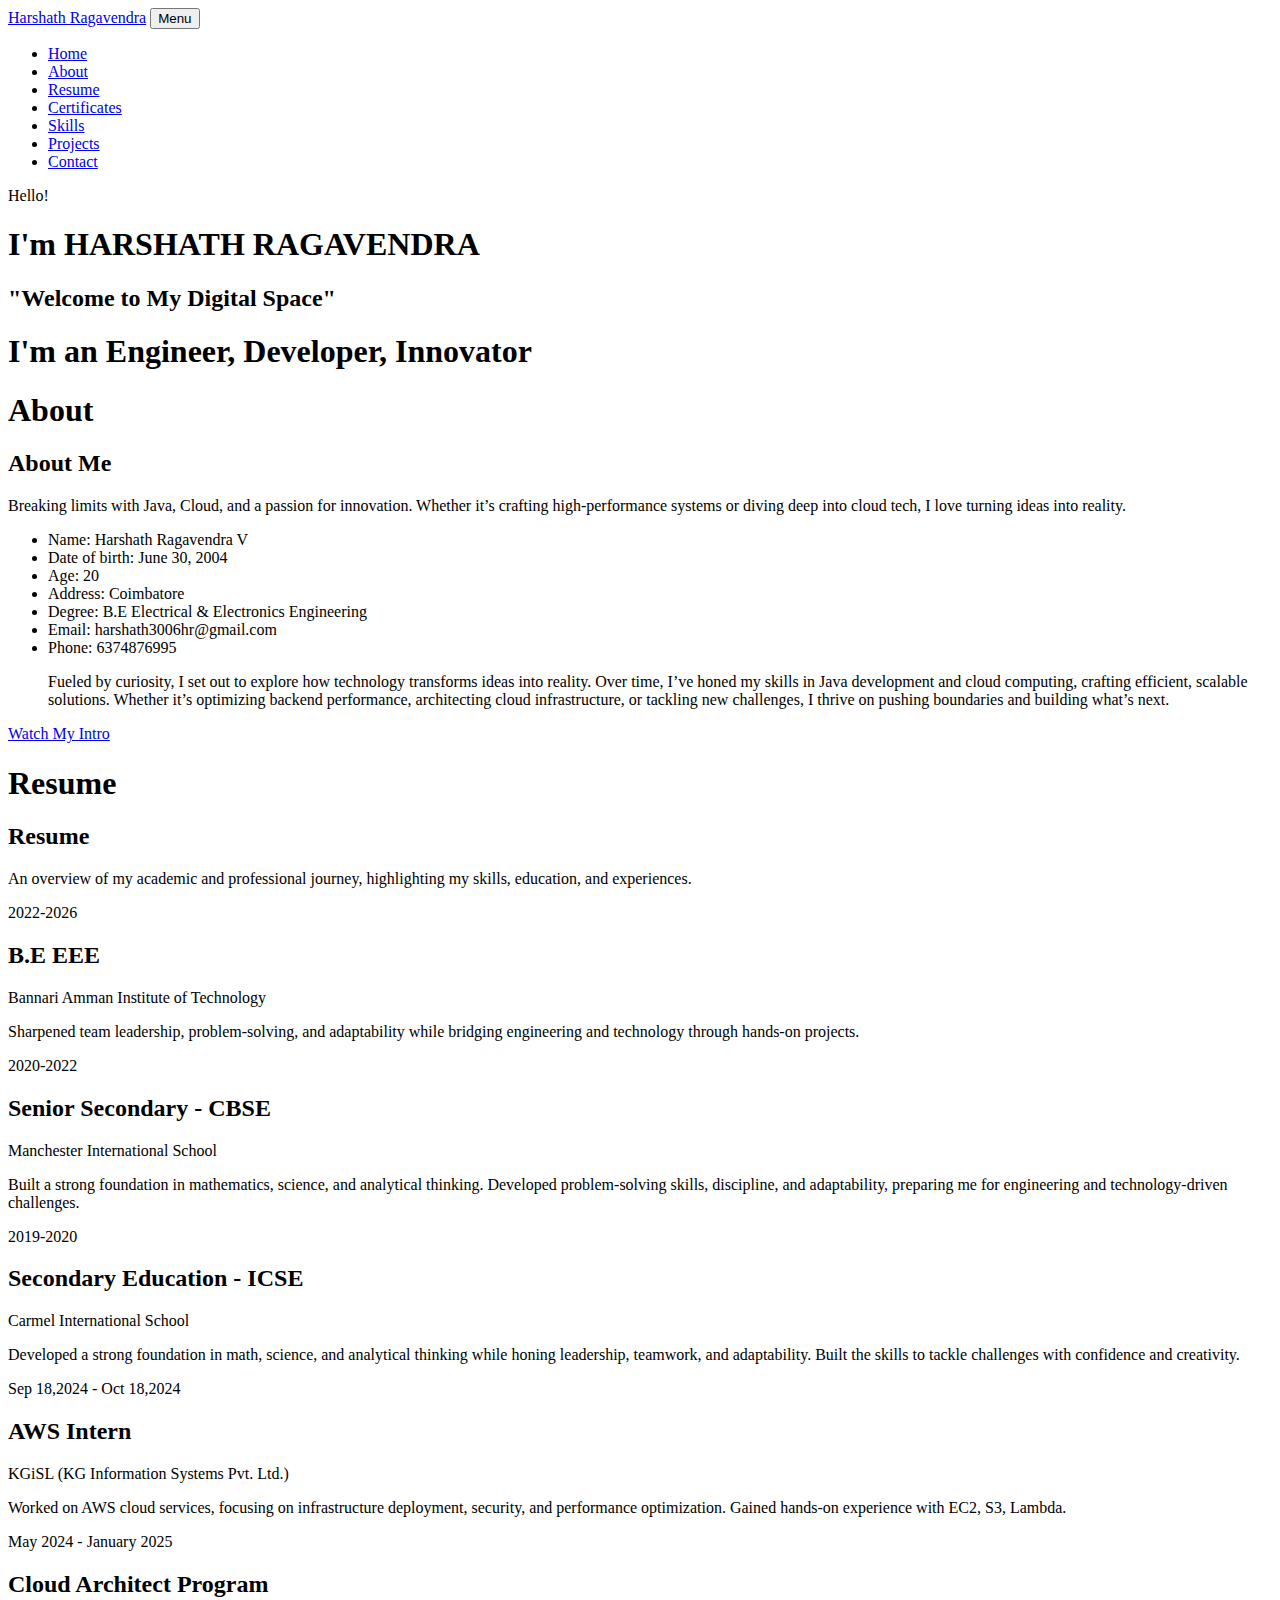
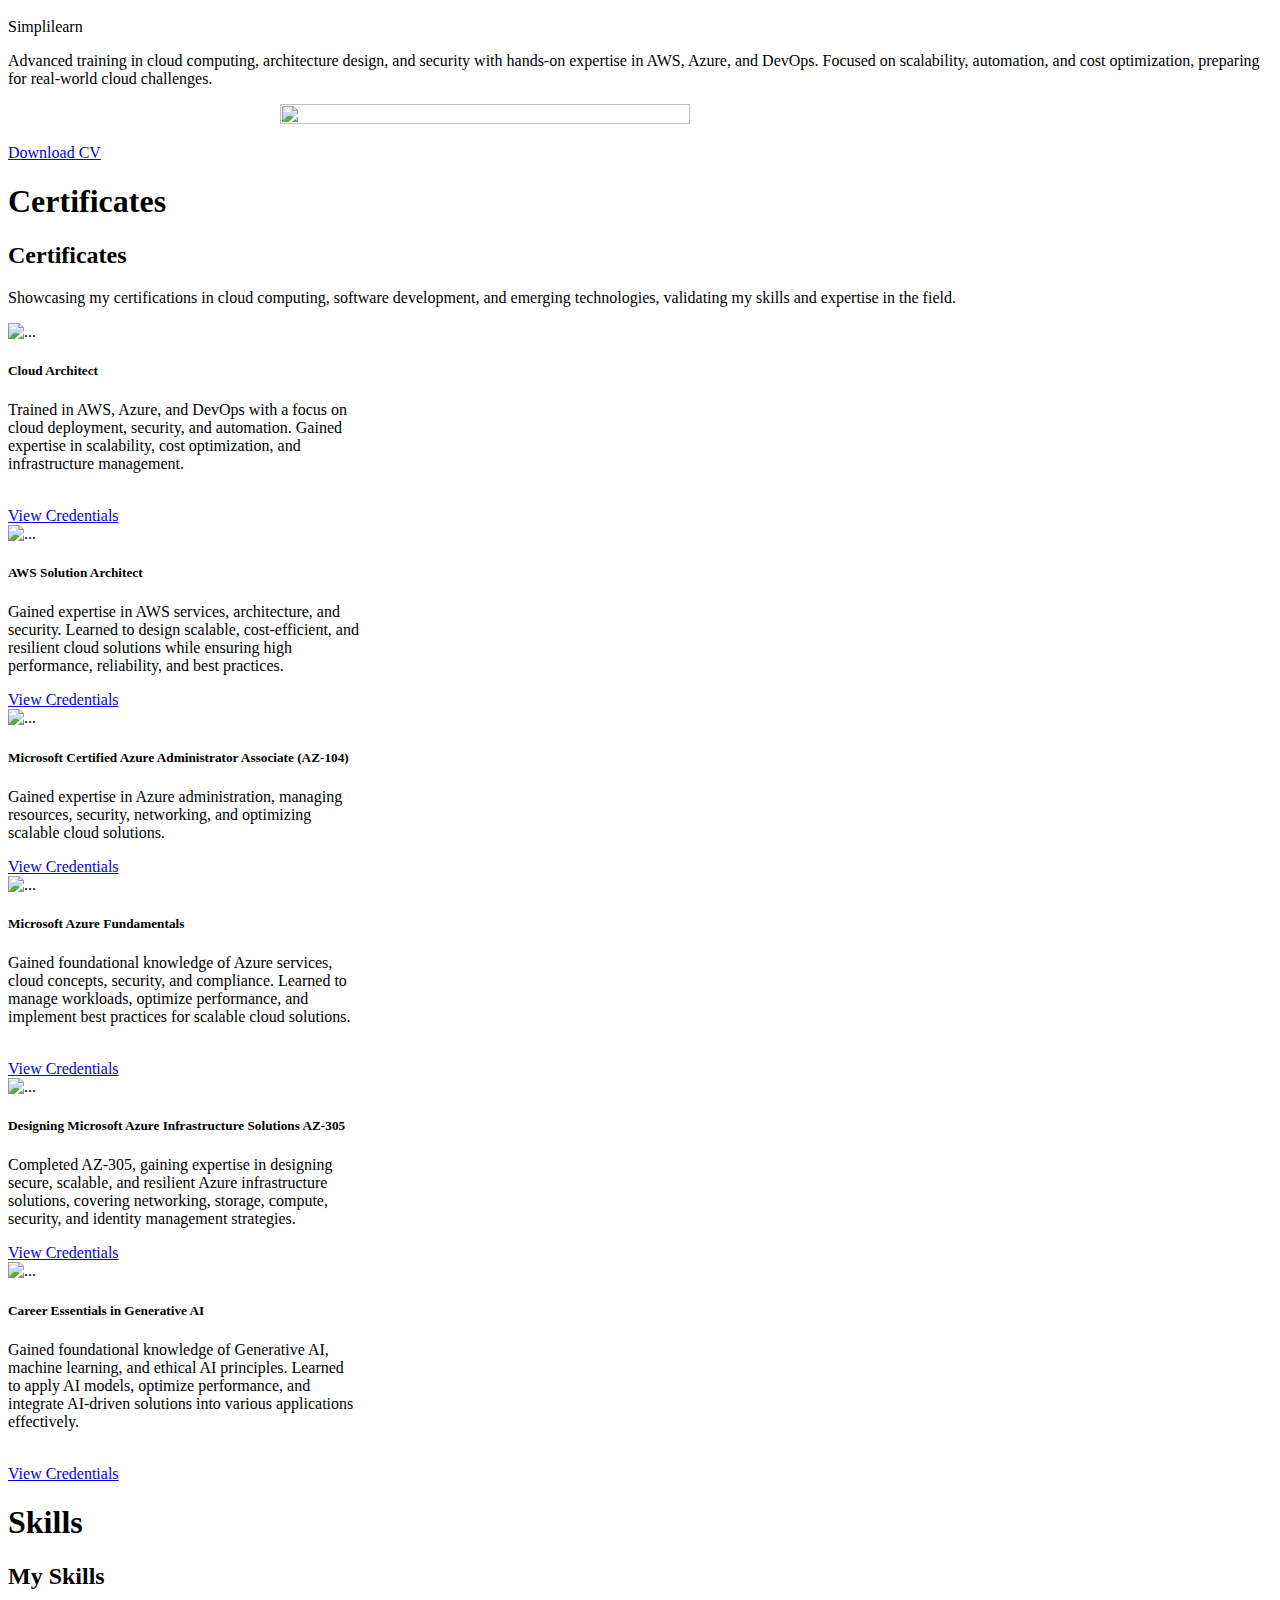
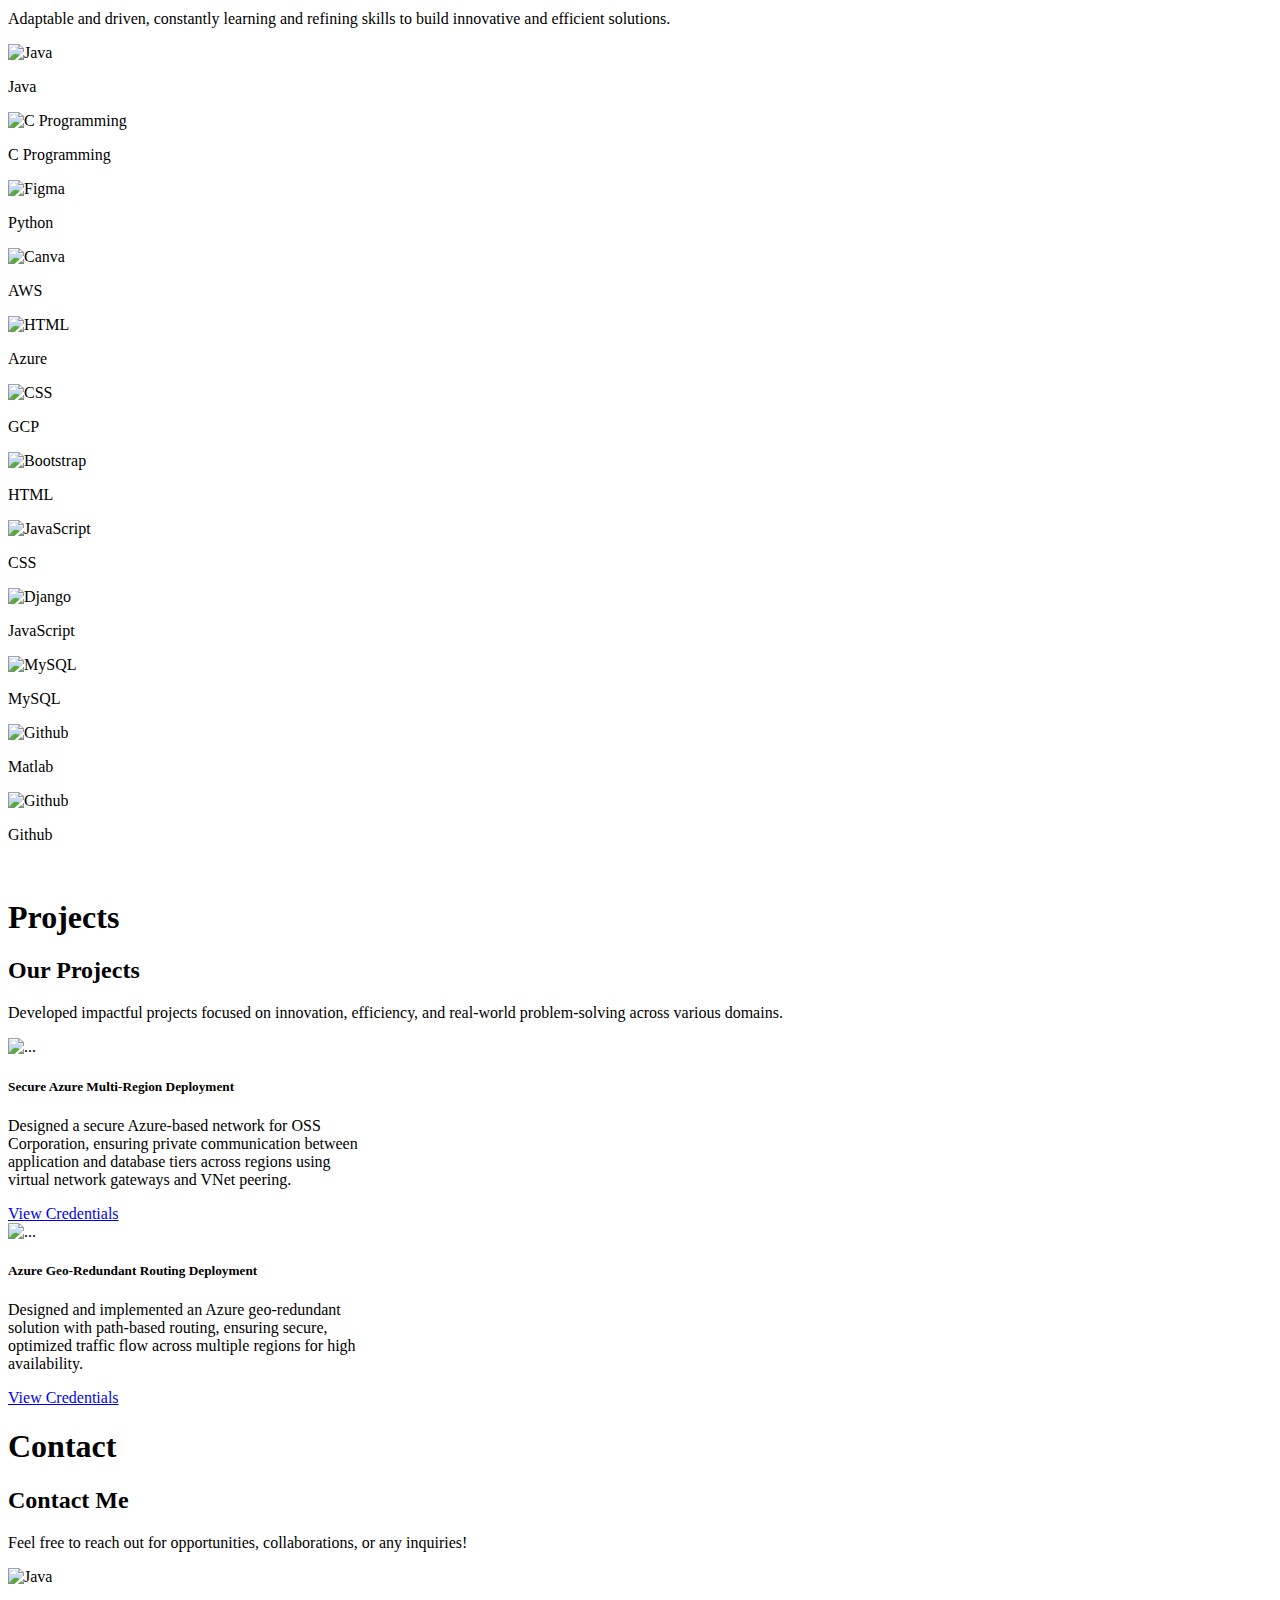
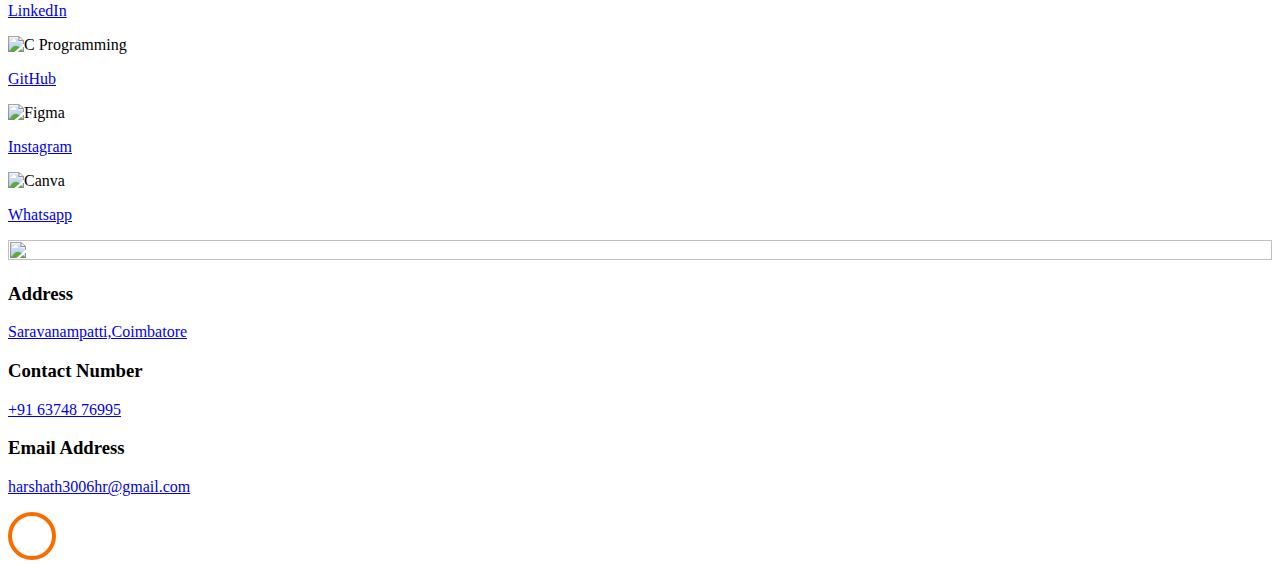
==== index.html @ 95abe3c2 "Add files via upload" ====
<!DOCTYPE html>
<html lang="en">
  <head>
    <title>Clark - Free Bootstrap 4 Template by Colorlib</title>
    <meta charset="utf-8">
    <meta name="viewport" content="width=device-width, initial-scale=1, shrink-to-fit=no">
    
    <link href="https://fonts.googleapis.com/css?family=Poppins:100,200,300,400,500,600,700,800,900" rel="stylesheet">

    <link rel="stylesheet" href="css/open-iconic-bootstrap.min.css">
    <link rel="stylesheet" href="css/animate.css">
    
    <link rel="stylesheet" href="css/owl.carousel.min.css">
    <link rel="stylesheet" href="css/owl.theme.default.min.css">
    <link rel="stylesheet" href="css/magnific-popup.css">

    <link rel="stylesheet" href="css/aos.css">

    <link rel="stylesheet" href="css/ionicons.min.css">
    
    <link rel="stylesheet" href="css/flaticon.css">
    <link rel="stylesheet" href="css/icomoon.css">
    <link rel="stylesheet" href="css/style.css">
  </head>
  <body data-spy="scroll" data-target=".site-navbar-target" data-offset="300">
	  
	  
    <nav class="navbar navbar-expand-lg navbar-dark ftco_navbar ftco-navbar-light site-navbar-target" id="ftco-navbar">
	    <div class="container">
	      <a class="navbar-brand" href="index.html">Harshath Ragavendra</a>
	      <button class="navbar-toggler js-fh5co-nav-toggle fh5co-nav-toggle" type="button" data-toggle="collapse" data-target="#ftco-nav" aria-controls="ftco-nav" aria-expanded="false" aria-label="Toggle navigation">
	        <span class="oi oi-menu"></span> Menu
	      </button>

	      <div class="collapse navbar-collapse" id="ftco-nav">
	        <ul class="navbar-nav nav ml-auto">
	          <li class="nav-item"><a href="#home-section" class="nav-link"><span>Home</span></a></li>
	          <li class="nav-item"><a href="#about-section" class="nav-link"><span>About</span></a></li>
	          <li class="nav-item"><a href="#resume-section" class="nav-link"><span>Resume</span></a></li>
	          <li class="nav-item"><a href="#services-section" class="nav-link"><span>Certificates</span></a></li>
	          <li class="nav-item"><a href="#skills-section" class="nav-link"><span>Skills</span></a></li>
	          <li class="nav-item"><a href="#projects-section" class="nav-link"><span>Projects</span></a></li>
	          <li class="nav-item"><a href="#contact-section" class="nav-link"><span>Contact</span></a></li>
	        </ul>
	      </div>
	    </div>
	  </nav>
	  <section id="home-section" class="hero">
		  <div class="home-slider  owl-carousel">
	      <div class="slider-item ">
	      	<div class="overlay"></div>
	        <div class="container">
	          <div class="row d-md-flex no-gutters slider-text align-items-end justify-content-end" data-scrollax-parent="true">
	          	<div class="one-third js-fullheight order-md-last img" style="background-image:url(images/bg_1.png);">
	          		<div class="overlay"></div>
	          	</div>
		          <div class="one-forth d-flex  align-items-center ftco-animate" data-scrollax=" properties: { translateY: '70%' }">
		          	<div class="text">
		          		<span class="subheading">Hello!</span>
			            <h1 class="mb-4 mt-3">I'm <span>HARSHATH RAGAVENDRA</span></h1>
			            <h2 class="mb-4">"Welcome to My Digital Space"</h2>
		            </div>
		          </div>
	        	</div>
	        </div>
	      </div>

	      <div class="slider-item">
	      	<div class="overlay"></div>
	        <div class="container">
	          <div class="row d-flex no-gutters slider-text align-items-end justify-content-end" data-scrollax-parent="true">
	          	<div class="one-third js-fullheight order-md-last img" style="background-image:url(images/bg_2.png);">
	          		<div class="overlay"></div>
	          	</div>
		          <div class="one-forth d-flex align-items-center ftco-animate" data-scrollax=" properties: { translateY: '70%' }">
		          	<div class="text">
			            <h1 class="mb-4 mt-3">I'm an <span></span> Engineer, Developer, Innovator</h1>
		            </div>
		          </div>
	        	</div>
	        </div>
	      </div>
	    </div>
    </section>

    <section class="ftco-about img ftco-section ftco-no-pb" id="about-section">
    	<div class="container">
    		<div class="row d-flex">
    			<div class="col-md-6 col-lg-5 d-flex">
    				<div class="img-about img d-flex align-items-stretch">
    					<div class="overlay"></div>
	    				<div class="img d-flex align-self-stretch align-items-center" style="background-image:url(images/bg_3.png);">
	    				</div>
    				</div>
    			</div>
    			<div class="col-md-6 col-lg-7 pl-lg-5 pb-5">
    				<div class="row justify-content-start pb-3">
		          <div class="col-md-12 heading-section ftco-animate">
		          	<h1 class="big">About</h1>
		            <h2 class="mb-4">About Me</h2>
		            <p>Breaking limits with Java, Cloud, and a passion for innovation. Whether it’s crafting high-performance systems or diving deep into cloud tech, I love turning ideas into reality.</p>
		            <ul class="about-info mt-4 px-md-0 px-2">
		            	<li class="d-flex"><span>Name:</span> <span>Harshath Ragavendra V</span></li>
		            	<li class="d-flex"><span>Date of birth:</span> <span>June 30, 2004</span></li>
						<li class="d-flex"><span>Age:</span> <span>20</span></li>
		            	<li class="d-flex"><span>Address:</span> <span>Coimbatore</span></li>
						<li class="d-flex"><span>Degree:</span> <span>B.E Electrical & Electronics Engineering</span></li>
		            	<li class="d-flex"><span>Email:</span> <span>harshath3006hr@gmail.com</span></li>
		            	<li class="d-flex"><span>Phone: </span> <span>6374876995</span></li>

						<p>Fueled by curiosity, I set out to explore how technology transforms ideas into reality. Over time, I’ve honed my skills in Java development and cloud computing, crafting efficient, scalable solutions. Whether it’s optimizing backend performance, architecting cloud infrastructure, or tackling new challenges, I thrive on pushing boundaries and building what’s next.</p>

		            </ul>
		          </div>
		        </div>
	          <div class="counter-wrap ftco-animate d-flex mt-md-3">
              <div class="text">
                </p>
                <p><a href="https://drive.google.com/file/d/1grjjHQDgce4t0iEy6_Yqe4NEmLl52t0g/view?usp=sharing" class="btn btn-primary py-3 px-3">Watch My Intro</a></p>
              </div>
	          </div>
	        </div>
        </div>
    	</div>
    </section>

    <section class="ftco-section ftco-no-pb" id="resume-section">
    	<div class="container">
    		<div class="row justify-content-center pb-5">
          <div class="col-md-10 heading-section text-center ftco-animate">
          	<h1 class="big big-2">Resume</h1>
            <h2 class="mb-4">Resume</h2>
            <p>An overview of my academic and professional journey, highlighting my skills, education, and experiences.</p>
          </div>
        </div>
    		<div class="row">
    			<div class="col-md-6">
    				<div class="resume-wrap ftco-animate">
    					<span class="date">2022-2026</span>
    					<h2>B.E EEE</h2>
    					<span class="position">Bannari Amman Institute of Technology</span>
    					<p class="mt-4">Sharpened team leadership, problem-solving, and adaptability while bridging engineering and technology through hands-on projects.</p>
						
    				</div>
    				<div class="resume-wrap ftco-animate">
    					<span class="date">2020-2022</span>
    					<h2>Senior Secondary - CBSE</h2>
    					<span class="position">Manchester International School</span>
    					<p class="mt-4">Built a strong foundation in mathematics, science, and analytical thinking. Developed problem-solving skills, discipline, and adaptability, preparing me for engineering and technology-driven challenges. </p>
    				</div>
    				<div class="resume-wrap ftco-animate">
    					<span class="date">2019-2020</span>
    					<h2>Secondary Education - ICSE</h2>
    					<span class="position">Carmel International School</span>
    					<p class="mt-4">Developed a strong foundation in math, science, and analytical thinking while honing leadership, teamwork, and adaptability. Built the skills to tackle challenges with confidence and creativity.</p>
    				</div>
    			</div>

    			<div class="col-md-6">
    				<div class="resume-wrap ftco-animate">
    					<span class="date">Sep 18,2024 - Oct 18,2024</span>
    					<h2>AWS Intern</h2>
						
						
    					<span class="position">KGiSL (KG Information Systems Pvt. Ltd.)</span>
    					<p class="mt-4">Worked on AWS cloud services, focusing on infrastructure deployment, security, and performance optimization. Gained hands-on experience with EC2, S3, Lambda.</p>
    				</div>
    				<div class="resume-wrap ftco-animate">
    					<span class="date">May 2024 - January 2025</span>
    					<h2>Cloud Architect Program</h2>
    					<span class="position">Simplilearn</span>
    					<p class="mt-4">Advanced training in cloud computing, architecture design, and security with hands-on expertise in AWS, Azure, and DevOps. Focused on scalability, automation, and cost optimization, preparing for real-world cloud challenges.</p>
    				</div>
    				<div class="resume-wrap ftco-animate">
						<div style="display: flex;align-items: center;justify-content: center;">
					
    					<img src="images/logohr.png" style="height: 57%; width: 57%;">
						</div>
					
    				</div>
    			</div>
    		</div>
    		<div class="row justify-content-center mt-5">
    			<div class="col-md-6 text-center ftco-animate">
    				<p><a href="Harshath_Ragavendra-Resume.pdf" class="btn btn-primary py-4 px-5">Download CV</a></p>
    			</div>
    		</div>
    	</div>
    </section>

    <section class="ftco-section" id="services-section">
    	<div class="container">
    		<div class="row justify-content-center py-5 mt-5">
          <div class="col-md-12 heading-section text-center ftco-animate">
          	<h1 class="big big-2">Certificates</h1>
            <h2 class="mb-4">Certificates</h2>
            <p>Showcasing my certifications in cloud computing, software development, and emerging technologies, validating my skills and expertise in the field.</p>
          </div>
        </div>
    		<div class="row justify-content-center ">
				<div class="card col-md-auto ftco-animate text-center services-1  ml-3 mb-4 gap-3" style="width: 22rem;">
					<img src="images/harshath-cloud-architect-certificate (1)_page-0001-fotor-20250210161531.png" class="card-img-top " alt="...">
					<div class="card-body">
					  <h5 class="card-title">Cloud Architect</h5>
					  <p class="card-text">Trained in AWS, Azure, and DevOps with a focus on cloud deployment, security, and automation. Gained expertise in scalability, cost optimization, and infrastructure management.</p>
					  <br>
					
					  <a href="https://success.simplilearn.com/e2add388-a5a2-4824-be75-972c12c6251a#acc.GPN5gMfn" class="btn btn-primary" style="background-color: white!important;" >View Credentials</a>
					</div>
				</div>

				<div class="card col-md-auto ftco-animate text-center services-1  ml-3 mb-4 gap-3" style="width: 22rem;">
					<img src="images/AWS SOLUTIONS ARCHITECT ASSOCIATE_page-0001.jpg" class="card-img-top " alt="...">
					<div class="card-body">
					  <h5 class="card-title">AWS Solution Architect</h5>
					  <p class="card-text">Gained expertise in AWS services, architecture, and security. Learned to design scalable, cost-efficient, and resilient cloud solutions while ensuring high performance, reliability, and best practices.</p>
					  <a href="https://drive.google.com/file/d/1mu3pXupJ3coDlfKT3cl0PWDZ4ePhoEky/view?usp=sharing" class="btn btn-primary" style="background-color: white!important;" >View Credentials</a>
					</div>
				</div>
 
				<div class="card col-md-auto ftco-animate text-center services-1  ml-3 mb-4 gap-3" style="width: 22rem;">
					<img src="images/HARSHATH-AZURE ADMINISTRATOR ASSOCIATE CERTIFICATE_page-0001.jpg" class="card-img-top " alt="...">
					<div class="card-body">
					  <h5 class="card-title">Microsoft Certified Azure Administrator Associate (AZ-104) </h5>
					  <p class="card-text">Gained expertise in Azure administration, managing resources, security, networking, and optimizing scalable cloud solutions.</p>
					  <a href="https://drive.google.com/file/d/1DwccUfEV67oloPw5H6aXUXrErN7ecqRr/view?usp=drive_link" class="btn btn-primary" style="background-color: white!important;" >View Credentials</a>
					</div>
				</div>
    	</div>

		<div class="row justify-content-center">
			<div class="card col-md-auto ftco-animate text-center services-1 ml-3 mb-4 gap-3" style="width: 22rem;">
				<img src="images/Microsoft_Azure_Fundamentals certificate (1)_page-0001.jpg" class="card-img-top " alt="...">
				<div class="card-body">
				  <h5 class="card-title">Microsoft Azure Fundamentals</h5>
				  <p class="card-text">Gained foundational knowledge of Azure services, cloud concepts, security, and compliance. Learned to manage workloads, optimize performance, and implement best practices for scalable cloud solutions.</p>
				  <br>
				  <a href="https://drive.google.com/file/d/1ZOwEekHpzUleMIBF1GRrdLJ0mfr7mlCj/view?usp=sharing" class="btn btn-primary" style="background-color: white!important;" >View Credentials</a>
				</div>
			</div>
		    <div class="card col-md-auto ftco-animate text-center services-1 ml-3  mb-4 gap-3" style="width: 22rem;">
			    <img src="images/Designing Microsoft Azure Infrastructure Solutions AZ-305-harshath_page-0001.jpg" class="card-img-top " alt="...">
				<div class="card-body">
				  <h5 class="card-title">Designing Microsoft Azure Infrastructure Solutions AZ-305</h5>
				  <p class="card-text">Completed AZ-305, gaining expertise in designing secure, scalable, and resilient Azure infrastructure solutions, covering networking, storage, compute, security, and identity management strategies.</p>
				  <a href="https://drive.google.com/file/d/1MefB5shX4_VOxpAH1GRFlcrd84WGciqv/view?usp=sharing" class="btn btn-primary" style="background-color: white!important;" >View Credentials</a>
				</div>
			</div>

			<div class="card col-md-auto ftco-animate text-center services-1 ml-3  mb-4 gap-3" style="width: 22rem;">
				<img src="images/CertificateOfCompletion_Career Essentials in Generative AI by Microsoft and LinkedIn_page-0001.jpg" class="card-img-top " alt="...">
				<div class="card-body">
				  <h5 class="card-title">Career Essentials in Generative AI</h5>
				  
				 <p class="card-text">Gained foundational knowledge of Generative AI, machine learning, and ethical AI principles. Learned to apply AI models, optimize performance, and integrate AI-driven solutions into various applications effectively.</p>
				 <br>
				 <a href="https://www.linkedin.com/learning/certificates/0316fcdb94172f74899187cc54833eb6f77079578e15acbb30c3b9fc760a5f23" class="btn btn-primary" style="background-color: white!important;" >View Credentials</a>
				</div>
			</div>

	</div>

	</div>
    </section>

		
		<section class="ftco-section" id="skills-section">
			<div class="container">
				<div class="row justify-content-center pb-5">
          <div class="col-md-12 heading-section text-center ftco-animate">
          	<h1 class="big big-2">Skills</h1>
            <h2 class="mb-4">My Skills</h2>
            <p>Adaptable and driven, constantly learning and refining skills to build innovative and efficient solutions.</p>
          </div>
        </div>

		<div class="container" data-aos="fade-up" data-aos-delay="100">
      
			<div class="row skills-content text-center">
			  <div class="col-6 col-lg-3 col-md-4 col-sm-6 mb-4" data-aos="zoom-in" data-aos-delay="100">
				<div class="skill-item" style="animation: bounceIn 1s ease;">
				  <img src="images/java-14.svg" alt="Java" class="img-fluid" style="width: 50px; height: 50px;">
				  <p class="mt-2">Java</p>
				</div>
			  </div>
		
			  <div class="col-6 col-lg-3 col-md-4 col-sm-6 mb-4" data-aos="zoom-in" data-aos-delay="150">
				<div class="skill-item" style="animation: bounceIn 1.2s ease;">
				  <img src="images/c-1.svg" alt="C Programming" class="img-fluid" style="width: 50px; height: 50px;">
				  <p class="mt-2">C Programming</p>
				</div>
			  </div>
		
			  <div class="col-6 col-lg-3 col-md-4 col-sm-6 mb-4" data-aos="zoom-in" data-aos-delay="200">
				<div class="skill-item" style="animation: bounceIn 1.4s ease;">
				  <img src="images/python-5.svg" alt="Figma" class="img-fluid" style="width: 50px; height: 50px;">
				  <p class="mt-2">Python</p>
				</div>
			  </div>
		
			  <div class="col-6 col-lg-3 col-md-4 col-sm-6 mb-4" data-aos="zoom-in" data-aos-delay="250">
				<div class="skill-item" style="animation: bounceIn 1.6s ease;">
				  <img src="images/aws-2.svg" alt="Canva" class="img-fluid" style="width: 50px; height: 50px;">
				  <p class="mt-2">AWS</p>
				</div>
			  </div>
		
			  <div class="col-6 col-lg-3 col-md-4 col-sm-6 mb-4" data-aos="zoom-in" data-aos-delay="300">
				<div class="skill-item" style="animation: bounceIn 1.8s ease;">
				  <img src="images/azure-2.svg" alt="HTML" class="img-fluid" style="width: 50px; height: 50px;">
				  <p class="mt-2">Azure</p>
				</div>
			  </div>
		
			  <div class="col-6 col-lg-3 col-md-4 col-sm-6 mb-4" data-aos="zoom-in" data-aos-delay="350">
				<div class="skill-item" style="animation: bounceIn 2s ease;">
				  <img src="images/google-cloud-1.svg" alt="CSS" class="img-fluid" style="width: 50px; height: 50px;">
				  <p class="mt-2">GCP</p>
				</div>
			  </div>
			  
			  <div class="col-6 col-lg-3 col-md-4 col-sm-6 mb-4" data-aos="zoom-in" data-aos-delay="400">
				<div class="skill-item" style="animation: bounceIn 2.2s ease;">
				  <img src="images/html-1.svg" alt="Bootstrap" class="img-fluid" style="width: 50px; height: 50px;">
				  <p class="mt-2">HTML</p>
				</div>
			  </div>
		
			  <div class="col-6 col-lg-3 col-md-4 col-sm-6 mb-4" data-aos="zoom-in" data-aos-delay="450">
				<div class="skill-item" style="animation: bounceIn 2.4s ease;">
				  <img src="images/css-3.svg" alt="JavaScript" class="img-fluid" style="width: 50px; height: 50px;">
				  <p class="mt-2">CSS</p>
				</div>
			  </div>
		
			  
		
			  <div class="col-6 col-lg-3 col-md-4 col-sm-6 mb-4" data-aos="zoom-in" data-aos-delay="500">
				<div class="skill-item" style="animation: bounceIn 2.6s ease;">
				  <img src="images/javascript-1.svg" alt="Django" class="img-fluid" style="width: 50px; height: 50px;">
				  <p class="mt-2">JavaScript</p>
				</div>
			  </div>
		
			  <div class="col-6 col-lg-3 col-md-4 col-sm-6 mb-4" data-aos="zoom-in" data-aos-delay="550">
				<div class="skill-item" style="animation: bounceIn 2.8s ease;">
				  <img src="images/mysql-logo-pure.svg" alt="MySQL" class="img-fluid" style="width: 50px; height: 50px;">
				  <p class="mt-2">MySQL</p>
				</div>
			  </div>
		
			 
		
			  <div class="col-6 col-lg-3 col-md-4 col-sm-6 mb-4" data-aos="zoom-in" data-aos-delay="600">
				<div class="skill-item" style="animation: bounceIn 3s ease;">
				  <img src="images/matlab.svg" alt="Github" class="img-fluid" style="width: 50px; height: 50px;">
				  <p class="mt-2">Matlab</p>
				</div>
			  </div>
			  <div class="col-6 col-lg-3 col-md-4 col-sm-6 mb-4" data-aos="zoom-in" data-aos-delay="650">
				<div class="skill-item" style="animation: bounceIn 3.2s ease;">
				  <img src="images/github-icon-1.svg" alt="Github" class="img-fluid" style="width: 50px; height: 50px;">
				  <p class="mt-2">Github</p>
				</div>
			  </div>
		
		
		
		
			</div>
	    
          </div>


			</div>
		</section>
 

    <section class="ftco-section ftco-project" id="projects-section">
    	<div class="container">
    		<div class="row justify-content-center pb-5">
          <div class="col-md-12 heading-section text-center ftco-animate">
          	<h1 class="big big-2">Projects</h1>
            <h2 class="mb-4">Our Projects</h2>
            <p>Developed impactful projects focused on innovation, efficiency, and real-world problem-solving across various domains.</p>
          </div>
        </div>
		<div class="row justify-content-center ">
			<div class="card col-md-auto ftco-animate text-center services-1  ml-3 mb-4 gap-3" style="width: 22rem;">
				<img src="images/iaas.webp" class="card-img-top " alt="...">
				<div class="card-body">
				  <h5 class="card-title">Secure Azure Multi-Region Deployment</h5>
				  <p class="card-text">Designed a secure Azure-based network for OSS Corporation, ensuring private communication between application and database tiers across regions using virtual network gateways and VNet peering.</p>
				  <a href="images/Azure-project-Harshath.pdf" class="btn btn-primary" style="background-color: white!important;" >View Credentials</a>
				</div>
			</div>

			<div class="card col-md-auto ftco-animate text-center services-1  ml-3 mb-4 gap-3" style="width: 22rem;">
				<img src="images/geo-reduntant.png" class="card-img-top " alt="...">
				<div class="card-body">
				  <h5 class="card-title"> Azure Geo-Redundant Routing Deployment</h5>
				  <p class="card-text">Designed and implemented an Azure geo-redundant solution with path-based routing, ensuring secure, optimized traffic flow across multiple regions for high availability.</p>
				  <a href="images/Geo-redundant Path based Solution-harshath.pdf" class="btn btn-primary" style="background-color: white!important;" >View Credentials</a>
				</div>
			</div>
	</div>
    	</div>
    </section>

   

   
	

    <section class="ftco-section contact-section ftco-no-pb" id="contact-section">
      <div class="container">
      	<div class="row justify-content-center mb-5 pb-3">
          <div class="col-md-7 heading-section text-center ftco-animate">
            <h1 class="big big-2">Contact</h1>
            <h2 class="mb-4">Contact Me</h2>
            <p>Feel free to reach out for opportunities, collaborations, or any inquiries!</p>
          </div>
        </div>
	  </div>
		<div class="container">
			<div class="row skills-content text-center">
				<div class="col-6 col-lg-3 col-md-4 col-sm-6 mb-4" data-aos="zoom-in" data-aos-delay="100">
				  <div class="skill-item" style="animation: bounceIn 1s ease;">
					<img src="images/icons8-linkedin (1).svg" alt="Java" class="img-fluid" style="width: 50px; height: 50px;">
					<p class="mt-2"><a href="https://www.linkedin.com/in/harshath-ragavendra-v-7549b2267/">LinkedIn</a></p>
				  </div>
				</div>
		  
				<div class="col-6 col-lg-3 col-md-4 col-sm-6 mb-4" data-aos="zoom-in" data-aos-delay="150">
				  <div class="skill-item" style="animation: bounceIn 1.2s ease;">
					<img src="images/icons8-github-logo-94.png" alt="C Programming" class="img-fluid" style="width: 50px; height: 50px;">
					<p class="mt-2"><a href="https://github.com/harshathragavendra">GitHub</a></p>
				  </div>
				</div>
		  
				<div class="col-6 col-lg-3 col-md-4 col-sm-6 mb-4" data-aos="zoom-in" data-aos-delay="200">
				  <div class="skill-item" style="animation: bounceIn 1.4s ease;">
					<img src="images/icons8-instagram.svg" alt="Figma" class="img-fluid" style="width: 50px; height: 50px;">
					<p class="mt-2"><a href="https://www.instagram.com/harshath_ragavendra?igsh=MWhkdG45azg5M3RuNA==1"> Instagram</a></p>
				  </div>
				</div>
		  
				<div class="col-6 col-lg-3 col-md-4 col-sm-6 mb-4" data-aos="zoom-in" data-aos-delay="250">
					
				  <div class="skill-item" style="animation: bounceIn 1.6s ease;">
					<img src="images/icons8-whatsapp.svg" alt="Canva" class="img-fluid" style="width: 50px; height: 50px;">
					<p class="mt-2"><a href="tel: +916374876995">Whatsapp</a></p>
				  </div>
				</div>
      </div>

		<img src="images/harshath-quotes.svg" class="desktop_quote" style="width: 100%!important;height: 100%!important;">
		<img src="images/mobile_quote.png" class="mobile_quote" style="display: none;">

        <div class="row d-flex contact-info mb-5 justify-content-center">
          <div class="col-md-6 col-lg-3 d-flex ftco-animate">
          	<div class="align-self-stretch box p-4 text-center">
          		<div class="icon d-flex align-items-center justify-content-center">
          			<span class="icon-map-signs"></span>
          		</div>
          		<h3 class="mb-4">Address</h3>
				  <p><a href="https://maps.app.goo.gl/kgNSPkbonrrdXyK28">Saravanampatti,Coimbatore</a></p>
	          </div>
          </div>
          <div class="col-md-6 col-lg-3 d-flex ftco-animate">
          	<div class="align-self-stretch box p-4 text-center">
          		<div class="icon d-flex align-items-center justify-content-center">
          			<span class="icon-phone2"></span>
          		</div>
          		<h3 class="mb-4">Contact Number</h3>
	            <p><a href="tel:+916374876995">+91 63748 76995</a></p>
	          </div>
          </div>
          <div class="col-md-6 col-lg-3 d-flex ftco-animate">
          	<div class="align-self-stretch box p-4 text-center">
          		<div class="icon d-flex align-items-center justify-content-center">
          			<span class="icon-paper-plane"></span>
          		</div>
          		<h3 class="mb-4">Email Address</h3>
	            <p><a href="mailto:harshath3006hr@gmail.com">harshath3006hr@gmail.com</a></p>
	          </div>
          </div>
        </div>

      </div>
    </section>
		

    
          </div>
        </div>
      </div>
    </footer>
    
  

  <!-- loader -->
  <div id="ftco-loader" class="show fullscreen"><svg class="circular" width="48px" height="48px"><circle class="path-bg" cx="24" cy="24" r="22" fill="none" stroke-width="4" stroke="#eeeeee"/><circle class="path" cx="24" cy="24" r="22" fill="none" stroke-width="4" stroke-miterlimit="10" stroke="#F96D00"/></svg></div>


  <script src="js/jquery.min.js"></script>
  <script src="js/jquery-migrate-3.0.1.min.js"></script>
  <script src="js/popper.min.js"></script>
  <script src="js/bootstrap.min.js"></script>
  <script src="js/jquery.easing.1.3.js"></script>
  <script src="js/jquery.waypoints.min.js"></script>
  <script src="js/jquery.stellar.min.js"></script>
  <script src="js/owl.carousel.min.js"></script>
  <script src="js/jquery.magnific-popup.min.js"></script>
  <script src="js/aos.js"></script>
  <script src="js/jquery.animateNumber.min.js"></script>
  <script src="js/scrollax.min.js"></script>
  
  <script src="js/main.js"></script>
    
  </body>
</html>
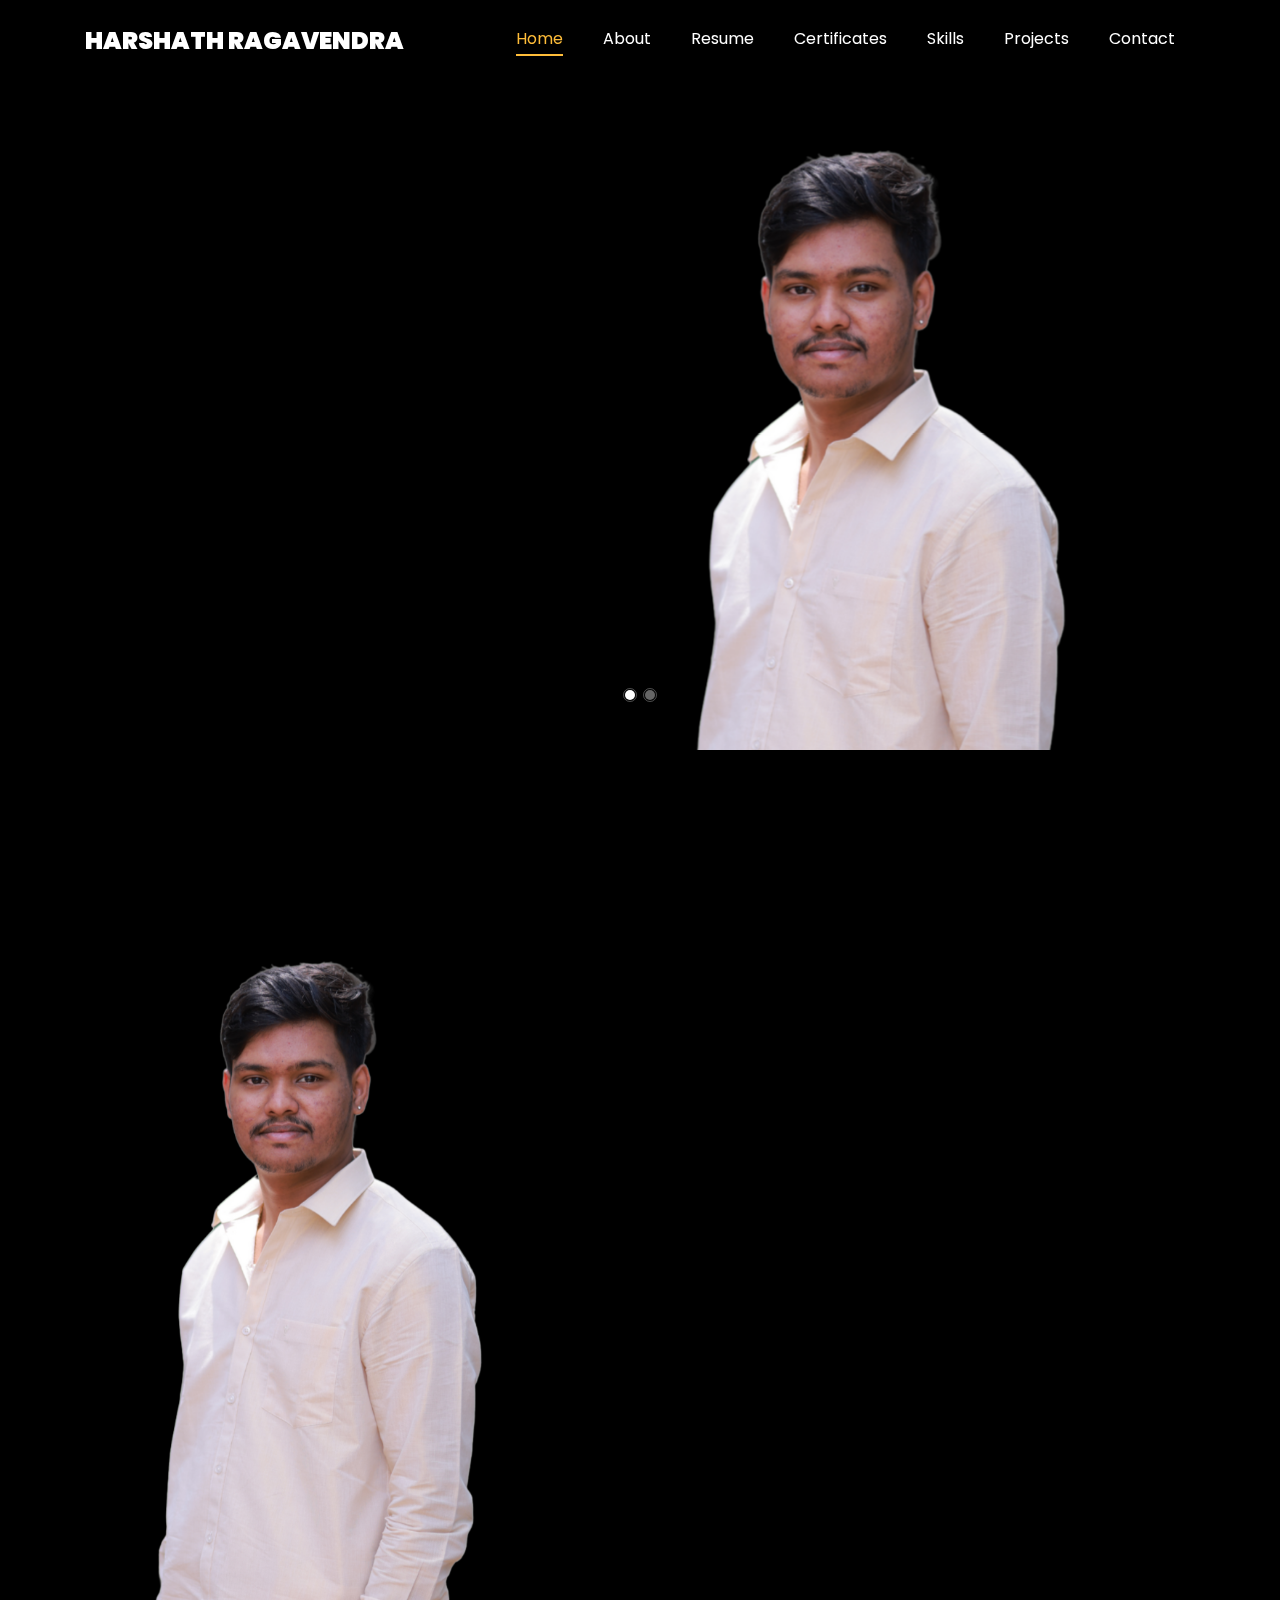
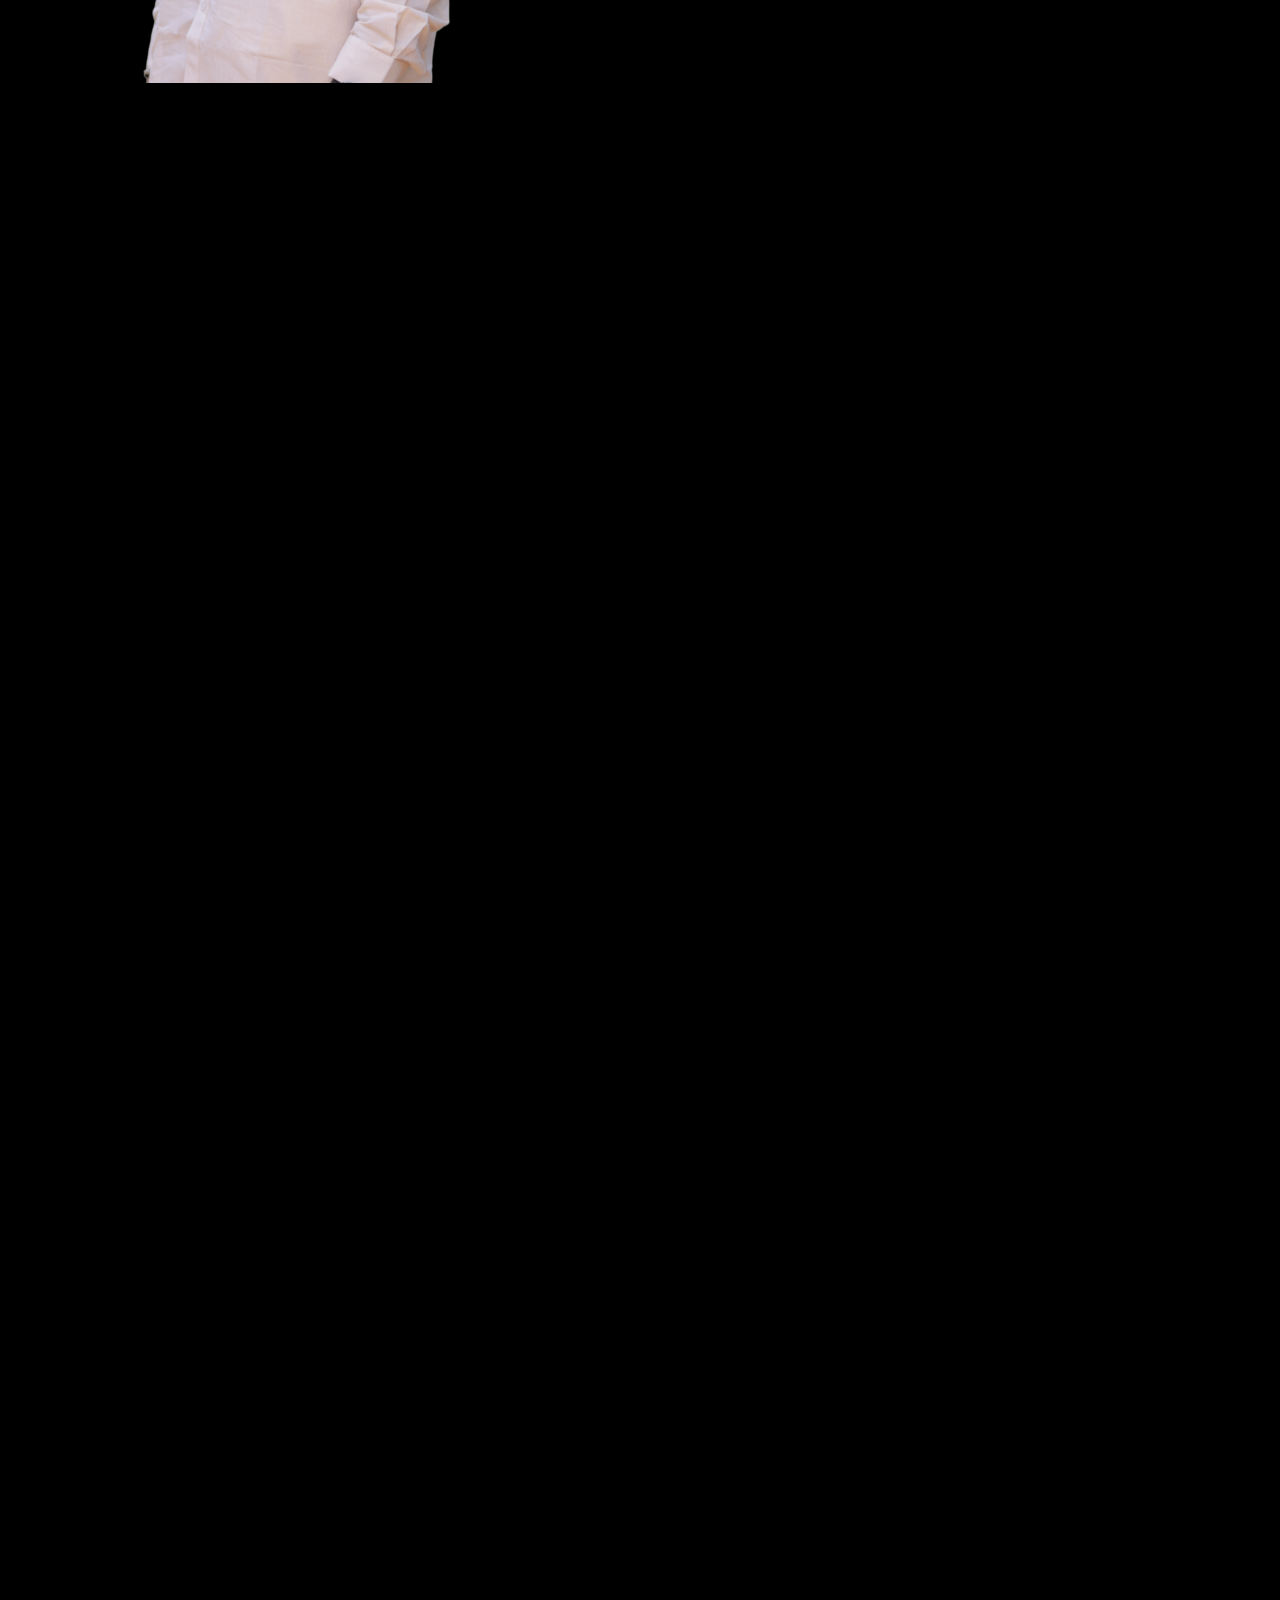
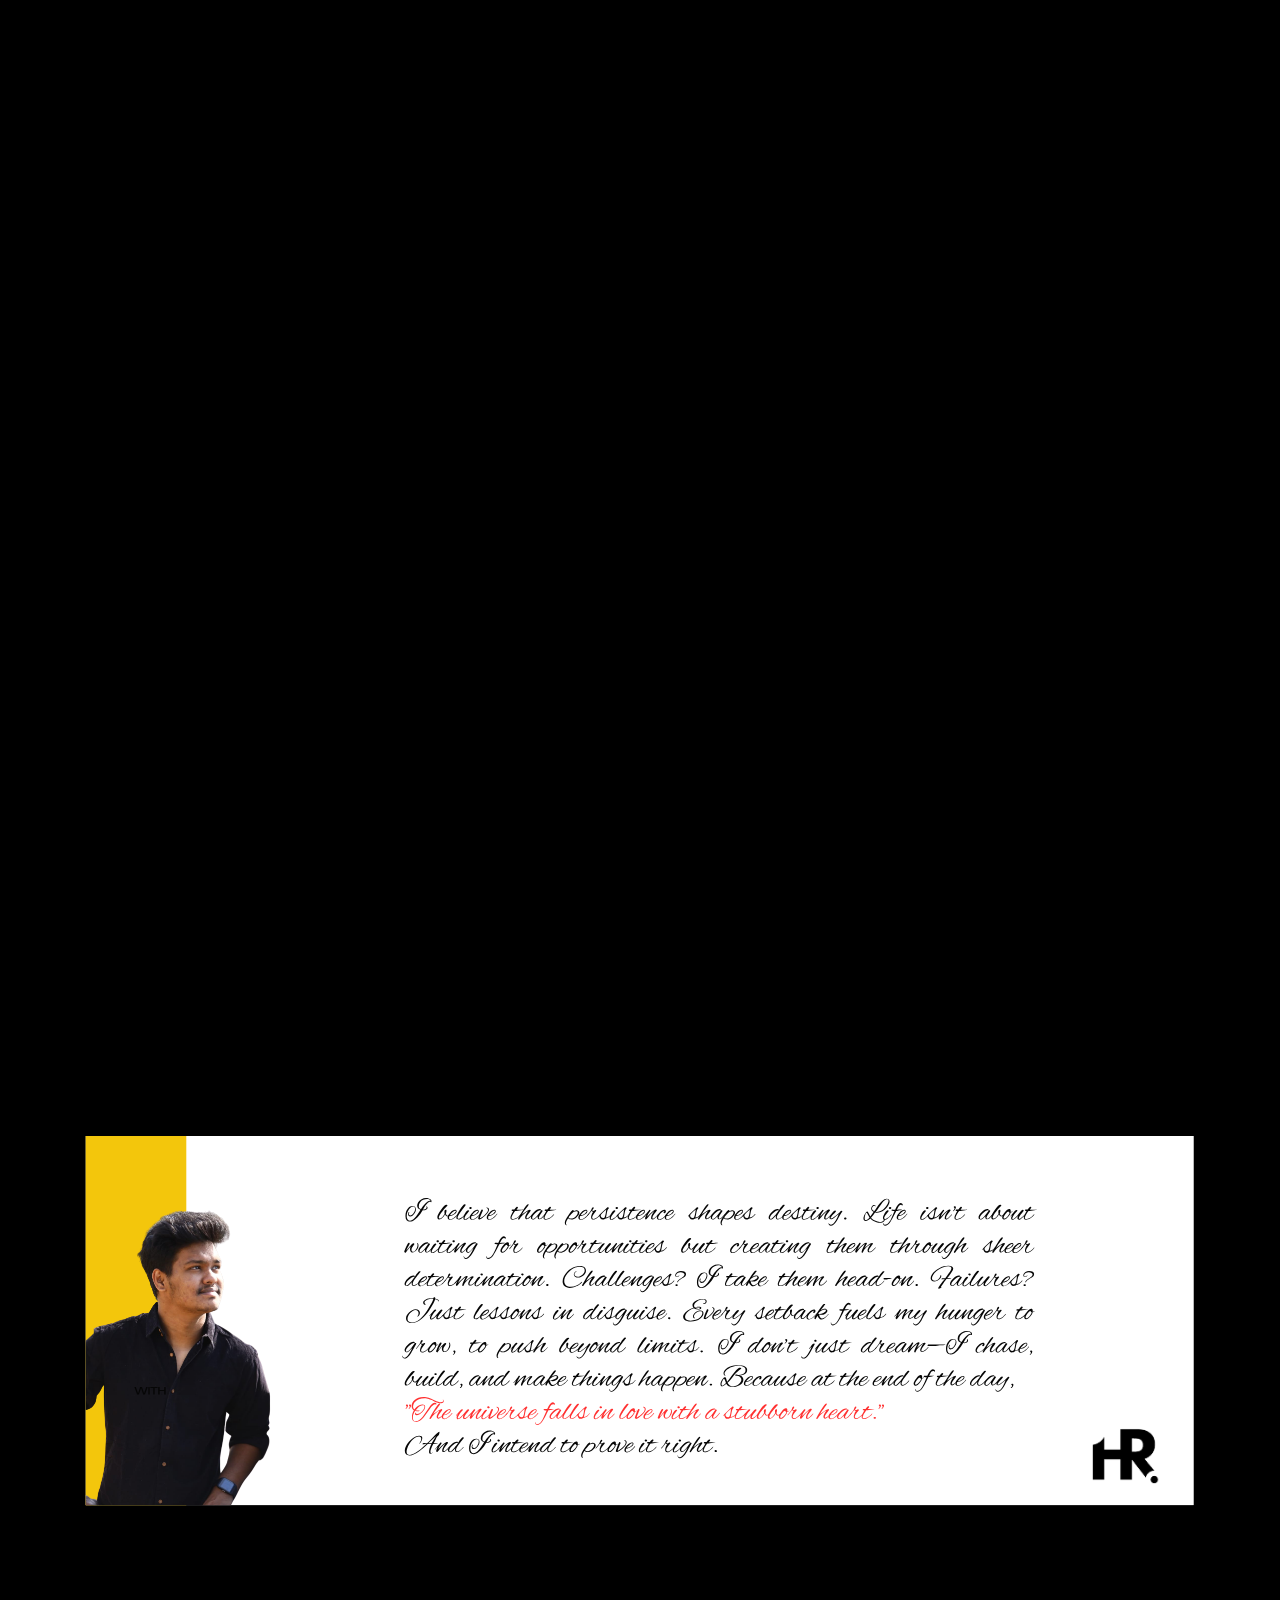
==== commit 65dde209: "icon commit" ====
--- a/index.html
+++ b/index.html
@@ -21,6 +21,7 @@
     <link rel="stylesheet" href="css/flaticon.css">
     <link rel="stylesheet" href="css/icomoon.css">
     <link rel="stylesheet" href="css/style.css">
+	<link href="images/hr logo title.png" rel="icon">
   </head>
   <body data-spy="scroll" data-target=".site-navbar-target" data-offset="300">
 	  
--- a/css/flaticon.css
+++ b/css/flaticon.css
@@ -0,0 +1,45 @@
+	/*
+  	Flaticon icon font: Flaticon
+  	Creation date: 04/01/2019 13:45
+  	*/
+
+
+@font-face {
+  font-family: "Flaticon";
+  src: url("../fonts/flaticon/font/Flaticon.eot");
+  src: url("../fonts/flaticon/font/Flaticon.eot?#iefix") format("embedded-opentype"),
+       url("../fonts/flaticon/font/Flaticon.woff") format("woff"),
+       url("../fonts/flaticon/font/Flaticon.ttf") format("truetype"),
+       url("../fonts/flaticon/font/Flaticon.svg#Flaticon") format("svg");
+  font-weight: normal;
+  font-style: normal;
+}
+
+@media screen and (-webkit-min-device-pixel-ratio:0) {
+  @font-face {
+    font-family: "Flaticon";
+    src: url("../fonts/flaticon/font/Flaticon.svg#Flaticon") format("svg");
+  }
+}
+
+[class^="flaticon-"]:before, [class*=" flaticon-"]:before,
+[class^="flaticon-"]:after, [class*=" flaticon-"]:after {   
+  font-family: Flaticon;
+  font-style: normal;
+  font-weight: normal;
+  font-variant: normal;
+  text-transform: none;
+  line-height: 1;
+
+  /* Better Font Rendering =========== */
+  -webkit-font-smoothing: antialiased;
+  -moz-osx-font-smoothing: grayscale;
+}
+
+.flaticon-ideas:before { content: "\f100"; }
+.flaticon-flasks:before { content: "\f101"; }
+.flaticon-analysis:before { content: "\f102"; }
+.flaticon-ux-design:before { content: "\f103"; }
+.flaticon-web-design:before { content: "\f104"; }
+.flaticon-idea:before { content: "\f105"; }
+.flaticon-innovation:before { content: "\f106"; }--- a/css/icomoon.css
+++ b/css/icomoon.css
@@ -0,0 +1,4919 @@
+@font-face {
+  font-family: 'icomoon';
+  src:  url('../fonts/icomoon/icomoon.eot?6tt51o');
+  src:  url('../fonts/icomoon/icomoon.eot?6tt51o#iefix') format('embedded-opentype'),
+    url('../fonts/icomoon/icomoon.ttf?6tt51o') format('truetype'),
+    url('../fonts/icomoon/icomoon.woff?6tt51o') format('woff'),
+    url('../fonts/icomoon/icomoon.svg?6tt51o#icomoon') format('svg');
+  font-weight: normal;
+  font-style: normal;
+}
+
+[class^="icon-"], [class*=" icon-"] {
+  /* use !important to prevent issues with browser extensions that change fonts */
+  font-family: 'icomoon' !important;
+  speak: none;
+  font-style: normal;
+  font-weight: normal;
+  font-variant: normal;
+  text-transform: none;
+  line-height: 1;
+
+  /* Better Font Rendering =========== */
+  -webkit-font-smoothing: antialiased;
+  -moz-osx-font-smoothing: grayscale;
+}
+
+.icon-asterisk:before {
+  content: "\f069";
+}
+.icon-plus:before {
+  content: "\f067";
+}
+.icon-question:before {
+  content: "\f128";
+}
+.icon-minus:before {
+  content: "\f068";
+}
+.icon-glass:before {
+  content: "\f000";
+}
+.icon-music:before {
+  content: "\f001";
+}
+.icon-search:before {
+  content: "\f002";
+}
+.icon-envelope-o:before {
+  content: "\f003";
+}
+.icon-heart:before {
+  content: "\f004";
+}
+.icon-star:before {
+  content: "\f005";
+}
+.icon-star-o:before {
+  content: "\f006";
+}
+.icon-user:before {
+  content: "\f007";
+}
+.icon-film:before {
+  content: "\f008";
+}
+.icon-th-large:before {
+  content: "\f009";
+}
+.icon-th:before {
+  content: "\f00a";
+}
+.icon-th-list:before {
+  content: "\f00b";
+}
+.icon-check:before {
+  content: "\f00c";
+}
+.icon-close:before {
+  content: "\f00d";
+}
+.icon-remove:before {
+  content: "\f00d";
+}
+.icon-times:before {
+  content: "\f00d";
+}
+.icon-search-plus:before {
+  content: "\f00e";
+}
+.icon-search-minus:before {
+  content: "\f010";
+}
+.icon-power-off:before {
+  content: "\f011";
+}
+.icon-signal:before {
+  content: "\f012";
+}
+.icon-cog:before {
+  content: "\f013";
+}
+.icon-gear:before {
+  content: "\f013";
+}
+.icon-trash-o:before {
+  content: "\f014";
+}
+.icon-home:before {
+  content: "\f015";
+}
+.icon-file-o:before {
+  content: "\f016";
+}
+.icon-clock-o:before {
+  content: "\f017";
+}
+.icon-road:before {
+  content: "\f018";
+}
+.icon-download:before {
+  content: "\f019";
+}
+.icon-arrow-circle-o-down:before {
+  content: "\f01a";
+}
+.icon-arrow-circle-o-up:before {
+  content: "\f01b";
+}
+.icon-inbox:before {
+  content: "\f01c";
+}
+.icon-play-circle-o:before {
+  content: "\f01d";
+}
+.icon-repeat:before {
+  content: "\f01e";
+}
+.icon-rotate-right:before {
+  content: "\f01e";
+}
+.icon-refresh:before {
+  content: "\f021";
+}
+.icon-list-alt:before {
+  content: "\f022";
+}
+.icon-lock:before {
+  content: "\f023";
+}
+.icon-flag:before {
+  content: "\f024";
+}
+.icon-headphones:before {
+  content: "\f025";
+}
+.icon-volume-off:before {
+  content: "\f026";
+}
+.icon-volume-down:before {
+  content: "\f027";
+}
+.icon-volume-up:before {
+  content: "\f028";
+}
+.icon-qrcode:before {
+  content: "\f029";
+}
+.icon-barcode:before {
+  content: "\f02a";
+}
+.icon-tag:before {
+  content: "\f02b";
+}
+.icon-tags:before {
+  content: "\f02c";
+}
+.icon-book:before {
+  content: "\f02d";
+}
+.icon-bookmark:before {
+  content: "\f02e";
+}
+.icon-print:before {
+  content: "\f02f";
+}
+.icon-camera:before {
+  content: "\f030";
+}
+.icon-font:before {
+  content: "\f031";
+}
+.icon-bold:before {
+  content: "\f032";
+}
+.icon-italic:before {
+  content: "\f033";
+}
+.icon-text-height:before {
+  content: "\f034";
+}
+.icon-text-width:before {
+  content: "\f035";
+}
+.icon-align-left:before {
+  content: "\f036";
+}
+.icon-align-center:before {
+  content: "\f037";
+}
+.icon-align-right:before {
+  content: "\f038";
+}
+.icon-align-justify:before {
+  content: "\f039";
+}
+.icon-list:before {
+  content: "\f03a";
+}
+.icon-dedent:before {
+  content: "\f03b";
+}
+.icon-outdent:before {
+  content: "\f03b";
+}
+.icon-indent:before {
+  content: "\f03c";
+}
+.icon-video-camera:before {
+  content: "\f03d";
+}
+.icon-image:before {
+  content: "\f03e";
+}
+.icon-photo:before {
+  content: "\f03e";
+}
+.icon-picture-o:before {
+  content: "\f03e";
+}
+.icon-pencil:before {
+  content: "\f040";
+}
+.icon-map-marker:before {
+  content: "\f041";
+}
+.icon-adjust:before {
+  content: "\f042";
+}
+.icon-tint:before {
+  content: "\f043";
+}
+.icon-edit:before {
+  content: "\f044";
+}
+.icon-pencil-square-o:before {
+  content: "\f044";
+}
+.icon-share-square-o:before {
+  content: "\f045";
+}
+.icon-check-square-o:before {
+  content: "\f046";
+}
+.icon-arrows:before {
+  content: "\f047";
+}
+.icon-step-backward:before {
+  content: "\f048";
+}
+.icon-fast-backward:before {
+  content: "\f049";
+}
+.icon-backward:before {
+  content: "\f04a";
+}
+.icon-play:before {
+  content: "\f04b";
+}
+.icon-pause:before {
+  content: "\f04c";
+}
+.icon-stop:before {
+  content: "\f04d";
+}
+.icon-forward:before {
+  content: "\f04e";
+}
+.icon-fast-forward:before {
+  content: "\f050";
+}
+.icon-step-forward:before {
+  content: "\f051";
+}
+.icon-eject:before {
+  content: "\f052";
+}
+.icon-chevron-left:before {
+  content: "\f053";
+}
+.icon-chevron-right:before {
+  content: "\f054";
+}
+.icon-plus-circle:before {
+  content: "\f055";
+}
+.icon-minus-circle:before {
+  content: "\f056";
+}
+.icon-times-circle:before {
+  content: "\f057";
+}
+.icon-check-circle:before {
+  content: "\f058";
+}
+.icon-question-circle:before {
+  content: "\f059";
+}
+.icon-info-circle:before {
+  content: "\f05a";
+}
+.icon-crosshairs:before {
+  content: "\f05b";
+}
+.icon-times-circle-o:before {
+  content: "\f05c";
+}
+.icon-check-circle-o:before {
+  content: "\f05d";
+}
+.icon-ban:before {
+  content: "\f05e";
+}
+.icon-arrow-left:before {
+  content: "\f060";
+}
+.icon-arrow-right:before {
+  content: "\f061";
+}
+.icon-arrow-up:before {
+  content: "\f062";
+}
+.icon-arrow-down:before {
+  content: "\f063";
+}
+.icon-mail-forward:before {
+  content: "\f064";
+}
+.icon-share:before {
+  content: "\f064";
+}
+.icon-expand:before {
+  content: "\f065";
+}
+.icon-compress:before {
+  content: "\f066";
+}
+.icon-exclamation-circle:before {
+  content: "\f06a";
+}
+.icon-gift:before {
+  content: "\f06b";
+}
+.icon-leaf:before {
+  content: "\f06c";
+}
+.icon-fire:before {
+  content: "\f06d";
+}
+.icon-eye:before {
+  content: "\f06e";
+}
+.icon-eye-slash:before {
+  content: "\f070";
+}
+.icon-exclamation-triangle:before {
+  content: "\f071";
+}
+.icon-warning:before {
+  content: "\f071";
+}
+.icon-plane:before {
+  content: "\f072";
+}
+.icon-calendar:before {
+  content: "\f073";
+}
+.icon-random:before {
+  content: "\f074";
+}
+.icon-comment:before {
+  content: "\f075";
+}
+.icon-magnet:before {
+  content: "\f076";
+}
+.icon-chevron-up:before {
+  content: "\f077";
+}
+.icon-chevron-down:before {
+  content: "\f078";
+}
+.icon-retweet:before {
+  content: "\f079";
+}
+.icon-shopping-cart:before {
+  content: "\f07a";
+}
+.icon-folder:before {
+  content: "\f07b";
+}
+.icon-folder-open:before {
+  content: "\f07c";
+}
+.icon-arrows-v:before {
+  content: "\f07d";
+}
+.icon-arrows-h:before {
+  content: "\f07e";
+}
+.icon-bar-chart:before {
+  content: "\f080";
+}
+.icon-bar-chart-o:before {
+  content: "\f080";
+}
+.icon-twitter-square:before {
+  content: "\f081";
+}
+.icon-facebook-square:before {
+  content: "\f082";
+}
+.icon-camera-retro:before {
+  content: "\f083";
+}
+.icon-key:before {
+  content: "\f084";
+}
+.icon-cogs:before {
+  content: "\f085";
+}
+.icon-gears:before {
+  content: "\f085";
+}
+.icon-comments:before {
+  content: "\f086";
+}
+.icon-thumbs-o-up:before {
+  content: "\f087";
+}
+.icon-thumbs-o-down:before {
+  content: "\f088";
+}
+.icon-star-half:before {
+  content: "\f089";
+}
+.icon-heart-o:before {
+  content: "\f08a";
+}
+.icon-sign-out:before {
+  content: "\f08b";
+}
+.icon-linkedin-square:before {
+  content: "\f08c";
+}
+.icon-thumb-tack:before {
+  content: "\f08d";
+}
+.icon-external-link:before {
+  content: "\f08e";
+}
+.icon-sign-in:before {
+  content: "\f090";
+}
+.icon-trophy:before {
+  content: "\f091";
+}
+.icon-github-square:before {
+  content: "\f092";
+}
+.icon-upload:before {
+  content: "\f093";
+}
+.icon-lemon-o:before {
+  content: "\f094";
+}
+.icon-phone:before {
+  content: "\f095";
+}
+.icon-square-o:before {
+  content: "\f096";
+}
+.icon-bookmark-o:before {
+  content: "\f097";
+}
+.icon-phone-square:before {
+  content: "\f098";
+}
+.icon-twitter:before {
+  content: "\f099";
+}
+.icon-facebook:before {
+  content: "\f09a";
+}
+.icon-facebook-f:before {
+  content: "\f09a";
+}
+.icon-github:before {
+  content: "\f09b";
+}
+.icon-unlock:before {
+  content: "\f09c";
+}
+.icon-credit-card:before {
+  content: "\f09d";
+}
+.icon-feed:before {
+  content: "\f09e";
+}
+.icon-rss:before {
+  content: "\f09e";
+}
+.icon-hdd-o:before {
+  content: "\f0a0";
+}
+.icon-bullhorn:before {
+  content: "\f0a1";
+}
+.icon-bell-o:before {
+  content: "\f0a2";
+}
+.icon-certificate:before {
+  content: "\f0a3";
+}
+.icon-hand-o-right:before {
+  content: "\f0a4";
+}
+.icon-hand-o-left:before {
+  content: "\f0a5";
+}
+.icon-hand-o-up:before {
+  content: "\f0a6";
+}
+.icon-hand-o-down:before {
+  content: "\f0a7";
+}
+.icon-arrow-circle-left:before {
+  content: "\f0a8";
+}
+.icon-arrow-circle-right:before {
+  content: "\f0a9";
+}
+.icon-arrow-circle-up:before {
+  content: "\f0aa";
+}
+.icon-arrow-circle-down:before {
+  content: "\f0ab";
+}
+.icon-globe:before {
+  content: "\f0ac";
+}
+.icon-wrench:before {
+  content: "\f0ad";
+}
+.icon-tasks:before {
+  content: "\f0ae";
+}
+.icon-filter:before {
+  content: "\f0b0";
+}
+.icon-briefcase:before {
+  content: "\f0b1";
+}
+.icon-arrows-alt:before {
+  content: "\f0b2";
+}
+.icon-group:before {
+  content: "\f0c0";
+}
+.icon-users:before {
+  content: "\f0c0";
+}
+.icon-chain:before {
+  content: "\f0c1";
+}
+.icon-link:before {
+  content: "\f0c1";
+}
+.icon-cloud:before {
+  content: "\f0c2";
+}
+.icon-flask:before {
+  content: "\f0c3";
+}
+.icon-cut:before {
+  content: "\f0c4";
+}
+.icon-scissors:before {
+  content: "\f0c4";
+}
+.icon-copy:before {
+  content: "\f0c5";
+}
+.icon-files-o:before {
+  content: "\f0c5";
+}
+.icon-paperclip:before {
+  content: "\f0c6";
+}
+.icon-floppy-o:before {
+  content: "\f0c7";
+}
+.icon-save:before {
+  content: "\f0c7";
+}
+.icon-square:before {
+  content: "\f0c8";
+}
+.icon-bars:before {
+  content: "\f0c9";
+}
+.icon-navicon:before {
+  content: "\f0c9";
+}
+.icon-reorder:before {
+  content: "\f0c9";
+}
+.icon-list-ul:before {
+  content: "\f0ca";
+}
+.icon-list-ol:before {
+  content: "\f0cb";
+}
+.icon-strikethrough:before {
+  content: "\f0cc";
+}
+.icon-underline:before {
+  content: "\f0cd";
+}
+.icon-table:before {
+  content: "\f0ce";
+}
+.icon-magic:before {
+  content: "\f0d0";
+}
+.icon-truck:before {
+  content: "\f0d1";
+}
+.icon-pinterest:before {
+  content: "\f0d2";
+}
+.icon-pinterest-square:before {
+  content: "\f0d3";
+}
+.icon-google-plus-square:before {
+  content: "\f0d4";
+}
+.icon-google-plus:before {
+  content: "\f0d5";
+}
+.icon-money:before {
+  content: "\f0d6";
+}
+.icon-caret-down:before {
+  content: "\f0d7";
+}
+.icon-caret-up:before {
+  content: "\f0d8";
+}
+.icon-caret-left:before {
+  content: "\f0d9";
+}
+.icon-caret-right:before {
+  content: "\f0da";
+}
+.icon-columns:before {
+  content: "\f0db";
+}
+.icon-sort:before {
+  content: "\f0dc";
+}
+.icon-unsorted:before {
+  content: "\f0dc";
+}
+.icon-sort-desc:before {
+  content: "\f0dd";
+}
+.icon-sort-down:before {
+  content: "\f0dd";
+}
+.icon-sort-asc:before {
+  content: "\f0de";
+}
+.icon-sort-up:before {
+  content: "\f0de";
+}
+.icon-envelope:before {
+  content: "\f0e0";
+}
+.icon-linkedin:before {
+  content: "\f0e1";
+}
+.icon-rotate-left:before {
+  content: "\f0e2";
+}
+.icon-undo:before {
+  content: "\f0e2";
+}
+.icon-gavel:before {
+  content: "\f0e3";
+}
+.icon-legal:before {
+  content: "\f0e3";
+}
+.icon-dashboard:before {
+  content: "\f0e4";
+}
+.icon-tachometer:before {
+  content: "\f0e4";
+}
+.icon-comment-o:before {
+  content: "\f0e5";
+}
+.icon-comments-o:before {
+  content: "\f0e6";
+}
+.icon-bolt:before {
+  content: "\f0e7";
+}
+.icon-flash:before {
+  content: "\f0e7";
+}
+.icon-sitemap:before {
+  content: "\f0e8";
+}
+.icon-umbrella:before {
+  content: "\f0e9";
+}
+.icon-clipboard:before {
+  content: "\f0ea";
+}
+.icon-paste:before {
+  content: "\f0ea";
+}
+.icon-lightbulb-o:before {
+  content: "\f0eb";
+}
+.icon-exchange:before {
+  content: "\f0ec";
+}
+.icon-cloud-download:before {
+  content: "\f0ed";
+}
+.icon-cloud-upload:before {
+  content: "\f0ee";
+}
+.icon-user-md:before {
+  content: "\f0f0";
+}
+.icon-stethoscope:before {
+  content: "\f0f1";
+}
+.icon-suitcase:before {
+  content: "\f0f2";
+}
+.icon-bell:before {
+  content: "\f0f3";
+}
+.icon-coffee:before {
+  content: "\f0f4";
+}
+.icon-cutlery:before {
+  content: "\f0f5";
+}
+.icon-file-text-o:before {
+  content: "\f0f6";
+}
+.icon-building-o:before {
+  content: "\f0f7";
+}
+.icon-hospital-o:before {
+  content: "\f0f8";
+}
+.icon-ambulance:before {
+  content: "\f0f9";
+}
+.icon-medkit:before {
+  content: "\f0fa";
+}
+.icon-fighter-jet:before {
+  content: "\f0fb";
+}
+.icon-beer:before {
+  content: "\f0fc";
+}
+.icon-h-square:before {
+  content: "\f0fd";
+}
+.icon-plus-square:before {
+  content: "\f0fe";
+}
+.icon-angle-double-left:before {
+  content: "\f100";
+}
+.icon-angle-double-right:before {
+  content: "\f101";
+}
+.icon-angle-double-up:before {
+  content: "\f102";
+}
+.icon-angle-double-down:before {
+  content: "\f103";
+}
+.icon-angle-left:before {
+  content: "\f104";
+}
+.icon-angle-right:before {
+  content: "\f105";
+}
+.icon-angle-up:before {
+  content: "\f106";
+}
+.icon-angle-down:before {
+  content: "\f107";
+}
+.icon-desktop:before {
+  content: "\f108";
+}
+.icon-laptop:before {
+  content: "\f109";
+}
+.icon-tablet:before {
+  content: "\f10a";
+}
+.icon-mobile:before {
+  content: "\f10b";
+}
+.icon-mobile-phone:before {
+  content: "\f10b";
+}
+.icon-circle-o:before {
+  content: "\f10c";
+}
+.icon-quote-left:before {
+  content: "\f10d";
+}
+.icon-quote-right:before {
+  content: "\f10e";
+}
+.icon-spinner:before {
+  content: "\f110";
+}
+.icon-circle:before {
+  content: "\f111";
+}
+.icon-mail-reply:before {
+  content: "\f112";
+}
+.icon-reply:before {
+  content: "\f112";
+}
+.icon-github-alt:before {
+  content: "\f113";
+}
+.icon-folder-o:before {
+  content: "\f114";
+}
+.icon-folder-open-o:before {
+  content: "\f115";
+}
+.icon-smile-o:before {
+  content: "\f118";
+}
+.icon-frown-o:before {
+  content: "\f119";
+}
+.icon-meh-o:before {
+  content: "\f11a";
+}
+.icon-gamepad:before {
+  content: "\f11b";
+}
+.icon-keyboard-o:before {
+  content: "\f11c";
+}
+.icon-flag-o:before {
+  content: "\f11d";
+}
+.icon-flag-checkered:before {
+  content: "\f11e";
+}
+.icon-terminal:before {
+  content: "\f120";
+}
+.icon-code:before {
+  content: "\f121";
+}
+.icon-mail-reply-all:before {
+  content: "\f122";
+}
+.icon-reply-all:before {
+  content: "\f122";
+}
+.icon-star-half-empty:before {
+  content: "\f123";
+}
+.icon-star-half-full:before {
+  content: "\f123";
+}
+.icon-star-half-o:before {
+  content: "\f123";
+}
+.icon-location-arrow:before {
+  content: "\f124";
+}
+.icon-crop:before {
+  content: "\f125";
+}
+.icon-code-fork:before {
+  content: "\f126";
+}
+.icon-chain-broken:before {
+  content: "\f127";
+}
+.icon-unlink:before {
+  content: "\f127";
+}
+.icon-info:before {
+  content: "\f129";
+}
+.icon-exclamation:before {
+  content: "\f12a";
+}
+.icon-superscript:before {
+  content: "\f12b";
+}
+.icon-subscript:before {
+  content: "\f12c";
+}
+.icon-eraser:before {
+  content: "\f12d";
+}
+.icon-puzzle-piece:before {
+  content: "\f12e";
+}
+.icon-microphone:before {
+  content: "\f130";
+}
+.icon-microphone-slash:before {
+  content: "\f131";
+}
+.icon-shield:before {
+  content: "\f132";
+}
+.icon-calendar-o:before {
+  content: "\f133";
+}
+.icon-fire-extinguisher:before {
+  content: "\f134";
+}
+.icon-rocket:before {
+  content: "\f135";
+}
+.icon-maxcdn:before {
+  content: "\f136";
+}
+.icon-chevron-circle-left:before {
+  content: "\f137";
+}
+.icon-chevron-circle-right:before {
+  content: "\f138";
+}
+.icon-chevron-circle-up:before {
+  content: "\f139";
+}
+.icon-chevron-circle-down:before {
+  content: "\f13a";
+}
+.icon-html5:before {
+  content: "\f13b";
+}
+.icon-css3:before {
+  content: "\f13c";
+}
+.icon-anchor:before {
+  content: "\f13d";
+}
+.icon-unlock-alt:before {
+  content: "\f13e";
+}
+.icon-bullseye:before {
+  content: "\f140";
+}
+.icon-ellipsis-h:before {
+  content: "\f141";
+}
+.icon-ellipsis-v:before {
+  content: "\f142";
+}
+.icon-rss-square:before {
+  content: "\f143";
+}
+.icon-play-circle:before {
+  content: "\f144";
+}
+.icon-ticket:before {
+  content: "\f145";
+}
+.icon-minus-square:before {
+  content: "\f146";
+}
+.icon-minus-square-o:before {
+  content: "\f147";
+}
+.icon-level-up:before {
+  content: "\f148";
+}
+.icon-level-down:before {
+  content: "\f149";
+}
+.icon-check-square:before {
+  content: "\f14a";
+}
+.icon-pencil-square:before {
+  content: "\f14b";
+}
+.icon-external-link-square:before {
+  content: "\f14c";
+}
+.icon-share-square:before {
+  content: "\f14d";
+}
+.icon-compass:before {
+  content: "\f14e";
+}
+.icon-caret-square-o-down:before {
+  content: "\f150";
+}
+.icon-toggle-down:before {
+  content: "\f150";
+}
+.icon-caret-square-o-up:before {
+  content: "\f151";
+}
+.icon-toggle-up:before {
+  content: "\f151";
+}
+.icon-caret-square-o-right:before {
+  content: "\f152";
+}
+.icon-toggle-right:before {
+  content: "\f152";
+}
+.icon-eur:before {
+  content: "\f153";
+}
+.icon-euro:before {
+  content: "\f153";
+}
+.icon-gbp:before {
+  content: "\f154";
+}
+.icon-dollar:before {
+  content: "\f155";
+}
+.icon-usd:before {
+  content: "\f155";
+}
+.icon-inr:before {
+  content: "\f156";
+}
+.icon-rupee:before {
+  content: "\f156";
+}
+.icon-cny:before {
+  content: "\f157";
+}
+.icon-jpy:before {
+  content: "\f157";
+}
+.icon-rmb:before {
+  content: "\f157";
+}
+.icon-yen:before {
+  content: "\f157";
+}
+.icon-rouble:before {
+  content: "\f158";
+}
+.icon-rub:before {
+  content: "\f158";
+}
+.icon-ruble:before {
+  content: "\f158";
+}
+.icon-krw:before {
+  content: "\f159";
+}
+.icon-won:before {
+  content: "\f159";
+}
+.icon-bitcoin:before {
+  content: "\f15a";
+}
+.icon-btc:before {
+  content: "\f15a";
+}
+.icon-file:before {
+  content: "\f15b";
+}
+.icon-file-text:before {
+  content: "\f15c";
+}
+.icon-sort-alpha-asc:before {
+  content: "\f15d";
+}
+.icon-sort-alpha-desc:before {
+  content: "\f15e";
+}
+.icon-sort-amount-asc:before {
+  content: "\f160";
+}
+.icon-sort-amount-desc:before {
+  content: "\f161";
+}
+.icon-sort-numeric-asc:before {
+  content: "\f162";
+}
+.icon-sort-numeric-desc:before {
+  content: "\f163";
+}
+.icon-thumbs-up:before {
+  content: "\f164";
+}
+.icon-thumbs-down:before {
+  content: "\f165";
+}
+.icon-youtube-square:before {
+  content: "\f166";
+}
+.icon-youtube:before {
+  content: "\f167";
+}
+.icon-xing:before {
+  content: "\f168";
+}
+.icon-xing-square:before {
+  content: "\f169";
+}
+.icon-youtube-play:before {
+  content: "\f16a";
+}
+.icon-dropbox:before {
+  content: "\f16b";
+}
+.icon-stack-overflow:before {
+  content: "\f16c";
+}
+.icon-instagram:before {
+  content: "\f16d";
+}
+.icon-flickr:before {
+  content: "\f16e";
+}
+.icon-adn:before {
+  content: "\f170";
+}
+.icon-bitbucket:before {
+  content: "\f171";
+}
+.icon-bitbucket-square:before {
+  content: "\f172";
+}
+.icon-tumblr:before {
+  content: "\f173";
+}
+.icon-tumblr-square:before {
+  content: "\f174";
+}
+.icon-long-arrow-down:before {
+  content: "\f175";
+}
+.icon-long-arrow-up:before {
+  content: "\f176";
+}
+.icon-long-arrow-left:before {
+  content: "\f177";
+}
+.icon-long-arrow-right:before {
+  content: "\f178";
+}
+.icon-apple:before {
+  content: "\f179";
+}
+.icon-windows:before {
+  content: "\f17a";
+}
+.icon-android:before {
+  content: "\f17b";
+}
+.icon-linux:before {
+  content: "\f17c";
+}
+.icon-dribbble:before {
+  content: "\f17d";
+}
+.icon-skype:before {
+  content: "\f17e";
+}
+.icon-foursquare:before {
+  content: "\f180";
+}
+.icon-trello:before {
+  content: "\f181";
+}
+.icon-female:before {
+  content: "\f182";
+}
+.icon-male:before {
+  content: "\f183";
+}
+.icon-gittip:before {
+  content: "\f184";
+}
+.icon-gratipay:before {
+  content: "\f184";
+}
+.icon-sun-o:before {
+  content: "\f185";
+}
+.icon-moon-o:before {
+  content: "\f186";
+}
+.icon-archive:before {
+  content: "\f187";
+}
+.icon-bug:before {
+  content: "\f188";
+}
+.icon-vk:before {
+  content: "\f189";
+}
+.icon-weibo:before {
+  content: "\f18a";
+}
+.icon-renren:before {
+  content: "\f18b";
+}
+.icon-pagelines:before {
+  content: "\f18c";
+}
+.icon-stack-exchange:before {
+  content: "\f18d";
+}
+.icon-arrow-circle-o-right:before {
+  content: "\f18e";
+}
+.icon-arrow-circle-o-left:before {
+  content: "\f190";
+}
+.icon-caret-square-o-left:before {
+  content: "\f191";
+}
+.icon-toggle-left:before {
+  content: "\f191";
+}
+.icon-dot-circle-o:before {
+  content: "\f192";
+}
+.icon-wheelchair:before {
+  content: "\f193";
+}
+.icon-vimeo-square:before {
+  content: "\f194";
+}
+.icon-try:before {
+  content: "\f195";
+}
+.icon-turkish-lira:before {
+  content: "\f195";
+}
+.icon-plus-square-o:before {
+  content: "\f196";
+}
+.icon-space-shuttle:before {
+  content: "\f197";
+}
+.icon-slack:before {
+  content: "\f198";
+}
+.icon-envelope-square:before {
+  content: "\f199";
+}
+.icon-wordpress:before {
+  content: "\f19a";
+}
+.icon-openid:before {
+  content: "\f19b";
+}
+.icon-bank:before {
+  content: "\f19c";
+}
+.icon-institution:before {
+  content: "\f19c";
+}
+.icon-university:before {
+  content: "\f19c";
+}
+.icon-graduation-cap:before {
+  content: "\f19d";
+}
+.icon-mortar-board:before {
+  content: "\f19d";
+}
+.icon-yahoo:before {
+  content: "\f19e";
+}
+.icon-google:before {
+  content: "\f1a0";
+}
+.icon-reddit:before {
+  content: "\f1a1";
+}
+.icon-reddit-square:before {
+  content: "\f1a2";
+}
+.icon-stumbleupon-circle:before {
+  content: "\f1a3";
+}
+.icon-stumbleupon:before {
+  content: "\f1a4";
+}
+.icon-delicious:before {
+  content: "\f1a5";
+}
+.icon-digg:before {
+  content: "\f1a6";
+}
+.icon-pied-piper-pp:before {
+  content: "\f1a7";
+}
+.icon-pied-piper-alt:before {
+  content: "\f1a8";
+}
+.icon-drupal:before {
+  content: "\f1a9";
+}
+.icon-joomla:before {
+  content: "\f1aa";
+}
+.icon-language:before {
+  content: "\f1ab";
+}
+.icon-fax:before {
+  content: "\f1ac";
+}
+.icon-building:before {
+  content: "\f1ad";
+}
+.icon-child:before {
+  content: "\f1ae";
+}
+.icon-paw:before {
+  content: "\f1b0";
+}
+.icon-spoon:before {
+  content: "\f1b1";
+}
+.icon-cube:before {
+  content: "\f1b2";
+}
+.icon-cubes:before {
+  content: "\f1b3";
+}
+.icon-behance:before {
+  content: "\f1b4";
+}
+.icon-behance-square:before {
+  content: "\f1b5";
+}
+.icon-steam:before {
+  content: "\f1b6";
+}
+.icon-steam-square:before {
+  content: "\f1b7";
+}
+.icon-recycle:before {
+  content: "\f1b8";
+}
+.icon-automobile:before {
+  content: "\f1b9";
+}
+.icon-car:before {
+  content: "\f1b9";
+}
+.icon-cab:before {
+  content: "\f1ba";
+}
+.icon-taxi:before {
+  content: "\f1ba";
+}
+.icon-tree:before {
+  content: "\f1bb";
+}
+.icon-spotify:before {
+  content: "\f1bc";
+}
+.icon-deviantart:before {
+  content: "\f1bd";
+}
+.icon-soundcloud:before {
+  content: "\f1be";
+}
+.icon-database:before {
+  content: "\f1c0";
+}
+.icon-file-pdf-o:before {
+  content: "\f1c1";
+}
+.icon-file-word-o:before {
+  content: "\f1c2";
+}
+.icon-file-excel-o:before {
+  content: "\f1c3";
+}
+.icon-file-powerpoint-o:before {
+  content: "\f1c4";
+}
+.icon-file-image-o:before {
+  content: "\f1c5";
+}
+.icon-file-photo-o:before {
+  content: "\f1c5";
+}
+.icon-file-picture-o:before {
+  content: "\f1c5";
+}
+.icon-file-archive-o:before {
+  content: "\f1c6";
+}
+.icon-file-zip-o:before {
+  content: "\f1c6";
+}
+.icon-file-audio-o:before {
+  content: "\f1c7";
+}
+.icon-file-sound-o:before {
+  content: "\f1c7";
+}
+.icon-file-movie-o:before {
+  content: "\f1c8";
+}
+.icon-file-video-o:before {
+  content: "\f1c8";
+}
+.icon-file-code-o:before {
+  content: "\f1c9";
+}
+.icon-vine:before {
+  content: "\f1ca";
+}
+.icon-codepen:before {
+  content: "\f1cb";
+}
+.icon-jsfiddle:before {
+  content: "\f1cc";
+}
+.icon-life-bouy:before {
+  content: "\f1cd";
+}
+.icon-life-buoy:before {
+  content: "\f1cd";
+}
+.icon-life-ring:before {
+  content: "\f1cd";
+}
+.icon-life-saver:before {
+  content: "\f1cd";
+}
+.icon-support:before {
+  content: "\f1cd";
+}
+.icon-circle-o-notch:before {
+  content: "\f1ce";
+}
+.icon-ra:before {
+  content: "\f1d0";
+}
+.icon-rebel:before {
+  content: "\f1d0";
+}
+.icon-resistance:before {
+  content: "\f1d0";
+}
+.icon-empire:before {
+  content: "\f1d1";
+}
+.icon-ge:before {
+  content: "\f1d1";
+}
+.icon-git-square:before {
+  content: "\f1d2";
+}
+.icon-git:before {
+  content: "\f1d3";
+}
+.icon-hacker-news:before {
+  content: "\f1d4";
+}
+.icon-y-combinator-square:before {
+  content: "\f1d4";
+}
+.icon-yc-square:before {
+  content: "\f1d4";
+}
+.icon-tencent-weibo:before {
+  content: "\f1d5";
+}
+.icon-qq:before {
+  content: "\f1d6";
+}
+.icon-wechat:before {
+  content: "\f1d7";
+}
+.icon-weixin:before {
+  content: "\f1d7";
+}
+.icon-paper-plane:before {
+  content: "\f1d8";
+}
+.icon-send:before {
+  content: "\f1d8";
+}
+.icon-paper-plane-o:before {
+  content: "\f1d9";
+}
+.icon-send-o:before {
+  content: "\f1d9";
+}
+.icon-history:before {
+  content: "\f1da";
+}
+.icon-circle-thin:before {
+  content: "\f1db";
+}
+.icon-header:before {
+  content: "\f1dc";
+}
+.icon-paragraph:before {
+  content: "\f1dd";
+}
+.icon-sliders:before {
+  content: "\f1de";
+}
+.icon-share-alt:before {
+  content: "\f1e0";
+}
+.icon-share-alt-square:before {
+  content: "\f1e1";
+}
+.icon-bomb:before {
+  content: "\f1e2";
+}
+.icon-futbol-o:before {
+  content: "\f1e3";
+}
+.icon-soccer-ball-o:before {
+  content: "\f1e3";
+}
+.icon-tty:before {
+  content: "\f1e4";
+}
+.icon-binoculars:before {
+  content: "\f1e5";
+}
+.icon-plug:before {
+  content: "\f1e6";
+}
+.icon-slideshare:before {
+  content: "\f1e7";
+}
+.icon-twitch:before {
+  content: "\f1e8";
+}
+.icon-yelp:before {
+  content: "\f1e9";
+}
+.icon-newspaper-o:before {
+  content: "\f1ea";
+}
+.icon-wifi:before {
+  content: "\f1eb";
+}
+.icon-calculator:before {
+  content: "\f1ec";
+}
+.icon-paypal:before {
+  content: "\f1ed";
+}
+.icon-google-wallet:before {
+  content: "\f1ee";
+}
+.icon-cc-visa:before {
+  content: "\f1f0";
+}
+.icon-cc-mastercard:before {
+  content: "\f1f1";
+}
+.icon-cc-discover:before {
+  content: "\f1f2";
+}
+.icon-cc-amex:before {
+  content: "\f1f3";
+}
+.icon-cc-paypal:before {
+  content: "\f1f4";
+}
+.icon-cc-stripe:before {
+  content: "\f1f5";
+}
+.icon-bell-slash:before {
+  content: "\f1f6";
+}
+.icon-bell-slash-o:before {
+  content: "\f1f7";
+}
+.icon-trash:before {
+  content: "\f1f8";
+}
+.icon-copyright:before {
+  content: "\f1f9";
+}
+.icon-at:before {
+  content: "\f1fa";
+}
+.icon-eyedropper:before {
+  content: "\f1fb";
+}
+.icon-paint-brush:before {
+  content: "\f1fc";
+}
+.icon-birthday-cake:before {
+  content: "\f1fd";
+}
+.icon-area-chart:before {
+  content: "\f1fe";
+}
+.icon-pie-chart:before {
+  content: "\f200";
+}
+.icon-line-chart:before {
+  content: "\f201";
+}
+.icon-lastfm:before {
+  content: "\f202";
+}
+.icon-lastfm-square:before {
+  content: "\f203";
+}
+.icon-toggle-off:before {
+  content: "\f204";
+}
+.icon-toggle-on:before {
+  content: "\f205";
+}
+.icon-bicycle:before {
+  content: "\f206";
+}
+.icon-bus:before {
+  content: "\f207";
+}
+.icon-ioxhost:before {
+  content: "\f208";
+}
+.icon-angellist:before {
+  content: "\f209";
+}
+.icon-cc:before {
+  content: "\f20a";
+}
+.icon-ils:before {
+  content: "\f20b";
+}
+.icon-shekel:before {
+  content: "\f20b";
+}
+.icon-sheqel:before {
+  content: "\f20b";
+}
+.icon-meanpath:before {
+  content: "\f20c";
+}
+.icon-buysellads:before {
+  content: "\f20d";
+}
+.icon-connectdevelop:before {
+  content: "\f20e";
+}
+.icon-dashcube:before {
+  content: "\f210";
+}
+.icon-forumbee:before {
+  content: "\f211";
+}
+.icon-leanpub:before {
+  content: "\f212";
+}
+.icon-sellsy:before {
+  content: "\f213";
+}
+.icon-shirtsinbulk:before {
+  content: "\f214";
+}
+.icon-simplybuilt:before {
+  content: "\f215";
+}
+.icon-skyatlas:before {
+  content: "\f216";
+}
+.icon-cart-plus:before {
+  content: "\f217";
+}
+.icon-cart-arrow-down:before {
+  content: "\f218";
+}
+.icon-diamond:before {
+  content: "\f219";
+}
+.icon-ship:before {
+  content: "\f21a";
+}
+.icon-user-secret:before {
+  content: "\f21b";
+}
+.icon-motorcycle:before {
+  content: "\f21c";
+}
+.icon-street-view:before {
+  content: "\f21d";
+}
+.icon-heartbeat:before {
+  content: "\f21e";
+}
+.icon-venus:before {
+  content: "\f221";
+}
+.icon-mars:before {
+  content: "\f222";
+}
+.icon-mercury:before {
+  content: "\f223";
+}
+.icon-intersex:before {
+  content: "\f224";
+}
+.icon-transgender:before {
+  content: "\f224";
+}
+.icon-transgender-alt:before {
+  content: "\f225";
+}
+.icon-venus-double:before {
+  content: "\f226";
+}
+.icon-mars-double:before {
+  content: "\f227";
+}
+.icon-venus-mars:before {
+  content: "\f228";
+}
+.icon-mars-stroke:before {
+  content: "\f229";
+}
+.icon-mars-stroke-v:before {
+  content: "\f22a";
+}
+.icon-mars-stroke-h:before {
+  content: "\f22b";
+}
+.icon-neuter:before {
+  content: "\f22c";
+}
+.icon-genderless:before {
+  content: "\f22d";
+}
+.icon-facebook-official:before {
+  content: "\f230";
+}
+.icon-pinterest-p:before {
+  content: "\f231";
+}
+.icon-whatsapp:before {
+  content: "\f232";
+}
+.icon-server:before {
+  content: "\f233";
+}
+.icon-user-plus:before {
+  content: "\f234";
+}
+.icon-user-times:before {
+  content: "\f235";
+}
+.icon-bed:before {
+  content: "\f236";
+}
+.icon-hotel:before {
+  content: "\f236";
+}
+.icon-viacoin:before {
+  content: "\f237";
+}
+.icon-train:before {
+  content: "\f238";
+}
+.icon-subway:before {
+  content: "\f239";
+}
+.icon-medium:before {
+  content: "\f23a";
+}
+.icon-y-combinator:before {
+  content: "\f23b";
+}
+.icon-yc:before {
+  content: "\f23b";
+}
+.icon-optin-monster:before {
+  content: "\f23c";
+}
+.icon-opencart:before {
+  content: "\f23d";
+}
+.icon-expeditedssl:before {
+  content: "\f23e";
+}
+.icon-battery:before {
+  content: "\f240";
+}
+.icon-battery-4:before {
+  content: "\f240";
+}
+.icon-battery-full:before {
+  content: "\f240";
+}
+.icon-battery-3:before {
+  content: "\f241";
+}
+.icon-battery-three-quarters:before {
+  content: "\f241";
+}
+.icon-battery-2:before {
+  content: "\f242";
+}
+.icon-battery-half:before {
+  content: "\f242";
+}
+.icon-battery-1:before {
+  content: "\f243";
+}
+.icon-battery-quarter:before {
+  content: "\f243";
+}
+.icon-battery-0:before {
+  content: "\f244";
+}
+.icon-battery-empty:before {
+  content: "\f244";
+}
+.icon-mouse-pointer:before {
+  content: "\f245";
+}
+.icon-i-cursor:before {
+  content: "\f246";
+}
+.icon-object-group:before {
+  content: "\f247";
+}
+.icon-object-ungroup:before {
+  content: "\f248";
+}
+.icon-sticky-note:before {
+  content: "\f249";
+}
+.icon-sticky-note-o:before {
+  content: "\f24a";
+}
+.icon-cc-jcb:before {
+  content: "\f24b";
+}
+.icon-cc-diners-club:before {
+  content: "\f24c";
+}
+.icon-clone:before {
+  content: "\f24d";
+}
+.icon-balance-scale:before {
+  content: "\f24e";
+}
+.icon-hourglass-o:before {
+  content: "\f250";
+}
+.icon-hourglass-1:before {
+  content: "\f251";
+}
+.icon-hourglass-start:before {
+  content: "\f251";
+}
+.icon-hourglass-2:before {
+  content: "\f252";
+}
+.icon-hourglass-half:before {
+  content: "\f252";
+}
+.icon-hourglass-3:before {
+  content: "\f253";
+}
+.icon-hourglass-end:before {
+  content: "\f253";
+}
+.icon-hourglass:before {
+  content: "\f254";
+}
+.icon-hand-grab-o:before {
+  content: "\f255";
+}
+.icon-hand-rock-o:before {
+  content: "\f255";
+}
+.icon-hand-paper-o:before {
+  content: "\f256";
+}
+.icon-hand-stop-o:before {
+  content: "\f256";
+}
+.icon-hand-scissors-o:before {
+  content: "\f257";
+}
+.icon-hand-lizard-o:before {
+  content: "\f258";
+}
+.icon-hand-spock-o:before {
+  content: "\f259";
+}
+.icon-hand-pointer-o:before {
+  content: "\f25a";
+}
+.icon-hand-peace-o:before {
+  content: "\f25b";
+}
+.icon-trademark:before {
+  content: "\f25c";
+}
+.icon-registered:before {
+  content: "\f25d";
+}
+.icon-creative-commons:before {
+  content: "\f25e";
+}
+.icon-gg:before {
+  content: "\f260";
+}
+.icon-gg-circle:before {
+  content: "\f261";
+}
+.icon-tripadvisor:before {
+  content: "\f262";
+}
+.icon-odnoklassniki:before {
+  content: "\f263";
+}
+.icon-odnoklassniki-square:before {
+  content: "\f264";
+}
+.icon-get-pocket:before {
+  content: "\f265";
+}
+.icon-wikipedia-w:before {
+  content: "\f266";
+}
+.icon-safari:before {
+  content: "\f267";
+}
+.icon-chrome:before {
+  content: "\f268";
+}
+.icon-firefox:before {
+  content: "\f269";
+}
+.icon-opera:before {
+  content: "\f26a";
+}
+.icon-internet-explorer:before {
+  content: "\f26b";
+}
+.icon-television:before {
+  content: "\f26c";
+}
+.icon-tv:before {
+  content: "\f26c";
+}
+.icon-contao:before {
+  content: "\f26d";
+}
+.icon-500px:before {
+  content: "\f26e";
+}
+.icon-amazon:before {
+  content: "\f270";
+}
+.icon-calendar-plus-o:before {
+  content: "\f271";
+}
+.icon-calendar-minus-o:before {
+  content: "\f272";
+}
+.icon-calendar-times-o:before {
+  content: "\f273";
+}
+.icon-calendar-check-o:before {
+  content: "\f274";
+}
+.icon-industry:before {
+  content: "\f275";
+}
+.icon-map-pin:before {
+  content: "\f276";
+}
+.icon-map-signs:before {
+  content: "\f277";
+}
+.icon-map-o:before {
+  content: "\f278";
+}
+.icon-map:before {
+  content: "\f279";
+}
+.icon-commenting:before {
+  content: "\f27a";
+}
+.icon-commenting-o:before {
+  content: "\f27b";
+}
+.icon-houzz:before {
+  content: "\f27c";
+}
+.icon-vimeo:before {
+  content: "\f27d";
+}
+.icon-black-tie:before {
+  content: "\f27e";
+}
+.icon-fonticons:before {
+  content: "\f280";
+}
+.icon-reddit-alien:before {
+  content: "\f281";
+}
+.icon-edge:before {
+  content: "\f282";
+}
+.icon-credit-card-alt:before {
+  content: "\f283";
+}
+.icon-codiepie:before {
+  content: "\f284";
+}
+.icon-modx:before {
+  content: "\f285";
+}
+.icon-fort-awesome:before {
+  content: "\f286";
+}
+.icon-usb:before {
+  content: "\f287";
+}
+.icon-product-hunt:before {
+  content: "\f288";
+}
+.icon-mixcloud:before {
+  content: "\f289";
+}
+.icon-scribd:before {
+  content: "\f28a";
+}
+.icon-pause-circle:before {
+  content: "\f28b";
+}
+.icon-pause-circle-o:before {
+  content: "\f28c";
+}
+.icon-stop-circle:before {
+  content: "\f28d";
+}
+.icon-stop-circle-o:before {
+  content: "\f28e";
+}
+.icon-shopping-bag:before {
+  content: "\f290";
+}
+.icon-shopping-basket:before {
+  content: "\f291";
+}
+.icon-hashtag:before {
+  content: "\f292";
+}
+.icon-bluetooth:before {
+  content: "\f293";
+}
+.icon-bluetooth-b:before {
+  content: "\f294";
+}
+.icon-percent:before {
+  content: "\f295";
+}
+.icon-gitlab:before {
+  content: "\f296";
+}
+.icon-wpbeginner:before {
+  content: "\f297";
+}
+.icon-wpforms:before {
+  content: "\f298";
+}
+.icon-envira:before {
+  content: "\f299";
+}
+.icon-universal-access:before {
+  content: "\f29a";
+}
+.icon-wheelchair-alt:before {
+  content: "\f29b";
+}
+.icon-question-circle-o:before {
+  content: "\f29c";
+}
+.icon-blind:before {
+  content: "\f29d";
+}
+.icon-audio-description:before {
+  content: "\f29e";
+}
+.icon-volume-control-phone:before {
+  content: "\f2a0";
+}
+.icon-braille:before {
+  content: "\f2a1";
+}
+.icon-assistive-listening-systems:before {
+  content: "\f2a2";
+}
+.icon-american-sign-language-interpreting:before {
+  content: "\f2a3";
+}
+.icon-asl-interpreting:before {
+  content: "\f2a3";
+}
+.icon-deaf:before {
+  content: "\f2a4";
+}
+.icon-deafness:before {
+  content: "\f2a4";
+}
+.icon-hard-of-hearing:before {
+  content: "\f2a4";
+}
+.icon-glide:before {
+  content: "\f2a5";
+}
+.icon-glide-g:before {
+  content: "\f2a6";
+}
+.icon-sign-language:before {
+  content: "\f2a7";
+}
+.icon-signing:before {
+  content: "\f2a7";
+}
+.icon-low-vision:before {
+  content: "\f2a8";
+}
+.icon-viadeo:before {
+  content: "\f2a9";
+}
+.icon-viadeo-square:before {
+  content: "\f2aa";
+}
+.icon-snapchat:before {
+  content: "\f2ab";
+}
+.icon-snapchat-ghost:before {
+  content: "\f2ac";
+}
+.icon-snapchat-square:before {
+  content: "\f2ad";
+}
+.icon-pied-piper:before {
+  content: "\f2ae";
+}
+.icon-first-order:before {
+  content: "\f2b0";
+}
+.icon-yoast:before {
+  content: "\f2b1";
+}
+.icon-themeisle:before {
+  content: "\f2b2";
+}
+.icon-google-plus-circle:before {
+  content: "\f2b3";
+}
+.icon-google-plus-official:before {
+  content: "\f2b3";
+}
+.icon-fa:before {
+  content: "\f2b4";
+}
+.icon-font-awesome:before {
+  content: "\f2b4";
+}
+.icon-handshake-o:before {
+  content: "\f2b5";
+}
+.icon-envelope-open:before {
+  content: "\f2b6";
+}
+.icon-envelope-open-o:before {
+  content: "\f2b7";
+}
+.icon-linode:before {
+  content: "\f2b8";
+}
+.icon-address-book:before {
+  content: "\f2b9";
+}
+.icon-address-book-o:before {
+  content: "\f2ba";
+}
+.icon-address-card:before {
+  content: "\f2bb";
+}
+.icon-vcard:before {
+  content: "\f2bb";
+}
+.icon-address-card-o:before {
+  content: "\f2bc";
+}
+.icon-vcard-o:before {
+  content: "\f2bc";
+}
+.icon-user-circle:before {
+  content: "\f2bd";
+}
+.icon-user-circle-o:before {
+  content: "\f2be";
+}
+.icon-user-o:before {
+  content: "\f2c0";
+}
+.icon-id-badge:before {
+  content: "\f2c1";
+}
+.icon-drivers-license:before {
+  content: "\f2c2";
+}
+.icon-id-card:before {
+  content: "\f2c2";
+}
+.icon-drivers-license-o:before {
+  content: "\f2c3";
+}
+.icon-id-card-o:before {
+  content: "\f2c3";
+}
+.icon-quora:before {
+  content: "\f2c4";
+}
+.icon-free-code-camp:before {
+  content: "\f2c5";
+}
+.icon-telegram:before {
+  content: "\f2c6";
+}
+.icon-thermometer:before {
+  content: "\f2c7";
+}
+.icon-thermometer-4:before {
+  content: "\f2c7";
+}
+.icon-thermometer-full:before {
+  content: "\f2c7";
+}
+.icon-thermometer-3:before {
+  content: "\f2c8";
+}
+.icon-thermometer-three-quarters:before {
+  content: "\f2c8";
+}
+.icon-thermometer-2:before {
+  content: "\f2c9";
+}
+.icon-thermometer-half:before {
+  content: "\f2c9";
+}
+.icon-thermometer-1:before {
+  content: "\f2ca";
+}
+.icon-thermometer-quarter:before {
+  content: "\f2ca";
+}
+.icon-thermometer-0:before {
+  content: "\f2cb";
+}
+.icon-thermometer-empty:before {
+  content: "\f2cb";
+}
+.icon-shower:before {
+  content: "\f2cc";
+}
+.icon-bath:before {
+  content: "\f2cd";
+}
+.icon-bathtub:before {
+  content: "\f2cd";
+}
+.icon-s15:before {
+  content: "\f2cd";
+}
+.icon-podcast:before {
+  content: "\f2ce";
+}
+.icon-window-maximize:before {
+  content: "\f2d0";
+}
+.icon-window-minimize:before {
+  content: "\f2d1";
+}
+.icon-window-restore:before {
+  content: "\f2d2";
+}
+.icon-times-rectangle:before {
+  content: "\f2d3";
+}
+.icon-window-close:before {
+  content: "\f2d3";
+}
+.icon-times-rectangle-o:before {
+  content: "\f2d4";
+}
+.icon-window-close-o:before {
+  content: "\f2d4";
+}
+.icon-bandcamp:before {
+  content: "\f2d5";
+}
+.icon-grav:before {
+  content: "\f2d6";
+}
+.icon-etsy:before {
+  content: "\f2d7";
+}
+.icon-imdb:before {
+  content: "\f2d8";
+}
+.icon-ravelry:before {
+  content: "\f2d9";
+}
+.icon-eercast:before {
+  content: "\f2da";
+}
+.icon-microchip:before {
+  content: "\f2db";
+}
+.icon-snowflake-o:before {
+  content: "\f2dc";
+}
+.icon-superpowers:before {
+  content: "\f2dd";
+}
+.icon-wpexplorer:before {
+  content: "\f2de";
+}
+.icon-meetup:before {
+  content: "\f2e0";
+}
+.icon-3d_rotation:before {
+  content: "\e84d";
+}
+.icon-ac_unit:before {
+  content: "\eb3b";
+}
+.icon-alarm:before {
+  content: "\e855";
+}
+.icon-access_alarms:before {
+  content: "\e191";
+}
+.icon-schedule:before {
+  content: "\e8b5";
+}
+.icon-accessibility:before {
+  content: "\e84e";
+}
+.icon-accessible:before {
+  content: "\e914";
+}
+.icon-account_balance:before {
+  content: "\e84f";
+}
+.icon-account_balance_wallet:before {
+  content: "\e850";
+}
+.icon-account_box:before {
+  content: "\e851";
+}
+.icon-account_circle:before {
+  content: "\e853";
+}
+.icon-adb:before {
+  content: "\e60e";
+}
+.icon-add:before {
+  content: "\e145";
+}
+.icon-add_a_photo:before {
+  content: "\e439";
+}
+.icon-alarm_add:before {
+  content: "\e856";
+}
+.icon-add_alert:before {
+  content: "\e003";
+}
+.icon-add_box:before {
+  content: "\e146";
+}
+.icon-add_circle:before {
+  content: "\e147";
+}
+.icon-control_point:before {
+  content: "\e3ba";
+}
+.icon-add_location:before {
+  content: "\e567";
+}
+.icon-add_shopping_cart:before {
+  content: "\e854";
+}
+.icon-queue:before {
+  content: "\e03c";
+}
+.icon-add_to_queue:before {
+  content: "\e05c";
+}
+.icon-adjust2:before {
+  content: "\e39e";
+}
+.icon-airline_seat_flat:before {
+  content: "\e630";
+}
+.icon-airline_seat_flat_angled:before {
+  content: "\e631";
+}
+.icon-airline_seat_individual_suite:before {
+  content: "\e632";
+}
+.icon-airline_seat_legroom_extra:before {
+  content: "\e633";
+}
+.icon-airline_seat_legroom_normal:before {
+  content: "\e634";
+}
+.icon-airline_seat_legroom_reduced:before {
+  content: "\e635";
+}
+.icon-airline_seat_recline_extra:before {
+  content: "\e636";
+}
+.icon-airline_seat_recline_normal:before {
+  content: "\e637";
+}
+.icon-flight:before {
+  content: "\e539";
+}
+.icon-airplanemode_inactive:before {
+  content: "\e194";
+}
+.icon-airplay:before {
+  content: "\e055";
+}
+.icon-airport_shuttle:before {
+  content: "\eb3c";
+}
+.icon-alarm_off:before {
+  content: "\e857";
+}
+.icon-alarm_on:before {
+  content: "\e858";
+}
+.icon-album:before {
+  content: "\e019";
+}
+.icon-all_inclusive:before {
+  content: "\eb3d";
+}
+.icon-all_out:before {
+  content: "\e90b";
+}
+.icon-android2:before {
+  content: "\e859";
+}
+.icon-announcement:before {
+  content: "\e85a";
+}
+.icon-apps:before {
+  content: "\e5c3";
+}
+.icon-archive2:before {
+  content: "\e149";
+}
+.icon-arrow_back:before {
+  content: "\e5c4";
+}
+.icon-arrow_downward:before {
+  content: "\e5db";
+}
+.icon-arrow_drop_down:before {
+  content: "\e5c5";
+}
+.icon-arrow_drop_down_circle:before {
+  content: "\e5c6";
+}
+.icon-arrow_drop_up:before {
+  content: "\e5c7";
+}
+.icon-arrow_forward:before {
+  content: "\e5c8";
+}
+.icon-arrow_upward:before {
+  content: "\e5d8";
+}
+.icon-art_track:before {
+  content: "\e060";
+}
+.icon-aspect_ratio:before {
+  content: "\e85b";
+}
+.icon-poll:before {
+  content: "\e801";
+}
+.icon-assignment:before {
+  content: "\e85d";
+}
+.icon-assignment_ind:before {
+  content: "\e85e";
+}
+.icon-assignment_late:before {
+  content: "\e85f";
+}
+.icon-assignment_return:before {
+  content: "\e860";
+}
+.icon-assignment_returned:before {
+  content: "\e861";
+}
+.icon-assignment_turned_in:before {
+  content: "\e862";
+}
+.icon-assistant:before {
+  content: "\e39f";
+}
+.icon-flag2:before {
+  content: "\e153";
+}
+.icon-attach_file:before {
+  content: "\e226";
+}
+.icon-attach_money:before {
+  content: "\e227";
+}
+.icon-attachment:before {
+  content: "\e2bc";
+}
+.icon-audiotrack:before {
+  content: "\e3a1";
+}
+.icon-autorenew:before {
+  content: "\e863";
+}
+.icon-av_timer:before {
+  content: "\e01b";
+}
+.icon-backspace:before {
+  content: "\e14a";
+}
+.icon-cloud_upload:before {
+  content: "\e2c3";
+}
+.icon-battery_alert:before {
+  content: "\e19c";
+}
+.icon-battery_charging_full:before {
+  content: "\e1a3";
+}
+.icon-battery_std:before {
+  content: "\e1a5";
+}
+.icon-battery_unknown:before {
+  content: "\e1a6";
+}
+.icon-beach_access:before {
+  content: "\eb3e";
+}
+.icon-beenhere:before {
+  content: "\e52d";
+}
+.icon-block:before {
+  content: "\e14b";
+}
+.icon-bluetooth2:before {
+  content: "\e1a7";
+}
+.icon-bluetooth_searching:before {
+  content: "\e1aa";
+}
+.icon-bluetooth_connected:before {
+  content: "\e1a8";
+}
+.icon-bluetooth_disabled:before {
+  content: "\e1a9";
+}
+.icon-blur_circular:before {
+  content: "\e3a2";
+}
+.icon-blur_linear:before {
+  content: "\e3a3";
+}
+.icon-blur_off:before {
+  content: "\e3a4";
+}
+.icon-blur_on:before {
+  content: "\e3a5";
+}
+.icon-class:before {
+  content: "\e86e";
+}
+.icon-turned_in:before {
+  content: "\e8e6";
+}
+.icon-turned_in_not:before {
+  content: "\e8e7";
+}
+.icon-border_all:before {
+  content: "\e228";
+}
+.icon-border_bottom:before {
+  content: "\e229";
+}
+.icon-border_clear:before {
+  content: "\e22a";
+}
+.icon-border_color:before {
+  content: "\e22b";
+}
+.icon-border_horizontal:before {
+  content: "\e22c";
+}
+.icon-border_inner:before {
+  content: "\e22d";
+}
+.icon-border_left:before {
+  content: "\e22e";
+}
+.icon-border_outer:before {
+  content: "\e22f";
+}
+.icon-border_right:before {
+  content: "\e230";
+}
+.icon-border_style:before {
+  content: "\e231";
+}
+.icon-border_top:before {
+  content: "\e232";
+}
+.icon-border_vertical:before {
+  content: "\e233";
+}
+.icon-branding_watermark:before {
+  content: "\e06b";
+}
+.icon-brightness_1:before {
+  content: "\e3a6";
+}
+.icon-brightness_2:before {
+  content: "\e3a7";
+}
+.icon-brightness_3:before {
+  content: "\e3a8";
+}
+.icon-brightness_4:before {
+  content: "\e3a9";
+}
+.icon-brightness_low:before {
+  content: "\e1ad";
+}
+.icon-brightness_medium:before {
+  content: "\e1ae";
+}
+.icon-brightness_high:before {
+  content: "\e1ac";
+}
+.icon-brightness_auto:before {
+  content: "\e1ab";
+}
+.icon-broken_image:before {
+  content: "\e3ad";
+}
+.icon-brush:before {
+  content: "\e3ae";
+}
+.icon-bubble_chart:before {
+  content: "\e6dd";
+}
+.icon-bug_report:before {
+  content: "\e868";
+}
+.icon-build:before {
+  content: "\e869";
+}
+.icon-burst_mode:before {
+  content: "\e43c";
+}
+.icon-domain:before {
+  content: "\e7ee";
+}
+.icon-business_center:before {
+  content: "\eb3f";
+}
+.icon-cached:before {
+  content: "\e86a";
+}
+.icon-cake:before {
+  content: "\e7e9";
+}
+.icon-phone2:before {
+  content: "\e0cd";
+}
+.icon-call_end:before {
+  content: "\e0b1";
+}
+.icon-call_made:before {
+  content: "\e0b2";
+}
+.icon-merge_type:before {
+  content: "\e252";
+}
+.icon-call_missed:before {
+  content: "\e0b4";
+}
+.icon-call_missed_outgoing:before {
+  content: "\e0e4";
+}
+.icon-call_received:before {
+  content: "\e0b5";
+}
+.icon-call_split:before {
+  content: "\e0b6";
+}
+.icon-call_to_action:before {
+  content: "\e06c";
+}
+.icon-camera2:before {
+  content: "\e3af";
+}
+.icon-photo_camera:before {
+  content: "\e412";
+}
+.icon-camera_enhance:before {
+  content: "\e8fc";
+}
+.icon-camera_front:before {
+  content: "\e3b1";
+}
+.icon-camera_rear:before {
+  content: "\e3b2";
+}
+.icon-camera_roll:before {
+  content: "\e3b3";
+}
+.icon-cancel:before {
+  content: "\e5c9";
+}
+.icon-redeem:before {
+  content: "\e8b1";
+}
+.icon-card_membership:before {
+  content: "\e8f7";
+}
+.icon-card_travel:before {
+  content: "\e8f8";
+}
+.icon-casino:before {
+  content: "\eb40";
+}
+.icon-cast:before {
+  content: "\e307";
+}
+.icon-cast_connected:before {
+  content: "\e308";
+}
+.icon-center_focus_strong:before {
+  content: "\e3b4";
+}
+.icon-center_focus_weak:before {
+  content: "\e3b5";
+}
+.icon-change_history:before {
+  content: "\e86b";
+}
+.icon-chat:before {
+  content: "\e0b7";
+}
+.icon-chat_bubble:before {
+  content: "\e0ca";
+}
+.icon-chat_bubble_outline:before {
+  content: "\e0cb";
+}
+.icon-check2:before {
+  content: "\e5ca";
+}
+.icon-check_box:before {
+  content: "\e834";
+}
+.icon-check_box_outline_blank:before {
+  content: "\e835";
+}
+.icon-check_circle:before {
+  content: "\e86c";
+}
+.icon-navigate_before:before {
+  content: "\e408";
+}
+.icon-navigate_next:before {
+  content: "\e409";
+}
+.icon-child_care:before {
+  content: "\eb41";
+}
+.icon-child_friendly:before {
+  content: "\eb42";
+}
+.icon-chrome_reader_mode:before {
+  content: "\e86d";
+}
+.icon-close2:before {
+  content: "\e5cd";
+}
+.icon-clear_all:before {
+  content: "\e0b8";
+}
+.icon-closed_caption:before {
+  content: "\e01c";
+}
+.icon-wb_cloudy:before {
+  content: "\e42d";
+}
+.icon-cloud_circle:before {
+  content: "\e2be";
+}
+.icon-cloud_done:before {
+  content: "\e2bf";
+}
+.icon-cloud_download:before {
+  content: "\e2c0";
+}
+.icon-cloud_off:before {
+  content: "\e2c1";
+}
+.icon-cloud_queue:before {
+  content: "\e2c2";
+}
+.icon-code2:before {
+  content: "\e86f";
+}
+.icon-photo_library:before {
+  content: "\e413";
+}
+.icon-collections_bookmark:before {
+  content: "\e431";
+}
+.icon-palette:before {
+  content: "\e40a";
+}
+.icon-colorize:before {
+  content: "\e3b8";
+}
+.icon-comment2:before {
+  content: "\e0b9";
+}
+.icon-compare:before {
+  content: "\e3b9";
+}
+.icon-compare_arrows:before {
+  content: "\e915";
+}
+.icon-laptop2:before {
+  content: "\e31e";
+}
+.icon-confirmation_number:before {
+  content: "\e638";
+}
+.icon-contact_mail:before {
+  content: "\e0d0";
+}
+.icon-contact_phone:before {
+  content: "\e0cf";
+}
+.icon-contacts:before {
+  content: "\e0ba";
+}
+.icon-content_copy:before {
+  content: "\e14d";
+}
+.icon-content_cut:before {
+  content: "\e14e";
+}
+.icon-content_paste:before {
+  content: "\e14f";
+}
+.icon-control_point_duplicate:before {
+  content: "\e3bb";
+}
+.icon-copyright2:before {
+  content: "\e90c";
+}
+.icon-mode_edit:before {
+  content: "\e254";
+}
+.icon-create_new_folder:before {
+  content: "\e2cc";
+}
+.icon-payment:before {
+  content: "\e8a1";
+}
+.icon-crop2:before {
+  content: "\e3be";
+}
+.icon-crop_16_9:before {
+  content: "\e3bc";
+}
+.icon-crop_3_2:before {
+  content: "\e3bd";
+}
+.icon-crop_landscape:before {
+  content: "\e3c3";
+}
+.icon-crop_7_5:before {
+  content: "\e3c0";
+}
+.icon-crop_din:before {
+  content: "\e3c1";
+}
+.icon-crop_free:before {
+  content: "\e3c2";
+}
+.icon-crop_original:before {
+  content: "\e3c4";
+}
+.icon-crop_portrait:before {
+  content: "\e3c5";
+}
+.icon-crop_rotate:before {
+  content: "\e437";
+}
+.icon-crop_square:before {
+  content: "\e3c6";
+}
+.icon-dashboard2:before {
+  content: "\e871";
+}
+.icon-data_usage:before {
+  content: "\e1af";
+}
+.icon-date_range:before {
+  content: "\e916";
+}
+.icon-dehaze:before {
+  content: "\e3c7";
+}
+.icon-delete:before {
+  content: "\e872";
+}
+.icon-delete_forever:before {
+  content: "\e92b";
+}
+.icon-delete_sweep:before {
+  content: "\e16c";
+}
+.icon-description:before {
+  content: "\e873";
+}
+.icon-desktop_mac:before {
+  content: "\e30b";
+}
+.icon-desktop_windows:before {
+  content: "\e30c";
+}
+.icon-details:before {
+  content: "\e3c8";
+}
+.icon-developer_board:before {
+  content: "\e30d";
+}
+.icon-developer_mode:before {
+  content: "\e1b0";
+}
+.icon-device_hub:before {
+  content: "\e335";
+}
+.icon-phonelink:before {
+  content: "\e326";
+}
+.icon-devices_other:before {
+  content: "\e337";
+}
+.icon-dialer_sip:before {
+  content: "\e0bb";
+}
+.icon-dialpad:before {
+  content: "\e0bc";
+}
+.icon-directions:before {
+  content: "\e52e";
+}
+.icon-directions_bike:before {
+  content: "\e52f";
+}
+.icon-directions_boat:before {
+  content: "\e532";
+}
+.icon-directions_bus:before {
+  content: "\e530";
+}
+.icon-directions_car:before {
+  content: "\e531";
+}
+.icon-directions_railway:before {
+  content: "\e534";
+}
+.icon-directions_run:before {
+  content: "\e566";
+}
+.icon-directions_transit:before {
+  content: "\e535";
+}
+.icon-directions_walk:before {
+  content: "\e536";
+}
+.icon-disc_full:before {
+  content: "\e610";
+}
+.icon-dns:before {
+  content: "\e875";
+}
+.icon-not_interested:before {
+  content: "\e033";
+}
+.icon-do_not_disturb_alt:before {
+  content: "\e611";
+}
+.icon-do_not_disturb_off:before {
+  content: "\e643";
+}
+.icon-remove_circle:before {
+  content: "\e15c";
+}
+.icon-dock:before {
+  content: "\e30e";
+}
+.icon-done:before {
+  content: "\e876";
+}
+.icon-done_all:before {
+  content: "\e877";
+}
+.icon-donut_large:before {
+  content: "\e917";
+}
+.icon-donut_small:before {
+  content: "\e918";
+}
+.icon-drafts:before {
+  content: "\e151";
+}
+.icon-drag_handle:before {
+  content: "\e25d";
+}
+.icon-time_to_leave:before {
+  content: "\e62c";
+}
+.icon-dvr:before {
+  content: "\e1b2";
+}
+.icon-edit_location:before {
+  content: "\e568";
+}
+.icon-eject2:before {
+  content: "\e8fb";
+}
+.icon-markunread:before {
+  content: "\e159";
+}
+.icon-enhanced_encryption:before {
+  content: "\e63f";
+}
+.icon-equalizer:before {
+  content: "\e01d";
+}
+.icon-error:before {
+  content: "\e000";
+}
+.icon-error_outline:before {
+  content: "\e001";
+}
+.icon-euro_symbol:before {
+  content: "\e926";
+}
+.icon-ev_station:before {
+  content: "\e56d";
+}
+.icon-insert_invitation:before {
+  content: "\e24f";
+}
+.icon-event_available:before {
+  content: "\e614";
+}
+.icon-event_busy:before {
+  content: "\e615";
+}
+.icon-event_note:before {
+  content: "\e616";
+}
+.icon-event_seat:before {
+  content: "\e903";
+}
+.icon-exit_to_app:before {
+  content: "\e879";
+}
+.icon-expand_less:before {
+  content: "\e5ce";
+}
+.icon-expand_more:before {
+  content: "\e5cf";
+}
+.icon-explicit:before {
+  content: "\e01e";
+}
+.icon-explore:before {
+  content: "\e87a";
+}
+.icon-exposure:before {
+  content: "\e3ca";
+}
+.icon-exposure_neg_1:before {
+  content: "\e3cb";
+}
+.icon-exposure_neg_2:before {
+  content: "\e3cc";
+}
+.icon-exposure_plus_1:before {
+  content: "\e3cd";
+}
+.icon-exposure_plus_2:before {
+  content: "\e3ce";
+}
+.icon-exposure_zero:before {
+  content: "\e3cf";
+}
+.icon-extension:before {
+  content: "\e87b";
+}
+.icon-face:before {
+  content: "\e87c";
+}
+.icon-fast_forward:before {
+  content: "\e01f";
+}
+.icon-fast_rewind:before {
+  content: "\e020";
+}
+.icon-favorite:before {
+  content: "\e87d";
+}
+.icon-favorite_border:before {
+  content: "\e87e";
+}
+.icon-featured_play_list:before {
+  content: "\e06d";
+}
+.icon-featured_video:before {
+  content: "\e06e";
+}
+.icon-sms_failed:before {
+  content: "\e626";
+}
+.icon-fiber_dvr:before {
+  content: "\e05d";
+}
+.icon-fiber_manual_record:before {
+  content: "\e061";
+}
+.icon-fiber_new:before {
+  content: "\e05e";
+}
+.icon-fiber_pin:before {
+  content: "\e06a";
+}
+.icon-fiber_smart_record:before {
+  content: "\e062";
+}
+.icon-get_app:before {
+  content: "\e884";
+}
+.icon-file_upload:before {
+  content: "\e2c6";
+}
+.icon-filter2:before {
+  content: "\e3d3";
+}
+.icon-filter_1:before {
+  content: "\e3d0";
+}
+.icon-filter_2:before {
+  content: "\e3d1";
+}
+.icon-filter_3:before {
+  content: "\e3d2";
+}
+.icon-filter_4:before {
+  content: "\e3d4";
+}
+.icon-filter_5:before {
+  content: "\e3d5";
+}
+.icon-filter_6:before {
+  content: "\e3d6";
+}
+.icon-filter_7:before {
+  content: "\e3d7";
+}
+.icon-filter_8:before {
+  content: "\e3d8";
+}
+.icon-filter_9:before {
+  content: "\e3d9";
+}
+.icon-filter_9_plus:before {
+  content: "\e3da";
+}
+.icon-filter_b_and_w:before {
+  content: "\e3db";
+}
+.icon-filter_center_focus:before {
+  content: "\e3dc";
+}
+.icon-filter_drama:before {
+  content: "\e3dd";
+}
+.icon-filter_frames:before {
+  content: "\e3de";
+}
+.icon-terrain:before {
+  content: "\e564";
+}
+.icon-filter_list:before {
+  content: "\e152";
+}
+.icon-filter_none:before {
+  content: "\e3e0";
+}
+.icon-filter_tilt_shift:before {
+  content: "\e3e2";
+}
+.icon-filter_vintage:before {
+  content: "\e3e3";
+}
+.icon-find_in_page:before {
+  content: "\e880";
+}
+.icon-find_replace:before {
+  content: "\e881";
+}
+.icon-fingerprint:before {
+  content: "\e90d";
+}
+.icon-first_page:before {
+  content: "\e5dc";
+}
+.icon-fitness_center:before {
+  content: "\eb43";
+}
+.icon-flare:before {
+  content: "\e3e4";
+}
+.icon-flash_auto:before {
+  content: "\e3e5";
+}
+.icon-flash_off:before {
+  content: "\e3e6";
+}
+.icon-flash_on:before {
+  content: "\e3e7";
+}
+.icon-flight_land:before {
+  content: "\e904";
+}
+.icon-flight_takeoff:before {
+  content: "\e905";
+}
+.icon-flip:before {
+  content: "\e3e8";
+}
+.icon-flip_to_back:before {
+  content: "\e882";
+}
+.icon-flip_to_front:before {
+  content: "\e883";
+}
+.icon-folder2:before {
+  content: "\e2c7";
+}
+.icon-folder_open:before {
+  content: "\e2c8";
+}
+.icon-folder_shared:before {
+  content: "\e2c9";
+}
+.icon-folder_special:before {
+  content: "\e617";
+}
+.icon-font_download:before {
+  content: "\e167";
+}
+.icon-format_align_center:before {
+  content: "\e234";
+}
+.icon-format_align_justify:before {
+  content: "\e235";
+}
+.icon-format_align_left:before {
+  content: "\e236";
+}
+.icon-format_align_right:before {
+  content: "\e237";
+}
+.icon-format_bold:before {
+  content: "\e238";
+}
+.icon-format_clear:before {
+  content: "\e239";
+}
+.icon-format_color_fill:before {
+  content: "\e23a";
+}
+.icon-format_color_reset:before {
+  content: "\e23b";
+}
+.icon-format_color_text:before {
+  content: "\e23c";
+}
+.icon-format_indent_decrease:before {
+  content: "\e23d";
+}
+.icon-format_indent_increase:before {
+  content: "\e23e";
+}
+.icon-format_italic:before {
+  content: "\e23f";
+}
+.icon-format_line_spacing:before {
+  content: "\e240";
+}
+.icon-format_list_bulleted:before {
+  content: "\e241";
+}
+.icon-format_list_numbered:before {
+  content: "\e242";
+}
+.icon-format_paint:before {
+  content: "\e243";
+}
+.icon-format_quote:before {
+  content: "\e244";
+}
+.icon-format_shapes:before {
+  content: "\e25e";
+}
+.icon-format_size:before {
+  content: "\e245";
+}
+.icon-format_strikethrough:before {
+  content: "\e246";
+}
+.icon-format_textdirection_l_to_r:before {
+  content: "\e247";
+}
+.icon-format_textdirection_r_to_l:before {
+  content: "\e248";
+}
+.icon-format_underlined:before {
+  content: "\e249";
+}
+.icon-question_answer:before {
+  content: "\e8af";
+}
+.icon-forward2:before {
+  content: "\e154";
+}
+.icon-forward_10:before {
+  content: "\e056";
+}
+.icon-forward_30:before {
+  content: "\e057";
+}
+.icon-forward_5:before {
+  content: "\e058";
+}
+.icon-free_breakfast:before {
+  content: "\eb44";
+}
+.icon-fullscreen:before {
+  content: "\e5d0";
+}
+.icon-fullscreen_exit:before {
+  content: "\e5d1";
+}
+.icon-functions:before {
+  content: "\e24a";
+}
+.icon-g_translate:before {
+  content: "\e927";
+}
+.icon-games:before {
+  content: "\e021";
+}
+.icon-gavel2:before {
+  content: "\e90e";
+}
+.icon-gesture:before {
+  content: "\e155";
+}
+.icon-gif:before {
+  content: "\e908";
+}
+.icon-goat:before {
+  content: "\e900";
+}
+.icon-golf_course:before {
+  content: "\eb45";
+}
+.icon-my_location:before {
+  content: "\e55c";
+}
+.icon-location_searching:before {
+  content: "\e1b7";
+}
+.icon-location_disabled:before {
+  content: "\e1b6";
+}
+.icon-star2:before {
+  content: "\e838";
+}
+.icon-gradient:before {
+  content: "\e3e9";
+}
+.icon-grain:before {
+  content: "\e3ea";
+}
+.icon-graphic_eq:before {
+  content: "\e1b8";
+}
+.icon-grid_off:before {
+  content: "\e3eb";
+}
+.icon-grid_on:before {
+  content: "\e3ec";
+}
+.icon-people:before {
+  content: "\e7fb";
+}
+.icon-group_add:before {
+  content: "\e7f0";
+}
+.icon-group_work:before {
+  content: "\e886";
+}
+.icon-hd:before {
+  content: "\e052";
+}
+.icon-hdr_off:before {
+  content: "\e3ed";
+}
+.icon-hdr_on:before {
+  content: "\e3ee";
+}
+.icon-hdr_strong:before {
+  content: "\e3f1";
+}
+.icon-hdr_weak:before {
+  content: "\e3f2";
+}
+.icon-headset:before {
+  content: "\e310";
+}
+.icon-headset_mic:before {
+  content: "\e311";
+}
+.icon-healing:before {
+  content: "\e3f3";
+}
+.icon-hearing:before {
+  content: "\e023";
+}
+.icon-help:before {
+  content: "\e887";
+}
+.icon-help_outline:before {
+  content: "\e8fd";
+}
+.icon-high_quality:before {
+  content: "\e024";
+}
+.icon-highlight:before {
+  content: "\e25f";
+}
+.icon-highlight_off:before {
+  content: "\e888";
+}
+.icon-restore:before {
+  content: "\e8b3";
+}
+.icon-home2:before {
+  content: "\e88a";
+}
+.icon-hot_tub:before {
+  content: "\eb46";
+}
+.icon-local_hotel:before {
+  content: "\e549";
+}
+.icon-hourglass_empty:before {
+  content: "\e88b";
+}
+.icon-hourglass_full:before {
+  content: "\e88c";
+}
+.icon-http:before {
+  content: "\e902";
+}
+.icon-lock2:before {
+  content: "\e897";
+}
+.icon-photo2:before {
+  content: "\e410";
+}
+.icon-image_aspect_ratio:before {
+  content: "\e3f5";
+}
+.icon-import_contacts:before {
+  content: "\e0e0";
+}
+.icon-import_export:before {
+  content: "\e0c3";
+}
+.icon-important_devices:before {
+  content: "\e912";
+}
+.icon-inbox2:before {
+  content: "\e156";
+}
+.icon-indeterminate_check_box:before {
+  content: "\e909";
+}
+.icon-info2:before {
+  content: "\e88e";
+}
+.icon-info_outline:before {
+  content: "\e88f";
+}
+.icon-input:before {
+  content: "\e890";
+}
+.icon-insert_comment:before {
+  content: "\e24c";
+}
+.icon-insert_drive_file:before {
+  content: "\e24d";
+}
+.icon-tag_faces:before {
+  content: "\e420";
+}
+.icon-link2:before {
+  content: "\e157";
+}
+.icon-invert_colors:before {
+  content: "\e891";
+}
+.icon-invert_colors_off:before {
+  content: "\e0c4";
+}
+.icon-iso:before {
+  content: "\e3f6";
+}
+.icon-keyboard:before {
+  content: "\e312";
+}
+.icon-keyboard_arrow_down:before {
+  content: "\e313";
+}
+.icon-keyboard_arrow_left:before {
+  content: "\e314";
+}
+.icon-keyboard_arrow_right:before {
+  content: "\e315";
+}
+.icon-keyboard_arrow_up:before {
+  content: "\e316";
+}
+.icon-keyboard_backspace:before {
+  content: "\e317";
+}
+.icon-keyboard_capslock:before {
+  content: "\e318";
+}
+.icon-keyboard_hide:before {
+  content: "\e31a";
+}
+.icon-keyboard_return:before {
+  content: "\e31b";
+}
+.icon-keyboard_tab:before {
+  content: "\e31c";
+}
+.icon-keyboard_voice:before {
+  content: "\e31d";
+}
+.icon-kitchen:before {
+  content: "\eb47";
+}
+.icon-label:before {
+  content: "\e892";
+}
+.icon-label_outline:before {
+  content: "\e893";
+}
+.icon-language2:before {
+  content: "\e894";
+}
+.icon-laptop_chromebook:before {
+  content: "\e31f";
+}
+.icon-laptop_mac:before {
+  content: "\e320";
+}
+.icon-laptop_windows:before {
+  content: "\e321";
+}
+.icon-last_page:before {
+  content: "\e5dd";
+}
+.icon-open_in_new:before {
+  content: "\e89e";
+}
+.icon-layers:before {
+  content: "\e53b";
+}
+.icon-layers_clear:before {
+  content: "\e53c";
+}
+.icon-leak_add:before {
+  content: "\e3f8";
+}
+.icon-leak_remove:before {
+  content: "\e3f9";
+}
+.icon-lens:before {
+  content: "\e3fa";
+}
+.icon-library_books:before {
+  content: "\e02f";
+}
+.icon-library_music:before {
+  content: "\e030";
+}
+.icon-lightbulb_outline:before {
+  content: "\e90f";
+}
+.icon-line_style:before {
+  content: "\e919";
+}
+.icon-line_weight:before {
+  content: "\e91a";
+}
+.icon-linear_scale:before {
+  content: "\e260";
+}
+.icon-linked_camera:before {
+  content: "\e438";
+}
+.icon-list2:before {
+  content: "\e896";
+}
+.icon-live_help:before {
+  content: "\e0c6";
+}
+.icon-live_tv:before {
+  content: "\e639";
+}
+.icon-local_play:before {
+  content: "\e553";
+}
+.icon-local_airport:before {
+  content: "\e53d";
+}
+.icon-local_atm:before {
+  content: "\e53e";
+}
+.icon-local_bar:before {
+  content: "\e540";
+}
+.icon-local_cafe:before {
+  content: "\e541";
+}
+.icon-local_car_wash:before {
+  content: "\e542";
+}
+.icon-local_convenience_store:before {
+  content: "\e543";
+}
+.icon-restaurant_menu:before {
+  content: "\e561";
+}
+.icon-local_drink:before {
+  content: "\e544";
+}
+.icon-local_florist:before {
+  content: "\e545";
+}
+.icon-local_gas_station:before {
+  content: "\e546";
+}
+.icon-shopping_cart:before {
+  content: "\e8cc";
+}
+.icon-local_hospital:before {
+  content: "\e548";
+}
+.icon-local_laundry_service:before {
+  content: "\e54a";
+}
+.icon-local_library:before {
+  content: "\e54b";
+}
+.icon-local_mall:before {
+  content: "\e54c";
+}
+.icon-theaters:before {
+  content: "\e8da";
+}
+.icon-local_offer:before {
+  content: "\e54e";
+}
+.icon-local_parking:before {
+  content: "\e54f";
+}
+.icon-local_pharmacy:before {
+  content: "\e550";
+}
+.icon-local_pizza:before {
+  content: "\e552";
+}
+.icon-print2:before {
+  content: "\e8ad";
+}
+.icon-local_shipping:before {
+  content: "\e558";
+}
+.icon-local_taxi:before {
+  content: "\e559";
+}
+.icon-location_city:before {
+  content: "\e7f1";
+}
+.icon-location_off:before {
+  content: "\e0c7";
+}
+.icon-room:before {
+  content: "\e8b4";
+}
+.icon-lock_open:before {
+  content: "\e898";
+}
+.icon-lock_outline:before {
+  content: "\e899";
+}
+.icon-looks:before {
+  content: "\e3fc";
+}
+.icon-looks_3:before {
+  content: "\e3fb";
+}
+.icon-looks_4:before {
+  content: "\e3fd";
+}
+.icon-looks_5:before {
+  content: "\e3fe";
+}
+.icon-looks_6:before {
+  content: "\e3ff";
+}
+.icon-looks_one:before {
+  content: "\e400";
+}
+.icon-looks_two:before {
+  content: "\e401";
+}
+.icon-sync:before {
+  content: "\e627";
+}
+.icon-loupe:before {
+  content: "\e402";
+}
+.icon-low_priority:before {
+  content: "\e16d";
+}
+.icon-loyalty:before {
+  content: "\e89a";
+}
+.icon-mail_outline:before {
+  content: "\e0e1";
+}
+.icon-map2:before {
+  content: "\e55b";
+}
+.icon-markunread_mailbox:before {
+  content: "\e89b";
+}
+.icon-memory:before {
+  content: "\e322";
+}
+.icon-menu:before {
+  content: "\e5d2";
+}
+.icon-message:before {
+  content: "\e0c9";
+}
+.icon-mic:before {
+  content: "\e029";
+}
+.icon-mic_none:before {
+  content: "\e02a";
+}
+.icon-mic_off:before {
+  content: "\e02b";
+}
+.icon-mms:before {
+  content: "\e618";
+}
+.icon-mode_comment:before {
+  content: "\e253";
+}
+.icon-monetization_on:before {
+  content: "\e263";
+}
+.icon-money_off:before {
+  content: "\e25c";
+}
+.icon-monochrome_photos:before {
+  content: "\e403";
+}
+.icon-mood_bad:before {
+  content: "\e7f3";
+}
+.icon-more:before {
+  content: "\e619";
+}
+.icon-more_horiz:before {
+  content: "\e5d3";
+}
+.icon-more_vert:before {
+  content: "\e5d4";
+}
+.icon-motorcycle2:before {
+  content: "\e91b";
+}
+.icon-mouse:before {
+  content: "\e323";
+}
+.icon-move_to_inbox:before {
+  content: "\e168";
+}
+.icon-movie_creation:before {
+  content: "\e404";
+}
+.icon-movie_filter:before {
+  content: "\e43a";
+}
+.icon-multiline_chart:before {
+  content: "\e6df";
+}
+.icon-music_note:before {
+  content: "\e405";
+}
+.icon-music_video:before {
+  content: "\e063";
+}
+.icon-nature:before {
+  content: "\e406";
+}
+.icon-nature_people:before {
+  content: "\e407";
+}
+.icon-navigation:before {
+  content: "\e55d";
+}
+.icon-near_me:before {
+  content: "\e569";
+}
+.icon-network_cell:before {
+  content: "\e1b9";
+}
+.icon-network_check:before {
+  content: "\e640";
+}
+.icon-network_locked:before {
+  content: "\e61a";
+}
+.icon-network_wifi:before {
+  content: "\e1ba";
+}
+.icon-new_releases:before {
+  content: "\e031";
+}
+.icon-next_week:before {
+  content: "\e16a";
+}
+.icon-nfc:before {
+  content: "\e1bb";
+}
+.icon-no_encryption:before {
+  content: "\e641";
+}
+.icon-signal_cellular_no_sim:before {
+  content: "\e1ce";
+}
+.icon-note:before {
+  content: "\e06f";
+}
+.icon-note_add:before {
+  content: "\e89c";
+}
+.icon-notifications:before {
+  content: "\e7f4";
+}
+.icon-notifications_active:before {
+  content: "\e7f7";
+}
+.icon-notifications_none:before {
+  content: "\e7f5";
+}
+.icon-notifications_off:before {
+  content: "\e7f6";
+}
+.icon-notifications_paused:before {
+  content: "\e7f8";
+}
+.icon-offline_pin:before {
+  content: "\e90a";
+}
+.icon-ondemand_video:before {
+  content: "\e63a";
+}
+.icon-opacity:before {
+  content: "\e91c";
+}
+.icon-open_in_browser:before {
+  content: "\e89d";
+}
+.icon-open_with:before {
+  content: "\e89f";
+}
+.icon-pages:before {
+  content: "\e7f9";
+}
+.icon-pageview:before {
+  content: "\e8a0";
+}
+.icon-pan_tool:before {
+  content: "\e925";
+}
+.icon-panorama:before {
+  content: "\e40b";
+}
+.icon-radio_button_unchecked:before {
+  content: "\e836";
+}
+.icon-panorama_horizontal:before {
+  content: "\e40d";
+}
+.icon-panorama_vertical:before {
+  content: "\e40e";
+}
+.icon-panorama_wide_angle:before {
+  content: "\e40f";
+}
+.icon-party_mode:before {
+  content: "\e7fa";
+}
+.icon-pause2:before {
+  content: "\e034";
+}
+.icon-pause_circle_filled:before {
+  content: "\e035";
+}
+.icon-pause_circle_outline:before {
+  content: "\e036";
+}
+.icon-people_outline:before {
+  content: "\e7fc";
+}
+.icon-perm_camera_mic:before {
+  content: "\e8a2";
+}
+.icon-perm_contact_calendar:before {
+  content: "\e8a3";
+}
+.icon-perm_data_setting:before {
+  content: "\e8a4";
+}
+.icon-perm_device_information:before {
+  content: "\e8a5";
+}
+.icon-person_outline:before {
+  content: "\e7ff";
+}
+.icon-perm_media:before {
+  content: "\e8a7";
+}
+.icon-perm_phone_msg:before {
+  content: "\e8a8";
+}
+.icon-perm_scan_wifi:before {
+  content: "\e8a9";
+}
+.icon-person:before {
+  content: "\e7fd";
+}
+.icon-person_add:before {
+  content: "\e7fe";
+}
+.icon-person_pin:before {
+  content: "\e55a";
+}
+.icon-person_pin_circle:before {
+  content: "\e56a";
+}
+.icon-personal_video:before {
+  content: "\e63b";
+}
+.icon-pets:before {
+  content: "\e91d";
+}
+.icon-phone_android:before {
+  content: "\e324";
+}
+.icon-phone_bluetooth_speaker:before {
+  content: "\e61b";
+}
+.icon-phone_forwarded:before {
+  content: "\e61c";
+}
+.icon-phone_in_talk:before {
+  content: "\e61d";
+}
+.icon-phone_iphone:before {
+  content: "\e325";
+}
+.icon-phone_locked:before {
+  content: "\e61e";
+}
+.icon-phone_missed:before {
+  content: "\e61f";
+}
+.icon-phone_paused:before {
+  content: "\e620";
+}
+.icon-phonelink_erase:before {
+  content: "\e0db";
+}
+.icon-phonelink_lock:before {
+  content: "\e0dc";
+}
+.icon-phonelink_off:before {
+  content: "\e327";
+}
+.icon-phonelink_ring:before {
+  content: "\e0dd";
+}
+.icon-phonelink_setup:before {
+  content: "\e0de";
+}
+.icon-photo_album:before {
+  content: "\e411";
+}
+.icon-photo_filter:before {
+  content: "\e43b";
+}
+.icon-photo_size_select_actual:before {
+  content: "\e432";
+}
+.icon-photo_size_select_large:before {
+  content: "\e433";
+}
+.icon-photo_size_select_small:before {
+  content: "\e434";
+}
+.icon-picture_as_pdf:before {
+  content: "\e415";
+}
+.icon-picture_in_picture:before {
+  content: "\e8aa";
+}
+.icon-picture_in_picture_alt:before {
+  content: "\e911";
+}
+.icon-pie_chart:before {
+  content: "\e6c4";
+}
+.icon-pie_chart_outlined:before {
+  content: "\e6c5";
+}
+.icon-pin_drop:before {
+  content: "\e55e";
+}
+.icon-play_arrow:before {
+  content: "\e037";
+}
+.icon-play_circle_filled:before {
+  content: "\e038";
+}
+.icon-play_circle_outline:before {
+  content: "\e039";
+}
+.icon-play_for_work:before {
+  content: "\e906";
+}
+.icon-playlist_add:before {
+  content: "\e03b";
+}
+.icon-playlist_add_check:before {
+  content: "\e065";
+}
+.icon-playlist_play:before {
+  content: "\e05f";
+}
+.icon-plus_one:before {
+  content: "\e800";
+}
+.icon-polymer:before {
+  content: "\e8ab";
+}
+.icon-pool:before {
+  content: "\eb48";
+}
+.icon-portable_wifi_off:before {
+  content: "\e0ce";
+}
+.icon-portrait:before {
+  content: "\e416";
+}
+.icon-power:before {
+  content: "\e63c";
+}
+.icon-power_input:before {
+  content: "\e336";
+}
+.icon-power_settings_new:before {
+  content: "\e8ac";
+}
+.icon-pregnant_woman:before {
+  content: "\e91e";
+}
+.icon-present_to_all:before {
+  content: "\e0df";
+}
+.icon-priority_high:before {
+  content: "\e645";
+}
+.icon-public:before {
+  content: "\e80b";
+}
+.icon-publish:before {
+  content: "\e255";
+}
+.icon-queue_music:before {
+  content: "\e03d";
+}
+.icon-queue_play_next:before {
+  content: "\e066";
+}
+.icon-radio:before {
+  content: "\e03e";
+}
+.icon-radio_button_checked:before {
+  content: "\e837";
+}
+.icon-rate_review:before {
+  content: "\e560";
+}
+.icon-receipt:before {
+  content: "\e8b0";
+}
+.icon-recent_actors:before {
+  content: "\e03f";
+}
+.icon-record_voice_over:before {
+  content: "\e91f";
+}
+.icon-redo:before {
+  content: "\e15a";
+}
+.icon-refresh2:before {
+  content: "\e5d5";
+}
+.icon-remove2:before {
+  content: "\e15b";
+}
+.icon-remove_circle_outline:before {
+  content: "\e15d";
+}
+.icon-remove_from_queue:before {
+  content: "\e067";
+}
+.icon-visibility:before {
+  content: "\e8f4";
+}
+.icon-remove_shopping_cart:before {
+  content: "\e928";
+}
+.icon-reorder2:before {
+  content: "\e8fe";
+}
+.icon-repeat2:before {
+  content: "\e040";
+}
+.icon-repeat_one:before {
+  content: "\e041";
+}
+.icon-replay:before {
+  content: "\e042";
+}
+.icon-replay_10:before {
+  content: "\e059";
+}
+.icon-replay_30:before {
+  content: "\e05a";
+}
+.icon-replay_5:before {
+  content: "\e05b";
+}
+.icon-reply2:before {
+  content: "\e15e";
+}
+.icon-reply_all:before {
+  content: "\e15f";
+}
+.icon-report:before {
+  content: "\e160";
+}
+.icon-warning2:before {
+  content: "\e002";
+}
+.icon-restaurant:before {
+  content: "\e56c";
+}
+.icon-restore_page:before {
+  content: "\e929";
+}
+.icon-ring_volume:before {
+  content: "\e0d1";
+}
+.icon-room_service:before {
+  content: "\eb49";
+}
+.icon-rotate_90_degrees_ccw:before {
+  content: "\e418";
+}
+.icon-rotate_left:before {
+  content: "\e419";
+}
+.icon-rotate_right:before {
+  content: "\e41a";
+}
+.icon-rounded_corner:before {
+  content: "\e920";
+}
+.icon-router:before {
+  content: "\e328";
+}
+.icon-rowing:before {
+  content: "\e921";
+}
+.icon-rss_feed:before {
+  content: "\e0e5";
+}
+.icon-rv_hookup:before {
+  content: "\e642";
+}
+.icon-satellite:before {
+  content: "\e562";
+}
+.icon-save2:before {
+  content: "\e161";
+}
+.icon-scanner:before {
+  content: "\e329";
+}
+.icon-school:before {
+  content: "\e80c";
+}
+.icon-screen_lock_landscape:before {
+  content: "\e1be";
+}
+.icon-screen_lock_portrait:before {
+  content: "\e1bf";
+}
+.icon-screen_lock_rotation:before {
+  content: "\e1c0";
+}
+.icon-screen_rotation:before {
+  content: "\e1c1";
+}
+.icon-screen_share:before {
+  content: "\e0e2";
+}
+.icon-sd_storage:before {
+  content: "\e1c2";
+}
+.icon-search2:before {
+  content: "\e8b6";
+}
+.icon-security:before {
+  content: "\e32a";
+}
+.icon-select_all:before {
+  content: "\e162";
+}
+.icon-send2:before {
+  content: "\e163";
+}
+.icon-sentiment_dissatisfied:before {
+  content: "\e811";
+}
+.icon-sentiment_neutral:before {
+  content: "\e812";
+}
+.icon-sentiment_satisfied:before {
+  content: "\e813";
+}
+.icon-sentiment_very_dissatisfied:before {
+  content: "\e814";
+}
+.icon-sentiment_very_satisfied:before {
+  content: "\e815";
+}
+.icon-settings:before {
+  content: "\e8b8";
+}
+.icon-settings_applications:before {
+  content: "\e8b9";
+}
+.icon-settings_backup_restore:before {
+  content: "\e8ba";
+}
+.icon-settings_bluetooth:before {
+  content: "\e8bb";
+}
+.icon-settings_brightness:before {
+  content: "\e8bd";
+}
+.icon-settings_cell:before {
+  content: "\e8bc";
+}
+.icon-settings_ethernet:before {
+  content: "\e8be";
+}
+.icon-settings_input_antenna:before {
+  content: "\e8bf";
+}
+.icon-settings_input_composite:before {
+  content: "\e8c1";
+}
+.icon-settings_input_hdmi:before {
+  content: "\e8c2";
+}
+.icon-settings_input_svideo:before {
+  content: "\e8c3";
+}
+.icon-settings_overscan:before {
+  content: "\e8c4";
+}
+.icon-settings_phone:before {
+  content: "\e8c5";
+}
+.icon-settings_power:before {
+  content: "\e8c6";
+}
+.icon-settings_remote:before {
+  content: "\e8c7";
+}
+.icon-settings_system_daydream:before {
+  content: "\e1c3";
+}
+.icon-settings_voice:before {
+  content: "\e8c8";
+}
+.icon-share2:before {
+  content: "\e80d";
+}
+.icon-shop:before {
+  content: "\e8c9";
+}
+.icon-shop_two:before {
+  content: "\e8ca";
+}
+.icon-shopping_basket:before {
+  content: "\e8cb";
+}
+.icon-short_text:before {
+  content: "\e261";
+}
+.icon-show_chart:before {
+  content: "\e6e1";
+}
+.icon-shuffle:before {
+  content: "\e043";
+}
+.icon-signal_cellular_4_bar:before {
+  content: "\e1c8";
+}
+.icon-signal_cellular_connected_no_internet_4_bar:before {
+  content: "\e1cd";
+}
+.icon-signal_cellular_null:before {
+  content: "\e1cf";
+}
+.icon-signal_cellular_off:before {
+  content: "\e1d0";
+}
+.icon-signal_wifi_4_bar:before {
+  content: "\e1d8";
+}
+.icon-signal_wifi_4_bar_lock:before {
+  content: "\e1d9";
+}
+.icon-signal_wifi_off:before {
+  content: "\e1da";
+}
+.icon-sim_card:before {
+  content: "\e32b";
+}
+.icon-sim_card_alert:before {
+  content: "\e624";
+}
+.icon-skip_next:before {
+  content: "\e044";
+}
+.icon-skip_previous:before {
+  content: "\e045";
+}
+.icon-slideshow:before {
+  content: "\e41b";
+}
+.icon-slow_motion_video:before {
+  content: "\e068";
+}
+.icon-stay_primary_portrait:before {
+  content: "\e0d6";
+}
+.icon-smoke_free:before {
+  content: "\eb4a";
+}
+.icon-smoking_rooms:before {
+  content: "\eb4b";
+}
+.icon-textsms:before {
+  content: "\e0d8";
+}
+.icon-snooze:before {
+  content: "\e046";
+}
+.icon-sort2:before {
+  content: "\e164";
+}
+.icon-sort_by_alpha:before {
+  content: "\e053";
+}
+.icon-spa:before {
+  content: "\eb4c";
+}
+.icon-space_bar:before {
+  content: "\e256";
+}
+.icon-speaker:before {
+  content: "\e32d";
+}
+.icon-speaker_group:before {
+  content: "\e32e";
+}
+.icon-speaker_notes:before {
+  content: "\e8cd";
+}
+.icon-speaker_notes_off:before {
+  content: "\e92a";
+}
+.icon-speaker_phone:before {
+  content: "\e0d2";
+}
+.icon-spellcheck:before {
+  content: "\e8ce";
+}
+.icon-star_border:before {
+  content: "\e83a";
+}
+.icon-star_half:before {
+  content: "\e839";
+}
+.icon-stars:before {
+  content: "\e8d0";
+}
+.icon-stay_primary_landscape:before {
+  content: "\e0d5";
+}
+.icon-stop2:before {
+  content: "\e047";
+}
+.icon-stop_screen_share:before {
+  content: "\e0e3";
+}
+.icon-storage:before {
+  content: "\e1db";
+}
+.icon-store_mall_directory:before {
+  content: "\e563";
+}
+.icon-straighten:before {
+  content: "\e41c";
+}
+.icon-streetview:before {
+  content: "\e56e";
+}
+.icon-strikethrough_s:before {
+  content: "\e257";
+}
+.icon-style:before {
+  content: "\e41d";
+}
+.icon-subdirectory_arrow_left:before {
+  content: "\e5d9";
+}
+.icon-subdirectory_arrow_right:before {
+  content: "\e5da";
+}
+.icon-subject:before {
+  content: "\e8d2";
+}
+.icon-subscriptions:before {
+  content: "\e064";
+}
+.icon-subtitles:before {
+  content: "\e048";
+}
+.icon-subway2:before {
+  content: "\e56f";
+}
+.icon-supervisor_account:before {
+  content: "\e8d3";
+}
+.icon-surround_sound:before {
+  content: "\e049";
+}
+.icon-swap_calls:before {
+  content: "\e0d7";
+}
+.icon-swap_horiz:before {
+  content: "\e8d4";
+}
+.icon-swap_vert:before {
+  content: "\e8d5";
+}
+.icon-swap_vertical_circle:before {
+  content: "\e8d6";
+}
+.icon-switch_camera:before {
+  content: "\e41e";
+}
+.icon-switch_video:before {
+  content: "\e41f";
+}
+.icon-sync_disabled:before {
+  content: "\e628";
+}
+.icon-sync_problem:before {
+  content: "\e629";
+}
+.icon-system_update:before {
+  content: "\e62a";
+}
+.icon-system_update_alt:before {
+  content: "\e8d7";
+}
+.icon-tab:before {
+  content: "\e8d8";
+}
+.icon-tab_unselected:before {
+  content: "\e8d9";
+}
+.icon-tablet2:before {
+  content: "\e32f";
+}
+.icon-tablet_android:before {
+  content: "\e330";
+}
+.icon-tablet_mac:before {
+  content: "\e331";
+}
+.icon-tap_and_play:before {
+  content: "\e62b";
+}
+.icon-text_fields:before {
+  content: "\e262";
+}
+.icon-text_format:before {
+  content: "\e165";
+}
+.icon-texture:before {
+  content: "\e421";
+}
+.icon-thumb_down:before {
+  content: "\e8db";
+}
+.icon-thumb_up:before {
+  content: "\e8dc";
+}
+.icon-thumbs_up_down:before {
+  content: "\e8dd";
+}
+.icon-timelapse:before {
+  content: "\e422";
+}
+.icon-timeline:before {
+  content: "\e922";
+}
+.icon-timer:before {
+  content: "\e425";
+}
+.icon-timer_10:before {
+  content: "\e423";
+}
+.icon-timer_3:before {
+  content: "\e424";
+}
+.icon-timer_off:before {
+  content: "\e426";
+}
+.icon-title:before {
+  content: "\e264";
+}
+.icon-toc:before {
+  content: "\e8de";
+}
+.icon-today:before {
+  content: "\e8df";
+}
+.icon-toll:before {
+  content: "\e8e0";
+}
+.icon-tonality:before {
+  content: "\e427";
+}
+.icon-touch_app:before {
+  content: "\e913";
+}
+.icon-toys:before {
+  content: "\e332";
+}
+.icon-track_changes:before {
+  content: "\e8e1";
+}
+.icon-traffic:before {
+  content: "\e565";
+}
+.icon-train2:before {
+  content: "\e570";
+}
+.icon-tram:before {
+  content: "\e571";
+}
+.icon-transfer_within_a_station:before {
+  content: "\e572";
+}
+.icon-transform:before {
+  content: "\e428";
+}
+.icon-translate:before {
+  content: "\e8e2";
+}
+.icon-trending_down:before {
+  content: "\e8e3";
+}
+.icon-trending_flat:before {
+  content: "\e8e4";
+}
+.icon-trending_up:before {
+  content: "\e8e5";
+}
+.icon-tune:before {
+  content: "\e429";
+}
+.icon-tv2:before {
+  content: "\e333";
+}
+.icon-unarchive:before {
+  content: "\e169";
+}
+.icon-undo2:before {
+  content: "\e166";
+}
+.icon-unfold_less:before {
+  content: "\e5d6";
+}
+.icon-unfold_more:before {
+  content: "\e5d7";
+}
+.icon-update:before {
+  content: "\e923";
+}
+.icon-usb2:before {
+  content: "\e1e0";
+}
+.icon-verified_user:before {
+  content: "\e8e8";
+}
+.icon-vertical_align_bottom:before {
+  content: "\e258";
+}
+.icon-vertical_align_center:before {
+  content: "\e259";
+}
+.icon-vertical_align_top:before {
+  content: "\e25a";
+}
+.icon-vibration:before {
+  content: "\e62d";
+}
+.icon-video_call:before {
+  content: "\e070";
+}
+.icon-video_label:before {
+  content: "\e071";
+}
+.icon-video_library:before {
+  content: "\e04a";
+}
+.icon-videocam:before {
+  content: "\e04b";
+}
+.icon-videocam_off:before {
+  content: "\e04c";
+}
+.icon-videogame_asset:before {
+  content: "\e338";
+}
+.icon-view_agenda:before {
+  content: "\e8e9";
+}
+.icon-view_array:before {
+  content: "\e8ea";
+}
+.icon-view_carousel:before {
+  content: "\e8eb";
+}
+.icon-view_column:before {
+  content: "\e8ec";
+}
+.icon-view_comfy:before {
+  content: "\e42a";
+}
+.icon-view_compact:before {
+  content: "\e42b";
+}
+.icon-view_day:before {
+  content: "\e8ed";
+}
+.icon-view_headline:before {
+  content: "\e8ee";
+}
+.icon-view_list:before {
+  content: "\e8ef";
+}
+.icon-view_module:before {
+  content: "\e8f0";
+}
+.icon-view_quilt:before {
+  content: "\e8f1";
+}
+.icon-view_stream:before {
+  content: "\e8f2";
+}
+.icon-view_week:before {
+  content: "\e8f3";
+}
+.icon-vignette:before {
+  content: "\e435";
+}
+.icon-visibility_off:before {
+  content: "\e8f5";
+}
+.icon-voice_chat:before {
+  content: "\e62e";
+}
+.icon-voicemail:before {
+  content: "\e0d9";
+}
+.icon-volume_down:before {
+  content: "\e04d";
+}
+.icon-volume_mute:before {
+  content: "\e04e";
+}
+.icon-volume_off:before {
+  content: "\e04f";
+}
+.icon-volume_up:before {
+  content: "\e050";
+}
+.icon-vpn_key:before {
+  content: "\e0da";
+}
+.icon-vpn_lock:before {
+  content: "\e62f";
+}
+.icon-wallpaper:before {
+  content: "\e1bc";
+}
+.icon-watch:before {
+  content: "\e334";
+}
+.icon-watch_later:before {
+  content: "\e924";
+}
+.icon-wb_auto:before {
+  content: "\e42c";
+}
+.icon-wb_incandescent:before {
+  content: "\e42e";
+}
+.icon-wb_iridescent:before {
+  content: "\e436";
+}
+.icon-wb_sunny:before {
+  content: "\e430";
+}
+.icon-wc:before {
+  content: "\e63d";
+}
+.icon-web:before {
+  content: "\e051";
+}
+.icon-web_asset:before {
+  content: "\e069";
+}
+.icon-weekend:before {
+  content: "\e16b";
+}
+.icon-whatshot:before {
+  content: "\e80e";
+}
+.icon-widgets:before {
+  content: "\e1bd";
+}
+.icon-wifi2:before {
+  content: "\e63e";
+}
+.icon-wifi_lock:before {
+  content: "\e1e1";
+}
+.icon-wifi_tethering:before {
+  content: "\e1e2";
+}
+.icon-work:before {
+  content: "\e8f9";
+}
+.icon-wrap_text:before {
+  content: "\e25b";
+}
+.icon-youtube_searched_for:before {
+  content: "\e8fa";
+}
+.icon-zoom_in:before {
+  content: "\e8ff";
+}
+.icon-zoom_out:before {
+  content: "\e901";
+}
+.icon-zoom_out_map:before {
+  content: "\e56b";
+}
--- a/css/style.css
+++ b/css/style.css
@@ -0,0 +1,9752 @@
+/*!
+ * Bootstrap v4.3.1 (https://getbootstrap.com/)
+ * Copyright 2011-2019 The Bootstrap Authors
+ * Copyright 2011-2019 Twitter, Inc.
+ * Licensed under MIT (https://github.com/twbs/bootstrap/blob/master/LICENSE)
+ */
+:root {
+  --blue: #007bff;
+  --indigo: #6610f2;
+  --purple: #6f42c1;
+  --pink: #e83e8c;
+  --red: #dc3545;
+  --orange: #fd7e14;
+  --yellow: #ffc107;
+  --green: #28a745;
+  --teal: #20c997;
+  --cyan: #17a2b8;
+  --white: #fff;
+  --gray: #6c757d;
+  --gray-dark: #343a40;
+  --primary: #007bff;
+  --secondary: #6c757d;
+  --success: #28a745;
+  --info: #17a2b8;
+  --warning: #ffc107;
+  --danger: #dc3545;
+  --light: #f8f9fa;
+  --dark: #343a40;
+  --breakpoint-xs: 0;
+  --breakpoint-sm: 576px;
+  --breakpoint-md: 768px;
+  --breakpoint-lg: 992px;
+  --breakpoint-xl: 1200px;
+  --font-family-sans-serif: -apple-system, BlinkMacSystemFont, "Segoe UI", Roboto, "Helvetica Neue", Arial, "Noto Sans", sans-serif, "Apple Color Emoji", "Segoe UI Emoji", "Segoe UI Symbol", "Noto Color Emoji";
+  --font-family-monospace: SFMono-Regular, Menlo, Monaco, Consolas, "Liberation Mono", "Courier New", monospace; }
+
+*,
+*::before,
+*::after {
+  -webkit-box-sizing: border-box;
+  box-sizing: border-box; }
+
+
+
+
+
+html {
+  font-family: sans-serif;
+  line-height: 1.15;
+  -webkit-text-size-adjust: 100%;
+  -webkit-tap-highlight-color: rgba(0, 0, 0, 0); }
+
+article, aside, figcaption, figure, footer, header, hgroup, main, nav, section {
+  display: block; }
+
+body {
+  margin: 0;
+  font-family: -apple-system, BlinkMacSystemFont, "Segoe UI", Roboto, "Helvetica Neue", Arial, "Noto Sans", sans-serif, "Apple Color Emoji", "Segoe UI Emoji", "Segoe UI Symbol", "Noto Color Emoji";
+  font-size: 1rem;
+  font-weight: 400;
+  line-height: 1.5;
+  color: #212529;
+  text-align: left;
+  background-color: #fff; }
+
+[tabindex="-1"]:focus {
+  outline: 0 !important; }
+
+hr {
+  -webkit-box-sizing: content-box;
+  box-sizing: content-box;
+  height: 0;
+  overflow: visible; }
+
+h1, h2, h3, h4, h5, h6 {
+  margin-top: 0;
+  margin-bottom: 0.5rem; }
+
+p {
+  margin-top: 0;
+  margin-bottom: 1rem; }
+
+  /* Default Image Styling */
+.desktop_quote, .mobile_quote {
+  display: block; 
+  margin: 0 auto; /* Centers image */
+  
+  height: auto; /* Maintain aspect ratio */
+}
+
+/* Mobile View */
+@media (max-width: 767.98px) {
+  .desktop_quote {
+      display: none !important;
+  }
+  .mobile_quote {
+      display: block !important;
+      max-width: 90% !important; /* Prevent overflow */
+      width: 90% !important; /* Adjust for mobile */
+  }
+}
+
+/* Center alignment for the row */
+.row.justify-content-center {
+  text-align: center;
+}
+
+  
+ 
+  
+  
+  
+  
+
+abbr[title],
+abbr[data-original-title] {
+  text-decoration: underline;
+  -webkit-text-decoration: underline dotted;
+  text-decoration: underline dotted;
+  cursor: help;
+  border-bottom: 0;
+  text-decoration-skip-ink: none; }
+
+address {
+  margin-bottom: 1rem;
+  font-style: normal;
+  line-height: inherit; }
+
+ol,
+ul,
+dl {
+  margin-top: 0;
+  margin-bottom: 1rem; }
+
+ol ol,
+ul ul,
+ol ul,
+ul ol {
+  margin-bottom: 0; }
+
+dt {
+  font-weight: 700; }
+
+dd {
+  margin-bottom: .5rem;
+  margin-left: 0; }
+
+blockquote {
+  margin: 0 0 1rem; }
+
+b,
+strong {
+  font-weight: bolder; }
+
+small {
+  font-size: 80%; }
+
+sub,
+sup {
+  position: relative;
+  font-size: 75%;
+  line-height: 0;
+  vertical-align: baseline; }
+
+sub {
+  bottom: -.25em; }
+
+sup {
+  top: -.5em; }
+
+a {
+  color: #007bff;
+  text-decoration: none;
+  background-color: transparent; }
+  a:hover {
+    color: #0056b3;
+    text-decoration: underline; }
+
+a:not([href]):not([tabindex]) {
+  color: inherit;
+  text-decoration: none; }
+  a:not([href]):not([tabindex]):hover, a:not([href]):not([tabindex]):focus {
+    color: inherit;
+    text-decoration: none; }
+  a:not([href]):not([tabindex]):focus {
+    outline: 0; }
+
+pre,
+code,
+kbd,
+samp {
+  font-family: SFMono-Regular, Menlo, Monaco, Consolas, "Liberation Mono", "Courier New", monospace;
+  font-size: 1em; }
+
+pre {
+  margin-top: 0;
+  margin-bottom: 1rem;
+  overflow: auto; }
+
+figure {
+  margin: 0 0 1rem; }
+
+img {
+  vertical-align: middle;
+  border-style: none; }
+
+svg {
+  overflow: hidden;
+  vertical-align: middle; }
+
+table {
+  border-collapse: collapse; }
+
+caption {
+  padding-top: 0.75rem;
+  padding-bottom: 0.75rem;
+  color: #6c757d;
+  text-align: left;
+  caption-side: bottom; }
+
+th {
+  text-align: inherit; }
+
+label {
+  display: inline-block;
+  margin-bottom: 0.5rem; }
+
+button {
+  border-radius: 0; }
+
+button:focus {
+  outline: 1px dotted;
+  outline: 5px auto -webkit-focus-ring-color; }
+
+input,
+button,
+select,
+optgroup,
+textarea {
+  margin: 0;
+  font-family: inherit;
+  font-size: inherit;
+  line-height: inherit; }
+
+button,
+input {
+  overflow: visible; }
+
+button,
+select {
+  text-transform: none; }
+
+select {
+  word-wrap: normal; }
+
+button,
+[type="button"],
+[type="reset"],
+[type="submit"] {
+  -webkit-appearance: button; }
+
+button:not(:disabled),
+[type="button"]:not(:disabled),
+[type="reset"]:not(:disabled),
+[type="submit"]:not(:disabled) {
+  cursor: pointer; }
+
+button::-moz-focus-inner,
+[type="button"]::-moz-focus-inner,
+[type="reset"]::-moz-focus-inner,
+[type="submit"]::-moz-focus-inner {
+  padding: 0;
+  border-style: none; }
+
+input[type="radio"],
+input[type="checkbox"] {
+  -webkit-box-sizing: border-box;
+  box-sizing: border-box;
+  padding: 0; }
+
+input[type="date"],
+input[type="time"],
+input[type="datetime-local"],
+input[type="month"] {
+  -webkit-appearance: listbox; }
+
+textarea {
+  overflow: auto;
+  resize: vertical; }
+
+fieldset {
+  min-width: 0;
+  padding: 0;
+  margin: 0;
+  border: 0; }
+
+legend {
+  display: block;
+  width: 100%;
+  max-width: 100%;
+  padding: 0;
+  margin-bottom: .5rem;
+  font-size: 1.5rem;
+  line-height: inherit;
+  color: inherit;
+  white-space: normal; }
+
+progress {
+  vertical-align: baseline; }
+
+[type="number"]::-webkit-inner-spin-button,
+[type="number"]::-webkit-outer-spin-button {
+  height: auto; }
+
+[type="search"] {
+  outline-offset: -2px;
+  -webkit-appearance: none; }
+
+[type="search"]::-webkit-search-decoration {
+  -webkit-appearance: none; }
+
+::-webkit-file-upload-button {
+  font: inherit;
+  -webkit-appearance: button; }
+
+output {
+  display: inline-block; }
+
+summary {
+  display: list-item;
+  cursor: pointer; }
+
+template {
+  display: none; }
+
+[hidden] {
+  display: none !important; }
+
+h1, h2, h3, h4, h5, h6,
+.h1, .h2, .h3, .h4, .h5, .h6 {
+  margin-bottom: 0.5rem;
+  font-weight: 500;
+  line-height: 1.2; }
+
+h1, .h1 {
+  font-size: 2.5rem; }
+
+h2, .h2 {
+  font-size: 2rem; }
+
+h3, .h3 {
+  font-size: 1.75rem; }
+
+h4, .h4 {
+  font-size: 1.5rem; }
+
+h5, .h5 {
+  font-size: 1.25rem; }
+
+h6, .h6 {
+  font-size: 1rem; }
+
+.lead {
+  font-size: 1.25rem;
+  font-weight: 300; }
+
+.display-1 {
+  font-size: 6rem;
+  font-weight: 300;
+  line-height: 1.2; }
+
+.display-2 {
+  font-size: 5.5rem;
+  font-weight: 300;
+  line-height: 1.2; }
+
+.display-3 {
+  font-size: 4.5rem;
+  font-weight: 300;
+  line-height: 1.2; }
+
+.display-4 {
+  font-size: 3.5rem;
+  font-weight: 300;
+  line-height: 1.2; }
+
+hr {
+  margin-top: 1rem;
+  margin-bottom: 1rem;
+  border: 0;
+  border-top: 1px solid rgba(0, 0, 0, 0.1); }
+
+small,
+.small {
+  font-size: 80%;
+  font-weight: 400; }
+
+mark,
+.mark {
+  padding: 0.2em;
+  background-color: #fcf8e3; }
+
+.list-unstyled {
+  padding-left: 0;
+  list-style: none; }
+
+.list-inline {
+  padding-left: 0;
+  list-style: none; }
+
+.list-inline-item {
+  display: inline-block; }
+  .list-inline-item:not(:last-child) {
+    margin-right: 0.5rem; }
+
+.initialism {
+  font-size: 90%;
+  text-transform: uppercase; }
+
+.blockquote {
+  margin-bottom: 1rem;
+  font-size: 1.25rem; }
+
+.blockquote-footer {
+  display: block;
+  font-size: 80%;
+  color: #6c757d; }
+  .blockquote-footer::before {
+    content: "\2014\00A0"; }
+
+.img-fluid {
+  max-width: 100%;
+  height: auto; }
+
+.img-thumbnail {
+  padding: 0.25rem;
+  background-color: #fff;
+  border: 1px solid #dee2e6;
+  border-radius: 0.25rem;
+  max-width: 100%;
+  height: auto; }
+
+.figure {
+  display: inline-block; }
+
+.figure-img {
+  margin-bottom: 0.5rem;
+  line-height: 1; }
+
+.figure-caption {
+  font-size: 90%;
+  color: #6c757d; }
+
+code {
+  font-size: 87.5%;
+  color: #e83e8c;
+  word-break: break-word; }
+  a > code {
+    color: inherit; }
+
+kbd {
+  padding: 0.2rem 0.4rem;
+  font-size: 87.5%;
+  color: #fff;
+  background-color: #212529;
+  border-radius: 0.2rem; }
+  kbd kbd {
+    padding: 0;
+    font-size: 100%;
+    font-weight: 700; }
+
+pre {
+  display: block;
+  font-size: 87.5%;
+  color: #212529; }
+  pre code {
+    font-size: inherit;
+    color: inherit;
+    word-break: normal; }
+
+.pre-scrollable {
+  max-height: 340px;
+  overflow-y: scroll; }
+
+.container {
+  width: 100%;
+  padding-right: 15px;
+  padding-left: 15px;
+  margin-right: auto;
+  margin-left: auto; }
+  @media (min-width: 576px) {
+    .container {
+      max-width: 540px; } }
+  @media (min-width: 768px) {
+    .container {
+      max-width: 720px; } }
+  @media (min-width: 992px) {
+    .container {
+      max-width: 960px; } }
+  @media (min-width: 1200px) {
+    .container {
+      max-width: 1140px; } }
+
+.container-fluid {
+  width: 100%;
+  padding-right: 15px;
+  padding-left: 15px;
+  margin-right: auto;
+  margin-left: auto; }
+
+.row {
+  display: -webkit-box;
+  display: -ms-flexbox;
+  display: flex;
+  -ms-flex-wrap: wrap;
+  flex-wrap: wrap;
+  margin-right: -15px;
+  margin-left: -15px; }
+
+.no-gutters {
+  margin-right: 0;
+  margin-left: 0; }
+  .no-gutters > .col,
+  .no-gutters > [class*="col-"] {
+    padding-right: 0;
+    padding-left: 0; }
+
+.col-1, .col-2, .col-3, .col-4, .col-5, .col-6, .col-7, .col-8, .col-9, .col-10, .col-11, .col-12, .col,
+.col-auto, .col-sm-1, .col-sm-2, .col-sm-3, .col-sm-4, .col-sm-5, .col-sm-6, .col-sm-7, .col-sm-8, .col-sm-9, .col-sm-10, .col-sm-11, .col-sm-12, .col-sm,
+.col-sm-auto, .col-md-1, .col-md-2, .col-md-3, .col-md-4, .col-md-5, .col-md-6, .col-md-7, .col-md-8, .col-md-9, .col-md-10, .col-md-11, .col-md-12, .col-md,
+.col-md-auto, .col-lg-1, .col-lg-2, .col-lg-3, .col-lg-4, .col-lg-5, .col-lg-6, .col-lg-7, .col-lg-8, .col-lg-9, .col-lg-10, .col-lg-11, .col-lg-12, .col-lg,
+.col-lg-auto, .col-xl-1, .col-xl-2, .col-xl-3, .col-xl-4, .col-xl-5, .col-xl-6, .col-xl-7, .col-xl-8, .col-xl-9, .col-xl-10, .col-xl-11, .col-xl-12, .col-xl,
+.col-xl-auto {
+  position: relative;
+  width: 100%;
+  padding-right: 15px;
+  padding-left: 15px; }
+
+.col {
+  -ms-flex-preferred-size: 0;
+  flex-basis: 0;
+  -webkit-box-flex: 1;
+  -ms-flex-positive: 1;
+  flex-grow: 1;
+  max-width: 100%; }
+
+.col-auto {
+  -webkit-box-flex: 0;
+  -ms-flex: 0 0 auto;
+  flex: 0 0 auto;
+  width: auto;
+  max-width: 100%; }
+
+.col-1 {
+  -webkit-box-flex: 0;
+  -ms-flex: 0 0 8.33333%;
+  flex: 0 0 8.33333%;
+  max-width: 8.33333%; }
+
+.col-2 {
+  -webkit-box-flex: 0;
+  -ms-flex: 0 0 16.66667%;
+  flex: 0 0 16.66667%;
+  max-width: 16.66667%; }
+
+.col-3 {
+  -webkit-box-flex: 0;
+  -ms-flex: 0 0 25%;
+  flex: 0 0 25%;
+  max-width: 25%; }
+
+.col-4 {
+  -webkit-box-flex: 0;
+  -ms-flex: 0 0 33.33333%;
+  flex: 0 0 33.33333%;
+  max-width: 33.33333%; }
+
+.col-5 {
+  -webkit-box-flex: 0;
+  -ms-flex: 0 0 41.66667%;
+  flex: 0 0 41.66667%;
+  max-width: 41.66667%; }
+
+.col-6 {
+  -webkit-box-flex: 0;
+  -ms-flex: 0 0 50%;
+  flex: 0 0 50%;
+  max-width: 50%; }
+
+.col-7 {
+  -webkit-box-flex: 0;
+  -ms-flex: 0 0 58.33333%;
+  flex: 0 0 58.33333%;
+  max-width: 58.33333%; }
+
+.col-8 {
+  -webkit-box-flex: 0;
+  -ms-flex: 0 0 66.66667%;
+  flex: 0 0 66.66667%;
+  max-width: 66.66667%; }
+
+.col-9 {
+  -webkit-box-flex: 0;
+  -ms-flex: 0 0 75%;
+  flex: 0 0 75%;
+  max-width: 75%; }
+
+.col-10 {
+  -webkit-box-flex: 0;
+  -ms-flex: 0 0 83.33333%;
+  flex: 0 0 83.33333%;
+  max-width: 83.33333%; }
+
+.col-11 {
+  -webkit-box-flex: 0;
+  -ms-flex: 0 0 91.66667%;
+  flex: 0 0 91.66667%;
+  max-width: 91.66667%; }
+
+.col-12 {
+  -webkit-box-flex: 0;
+  -ms-flex: 0 0 100%;
+  flex: 0 0 100%;
+  max-width: 100%; }
+
+.order-first {
+  -webkit-box-ordinal-group: 0;
+  -ms-flex-order: -1;
+  order: -1; }
+
+.order-last {
+  -webkit-box-ordinal-group: 14;
+  -ms-flex-order: 13;
+  order: 13; }
+
+.order-0 {
+  -webkit-box-ordinal-group: 1;
+  -ms-flex-order: 0;
+  order: 0; }
+
+.order-1 {
+  -webkit-box-ordinal-group: 2;
+  -ms-flex-order: 1;
+  order: 1; }
+
+.order-2 {
+  -webkit-box-ordinal-group: 3;
+  -ms-flex-order: 2;
+  order: 2; }
+
+.order-3 {
+  -webkit-box-ordinal-group: 4;
+  -ms-flex-order: 3;
+  order: 3; }
+
+.order-4 {
+  -webkit-box-ordinal-group: 5;
+  -ms-flex-order: 4;
+  order: 4; }
+
+.order-5 {
+  -webkit-box-ordinal-group: 6;
+  -ms-flex-order: 5;
+  order: 5; }
+
+.order-6 {
+  -webkit-box-ordinal-group: 7;
+  -ms-flex-order: 6;
+  order: 6; }
+
+.order-7 {
+  -webkit-box-ordinal-group: 8;
+  -ms-flex-order: 7;
+  order: 7; }
+
+.order-8 {
+  -webkit-box-ordinal-group: 9;
+  -ms-flex-order: 8;
+  order: 8; }
+
+.order-9 {
+  -webkit-box-ordinal-group: 10;
+  -ms-flex-order: 9;
+  order: 9; }
+
+.order-10 {
+  -webkit-box-ordinal-group: 11;
+  -ms-flex-order: 10;
+  order: 10; }
+
+.order-11 {
+  -webkit-box-ordinal-group: 12;
+  -ms-flex-order: 11;
+  order: 11; }
+
+.order-12 {
+  -webkit-box-ordinal-group: 13;
+  -ms-flex-order: 12;
+  order: 12; }
+
+.offset-1 {
+  margin-left: 8.33333%; }
+
+.offset-2 {
+  margin-left: 16.66667%; }
+
+.offset-3 {
+  margin-left: 25%; }
+
+.offset-4 {
+  margin-left: 33.33333%; }
+
+.offset-5 {
+  margin-left: 41.66667%; }
+
+.offset-6 {
+  margin-left: 50%; }
+
+.offset-7 {
+  margin-left: 58.33333%; }
+
+.offset-8 {
+  margin-left: 66.66667%; }
+
+.offset-9 {
+  margin-left: 75%; }
+
+.offset-10 {
+  margin-left: 83.33333%; }
+
+.offset-11 {
+  margin-left: 91.66667%; }
+
+@media (min-width: 576px) {
+  .col-sm {
+    -ms-flex-preferred-size: 0;
+    flex-basis: 0;
+    -webkit-box-flex: 1;
+    -ms-flex-positive: 1;
+    flex-grow: 1;
+    max-width: 100%; }
+  .col-sm-auto {
+    -webkit-box-flex: 0;
+    -ms-flex: 0 0 auto;
+    flex: 0 0 auto;
+    width: auto;
+    max-width: 100%; }
+  .col-sm-1 {
+    -webkit-box-flex: 0;
+    -ms-flex: 0 0 8.33333%;
+    flex: 0 0 8.33333%;
+    max-width: 8.33333%; }
+  .col-sm-2 {
+    -webkit-box-flex: 0;
+    -ms-flex: 0 0 16.66667%;
+    flex: 0 0 16.66667%;
+    max-width: 16.66667%; }
+  .col-sm-3 {
+    -webkit-box-flex: 0;
+    -ms-flex: 0 0 25%;
+    flex: 0 0 25%;
+    max-width: 25%; }
+  .col-sm-4 {
+    -webkit-box-flex: 0;
+    -ms-flex: 0 0 33.33333%;
+    flex: 0 0 33.33333%;
+    max-width: 33.33333%; }
+  .col-sm-5 {
+    -webkit-box-flex: 0;
+    -ms-flex: 0 0 41.66667%;
+    flex: 0 0 41.66667%;
+    max-width: 41.66667%; }
+  .col-sm-6 {
+    -webkit-box-flex: 0;
+    -ms-flex: 0 0 50%;
+    flex: 0 0 50%;
+    max-width: 50%; }
+  .col-sm-7 {
+    -webkit-box-flex: 0;
+    -ms-flex: 0 0 58.33333%;
+    flex: 0 0 58.33333%;
+    max-width: 58.33333%; }
+  .col-sm-8 {
+    -webkit-box-flex: 0;
+    -ms-flex: 0 0 66.66667%;
+    flex: 0 0 66.66667%;
+    max-width: 66.66667%; }
+  .col-sm-9 {
+    -webkit-box-flex: 0;
+    -ms-flex: 0 0 75%;
+    flex: 0 0 75%;
+    max-width: 75%; }
+  .col-sm-10 {
+    -webkit-box-flex: 0;
+    -ms-flex: 0 0 83.33333%;
+    flex: 0 0 83.33333%;
+    max-width: 83.33333%; }
+  .col-sm-11 {
+    -webkit-box-flex: 0;
+    -ms-flex: 0 0 91.66667%;
+    flex: 0 0 91.66667%;
+    max-width: 91.66667%; }
+  .col-sm-12 {
+    -webkit-box-flex: 0;
+    -ms-flex: 0 0 100%;
+    flex: 0 0 100%;
+    max-width: 100%; }
+  .order-sm-first {
+    -webkit-box-ordinal-group: 0;
+    -ms-flex-order: -1;
+    order: -1; }
+  .order-sm-last {
+    -webkit-box-ordinal-group: 14;
+    -ms-flex-order: 13;
+    order: 13; }
+  .order-sm-0 {
+    -webkit-box-ordinal-group: 1;
+    -ms-flex-order: 0;
+    order: 0; }
+  .order-sm-1 {
+    -webkit-box-ordinal-group: 2;
+    -ms-flex-order: 1;
+    order: 1; }
+  .order-sm-2 {
+    -webkit-box-ordinal-group: 3;
+    -ms-flex-order: 2;
+    order: 2; }
+  .order-sm-3 {
+    -webkit-box-ordinal-group: 4;
+    -ms-flex-order: 3;
+    order: 3; }
+  .order-sm-4 {
+    -webkit-box-ordinal-group: 5;
+    -ms-flex-order: 4;
+    order: 4; }
+  .order-sm-5 {
+    -webkit-box-ordinal-group: 6;
+    -ms-flex-order: 5;
+    order: 5; }
+  .order-sm-6 {
+    -webkit-box-ordinal-group: 7;
+    -ms-flex-order: 6;
+    order: 6; }
+  .order-sm-7 {
+    -webkit-box-ordinal-group: 8;
+    -ms-flex-order: 7;
+    order: 7; }
+  .order-sm-8 {
+    -webkit-box-ordinal-group: 9;
+    -ms-flex-order: 8;
+    order: 8; }
+  .order-sm-9 {
+    -webkit-box-ordinal-group: 10;
+    -ms-flex-order: 9;
+    order: 9; }
+  .order-sm-10 {
+    -webkit-box-ordinal-group: 11;
+    -ms-flex-order: 10;
+    order: 10; }
+  .order-sm-11 {
+    -webkit-box-ordinal-group: 12;
+    -ms-flex-order: 11;
+    order: 11; }
+  .order-sm-12 {
+    -webkit-box-ordinal-group: 13;
+    -ms-flex-order: 12;
+    order: 12; }
+  .offset-sm-0 {
+    margin-left: 0; }
+  .offset-sm-1 {
+    margin-left: 8.33333%; }
+  .offset-sm-2 {
+    margin-left: 16.66667%; }
+  .offset-sm-3 {
+    margin-left: 25%; }
+  .offset-sm-4 {
+    margin-left: 33.33333%; }
+  .offset-sm-5 {
+    margin-left: 41.66667%; }
+  .offset-sm-6 {
+    margin-left: 50%; }
+  .offset-sm-7 {
+    margin-left: 58.33333%; }
+  .offset-sm-8 {
+    margin-left: 66.66667%; }
+  .offset-sm-9 {
+    margin-left: 75%; }
+  .offset-sm-10 {
+    margin-left: 83.33333%; }
+  .offset-sm-11 {
+    margin-left: 91.66667%; } }
+
+@media (min-width: 768px) {
+  .col-md {
+    -ms-flex-preferred-size: 0;
+    flex-basis: 0;
+    -webkit-box-flex: 1;
+    -ms-flex-positive: 1;
+    flex-grow: 1;
+    max-width: 100%; }
+  .col-md-auto {
+    -webkit-box-flex: 0;
+    -ms-flex: 0 0 auto;
+    flex: 0 0 auto;
+    width: auto;
+    max-width: 100%; }
+  .col-md-1 {
+    -webkit-box-flex: 0;
+    -ms-flex: 0 0 8.33333%;
+    flex: 0 0 8.33333%;
+    max-width: 8.33333%; }
+  .col-md-2 {
+    -webkit-box-flex: 0;
+    -ms-flex: 0 0 16.66667%;
+    flex: 0 0 16.66667%;
+    max-width: 16.66667%; }
+  .col-md-3 {
+    -webkit-box-flex: 0;
+    -ms-flex: 0 0 25%;
+    flex: 0 0 25%;
+    max-width: 25%; }
+  .col-md-4 {
+    -webkit-box-flex: 0;
+    -ms-flex: 0 0 33.33333%;
+    flex: 0 0 33.33333%;
+    max-width: 33.33333%; }
+  .col-md-5 {
+    -webkit-box-flex: 0;
+    -ms-flex: 0 0 41.66667%;
+    flex: 0 0 41.66667%;
+    max-width: 41.66667%; }
+  .col-md-6 {
+    -webkit-box-flex: 0;
+    -ms-flex: 0 0 50%;
+    flex: 0 0 50%;
+    max-width: 50%; }
+  .col-md-7 {
+    -webkit-box-flex: 0;
+    -ms-flex: 0 0 58.33333%;
+    flex: 0 0 58.33333%;
+    max-width: 58.33333%; }
+  .col-md-8 {
+    -webkit-box-flex: 0;
+    -ms-flex: 0 0 66.66667%;
+    flex: 0 0 66.66667%;
+    max-width: 66.66667%; }
+  .col-md-9 {
+    -webkit-box-flex: 0;
+    -ms-flex: 0 0 75%;
+    flex: 0 0 75%;
+    max-width: 75%; }
+  .col-md-10 {
+    -webkit-box-flex: 0;
+    -ms-flex: 0 0 83.33333%;
+    flex: 0 0 83.33333%;
+    max-width: 83.33333%; }
+  .col-md-11 {
+    -webkit-box-flex: 0;
+    -ms-flex: 0 0 91.66667%;
+    flex: 0 0 91.66667%;
+    max-width: 91.66667%; }
+  .col-md-12 {
+    -webkit-box-flex: 0;
+    -ms-flex: 0 0 100%;
+    flex: 0 0 100%;
+    max-width: 100%; }
+  .order-md-first {
+    -webkit-box-ordinal-group: 0;
+    -ms-flex-order: -1;
+    order: -1; }
+  .order-md-last {
+    -webkit-box-ordinal-group: 14;
+    -ms-flex-order: 13;
+    order: 13; }
+  .order-md-0 {
+    -webkit-box-ordinal-group: 1;
+    -ms-flex-order: 0;
+    order: 0; }
+  .order-md-1 {
+    -webkit-box-ordinal-group: 2;
+    -ms-flex-order: 1;
+    order: 1; }
+  .order-md-2 {
+    -webkit-box-ordinal-group: 3;
+    -ms-flex-order: 2;
+    order: 2; }
+  .order-md-3 {
+    -webkit-box-ordinal-group: 4;
+    -ms-flex-order: 3;
+    order: 3; }
+  .order-md-4 {
+    -webkit-box-ordinal-group: 5;
+    -ms-flex-order: 4;
+    order: 4; }
+  .order-md-5 {
+    -webkit-box-ordinal-group: 6;
+    -ms-flex-order: 5;
+    order: 5; }
+  .order-md-6 {
+    -webkit-box-ordinal-group: 7;
+    -ms-flex-order: 6;
+    order: 6; }
+  .order-md-7 {
+    -webkit-box-ordinal-group: 8;
+    -ms-flex-order: 7;
+    order: 7; }
+  .order-md-8 {
+    -webkit-box-ordinal-group: 9;
+    -ms-flex-order: 8;
+    order: 8; }
+  .order-md-9 {
+    -webkit-box-ordinal-group: 10;
+    -ms-flex-order: 9;
+    order: 9; }
+  .order-md-10 {
+    -webkit-box-ordinal-group: 11;
+    -ms-flex-order: 10;
+    order: 10; }
+  .order-md-11 {
+    -webkit-box-ordinal-group: 12;
+    -ms-flex-order: 11;
+    order: 11; }
+  .order-md-12 {
+    -webkit-box-ordinal-group: 13;
+    -ms-flex-order: 12;
+    order: 12; }
+  .offset-md-0 {
+    margin-left: 0; }
+  .offset-md-1 {
+    margin-left: 8.33333%; }
+  .offset-md-2 {
+    margin-left: 16.66667%; }
+  .offset-md-3 {
+    margin-left: 25%; }
+  .offset-md-4 {
+    margin-left: 33.33333%; }
+  .offset-md-5 {
+    margin-left: 41.66667%; }
+  .offset-md-6 {
+    margin-left: 50%; }
+  .offset-md-7 {
+    margin-left: 58.33333%; }
+  .offset-md-8 {
+    margin-left: 66.66667%; }
+  .offset-md-9 {
+    margin-left: 75%; }
+  .offset-md-10 {
+    margin-left: 83.33333%; }
+  .offset-md-11 {
+    margin-left: 91.66667%; } }
+
+@media (min-width: 992px) {
+  .col-lg {
+    -ms-flex-preferred-size: 0;
+    flex-basis: 0;
+    -webkit-box-flex: 1;
+    -ms-flex-positive: 1;
+    flex-grow: 1;
+    max-width: 100%; }
+  .col-lg-auto {
+    -webkit-box-flex: 0;
+    -ms-flex: 0 0 auto;
+    flex: 0 0 auto;
+    width: auto;
+    max-width: 100%; }
+  .col-lg-1 {
+    -webkit-box-flex: 0;
+    -ms-flex: 0 0 8.33333%;
+    flex: 0 0 8.33333%;
+    max-width: 8.33333%; }
+  .col-lg-2 {
+    -webkit-box-flex: 0;
+    -ms-flex: 0 0 16.66667%;
+    flex: 0 0 16.66667%;
+    max-width: 16.66667%; }
+  .col-lg-3 {
+    -webkit-box-flex: 0;
+    -ms-flex: 0 0 25%;
+    flex: 0 0 25%;
+    max-width: 25%; }
+  .col-lg-4 {
+    -webkit-box-flex: 0;
+    -ms-flex: 0 0 33.33333%;
+    flex: 0 0 33.33333%;
+    max-width: 33.33333%; }
+  .col-lg-5 {
+    -webkit-box-flex: 0;
+    -ms-flex: 0 0 41.66667%;
+    flex: 0 0 41.66667%;
+    max-width: 41.66667%; }
+  .col-lg-6 {
+    -webkit-box-flex: 0;
+    -ms-flex: 0 0 50%;
+    flex: 0 0 50%;
+    max-width: 50%; }
+  .col-lg-7 {
+    -webkit-box-flex: 0;
+    -ms-flex: 0 0 58.33333%;
+    flex: 0 0 58.33333%;
+    max-width: 58.33333%; }
+  .col-lg-8 {
+    -webkit-box-flex: 0;
+    -ms-flex: 0 0 66.66667%;
+    flex: 0 0 66.66667%;
+    max-width: 66.66667%; }
+  .col-lg-9 {
+    -webkit-box-flex: 0;
+    -ms-flex: 0 0 75%;
+    flex: 0 0 75%;
+    max-width: 75%; }
+  .col-lg-10 {
+    -webkit-box-flex: 0;
+    -ms-flex: 0 0 83.33333%;
+    flex: 0 0 83.33333%;
+    max-width: 83.33333%; }
+  .col-lg-11 {
+    -webkit-box-flex: 0;
+    -ms-flex: 0 0 91.66667%;
+    flex: 0 0 91.66667%;
+    max-width: 91.66667%; }
+  .col-lg-12 {
+    -webkit-box-flex: 0;
+    -ms-flex: 0 0 100%;
+    flex: 0 0 100%;
+    max-width: 100%; }
+  .order-lg-first {
+    -webkit-box-ordinal-group: 0;
+    -ms-flex-order: -1;
+    order: -1; }
+  .order-lg-last {
+    -webkit-box-ordinal-group: 14;
+    -ms-flex-order: 13;
+    order: 13; }
+  .order-lg-0 {
+    -webkit-box-ordinal-group: 1;
+    -ms-flex-order: 0;
+    order: 0; }
+  .order-lg-1 {
+    -webkit-box-ordinal-group: 2;
+    -ms-flex-order: 1;
+    order: 1; }
+  .order-lg-2 {
+    -webkit-box-ordinal-group: 3;
+    -ms-flex-order: 2;
+    order: 2; }
+  .order-lg-3 {
+    -webkit-box-ordinal-group: 4;
+    -ms-flex-order: 3;
+    order: 3; }
+  .order-lg-4 {
+    -webkit-box-ordinal-group: 5;
+    -ms-flex-order: 4;
+    order: 4; }
+  .order-lg-5 {
+    -webkit-box-ordinal-group: 6;
+    -ms-flex-order: 5;
+    order: 5; }
+  .order-lg-6 {
+    -webkit-box-ordinal-group: 7;
+    -ms-flex-order: 6;
+    order: 6; }
+  .order-lg-7 {
+    -webkit-box-ordinal-group: 8;
+    -ms-flex-order: 7;
+    order: 7; }
+  .order-lg-8 {
+    -webkit-box-ordinal-group: 9;
+    -ms-flex-order: 8;
+    order: 8; }
+  .order-lg-9 {
+    -webkit-box-ordinal-group: 10;
+    -ms-flex-order: 9;
+    order: 9; }
+  .order-lg-10 {
+    -webkit-box-ordinal-group: 11;
+    -ms-flex-order: 10;
+    order: 10; }
+  .order-lg-11 {
+    -webkit-box-ordinal-group: 12;
+    -ms-flex-order: 11;
+    order: 11; }
+  .order-lg-12 {
+    -webkit-box-ordinal-group: 13;
+    -ms-flex-order: 12;
+    order: 12; }
+  .offset-lg-0 {
+    margin-left: 0; }
+  .offset-lg-1 {
+    margin-left: 8.33333%; }
+  .offset-lg-2 {
+    margin-left: 16.66667%; }
+  .offset-lg-3 {
+    margin-left: 25%; }
+  .offset-lg-4 {
+    margin-left: 33.33333%; }
+  .offset-lg-5 {
+    margin-left: 41.66667%; }
+  .offset-lg-6 {
+    margin-left: 50%; }
+  .offset-lg-7 {
+    margin-left: 58.33333%; }
+  .offset-lg-8 {
+    margin-left: 66.66667%; }
+  .offset-lg-9 {
+    margin-left: 75%; }
+  .offset-lg-10 {
+    margin-left: 83.33333%; }
+  .offset-lg-11 {
+    margin-left: 91.66667%; } }
+
+@media (min-width: 1200px) {
+  .col-xl {
+    -ms-flex-preferred-size: 0;
+    flex-basis: 0;
+    -webkit-box-flex: 1;
+    -ms-flex-positive: 1;
+    flex-grow: 1;
+    max-width: 100%; }
+  .col-xl-auto {
+    -webkit-box-flex: 0;
+    -ms-flex: 0 0 auto;
+    flex: 0 0 auto;
+    width: auto;
+    max-width: 100%; }
+  .col-xl-1 {
+    -webkit-box-flex: 0;
+    -ms-flex: 0 0 8.33333%;
+    flex: 0 0 8.33333%;
+    max-width: 8.33333%; }
+  .col-xl-2 {
+    -webkit-box-flex: 0;
+    -ms-flex: 0 0 16.66667%;
+    flex: 0 0 16.66667%;
+    max-width: 16.66667%; }
+  .col-xl-3 {
+    -webkit-box-flex: 0;
+    -ms-flex: 0 0 25%;
+    flex: 0 0 25%;
+    max-width: 25%; }
+  .col-xl-4 {
+    -webkit-box-flex: 0;
+    -ms-flex: 0 0 33.33333%;
+    flex: 0 0 33.33333%;
+    max-width: 33.33333%; }
+  .col-xl-5 {
+    -webkit-box-flex: 0;
+    -ms-flex: 0 0 41.66667%;
+    flex: 0 0 41.66667%;
+    max-width: 41.66667%; }
+  .col-xl-6 {
+    -webkit-box-flex: 0;
+    -ms-flex: 0 0 50%;
+    flex: 0 0 50%;
+    max-width: 50%; }
+  .col-xl-7 {
+    -webkit-box-flex: 0;
+    -ms-flex: 0 0 58.33333%;
+    flex: 0 0 58.33333%;
+    max-width: 58.33333%; }
+  .col-xl-8 {
+    -webkit-box-flex: 0;
+    -ms-flex: 0 0 66.66667%;
+    flex: 0 0 66.66667%;
+    max-width: 66.66667%; }
+  .col-xl-9 {
+    -webkit-box-flex: 0;
+    -ms-flex: 0 0 75%;
+    flex: 0 0 75%;
+    max-width: 75%; }
+  .col-xl-10 {
+    -webkit-box-flex: 0;
+    -ms-flex: 0 0 83.33333%;
+    flex: 0 0 83.33333%;
+    max-width: 83.33333%; }
+  .col-xl-11 {
+    -webkit-box-flex: 0;
+    -ms-flex: 0 0 91.66667%;
+    flex: 0 0 91.66667%;
+    max-width: 91.66667%; }
+  .col-xl-12 {
+    -webkit-box-flex: 0;
+    -ms-flex: 0 0 100%;
+    flex: 0 0 100%;
+    max-width: 100%; }
+  .order-xl-first {
+    -webkit-box-ordinal-group: 0;
+    -ms-flex-order: -1;
+    order: -1; }
+  .order-xl-last {
+    -webkit-box-ordinal-group: 14;
+    -ms-flex-order: 13;
+    order: 13; }
+  .order-xl-0 {
+    -webkit-box-ordinal-group: 1;
+    -ms-flex-order: 0;
+    order: 0; }
+  .order-xl-1 {
+    -webkit-box-ordinal-group: 2;
+    -ms-flex-order: 1;
+    order: 1; }
+  .order-xl-2 {
+    -webkit-box-ordinal-group: 3;
+    -ms-flex-order: 2;
+    order: 2; }
+  .order-xl-3 {
+    -webkit-box-ordinal-group: 4;
+    -ms-flex-order: 3;
+    order: 3; }
+  .order-xl-4 {
+    -webkit-box-ordinal-group: 5;
+    -ms-flex-order: 4;
+    order: 4; }
+  .order-xl-5 {
+    -webkit-box-ordinal-group: 6;
+    -ms-flex-order: 5;
+    order: 5; }
+  .order-xl-6 {
+    -webkit-box-ordinal-group: 7;
+    -ms-flex-order: 6;
+    order: 6; }
+  .order-xl-7 {
+    -webkit-box-ordinal-group: 8;
+    -ms-flex-order: 7;
+    order: 7; }
+  .order-xl-8 {
+    -webkit-box-ordinal-group: 9;
+    -ms-flex-order: 8;
+    order: 8; }
+  .order-xl-9 {
+    -webkit-box-ordinal-group: 10;
+    -ms-flex-order: 9;
+    order: 9; }
+  .order-xl-10 {
+    -webkit-box-ordinal-group: 11;
+    -ms-flex-order: 10;
+    order: 10; }
+  .order-xl-11 {
+    -webkit-box-ordinal-group: 12;
+    -ms-flex-order: 11;
+    order: 11; }
+  .order-xl-12 {
+    -webkit-box-ordinal-group: 13;
+    -ms-flex-order: 12;
+    order: 12; }
+  .offset-xl-0 {
+    margin-left: 0; }
+  .offset-xl-1 {
+    margin-left: 8.33333%; }
+  .offset-xl-2 {
+    margin-left: 16.66667%; }
+  .offset-xl-3 {
+    margin-left: 25%; }
+  .offset-xl-4 {
+    margin-left: 33.33333%; }
+  .offset-xl-5 {
+    margin-left: 41.66667%; }
+  .offset-xl-6 {
+    margin-left: 50%; }
+  .offset-xl-7 {
+    margin-left: 58.33333%; }
+  .offset-xl-8 {
+    margin-left: 66.66667%; }
+  .offset-xl-9 {
+    margin-left: 75%; }
+  .offset-xl-10 {
+    margin-left: 83.33333%; }
+  .offset-xl-11 {
+    margin-left: 91.66667%; } }
+
+.table {
+  width: 100%;
+  margin-bottom: 1rem;
+  color: #212529; }
+  .table th,
+  .table td {
+    padding: 0.75rem;
+    vertical-align: top;
+    border-top: 1px solid #dee2e6; }
+  .table thead th {
+    vertical-align: bottom;
+    border-bottom: 2px solid #dee2e6; }
+  .table tbody + tbody {
+    border-top: 2px solid #dee2e6; }
+
+.table-sm th,
+.table-sm td {
+  padding: 0.3rem; }
+
+.table-bordered {
+  border: 1px solid #dee2e6; }
+  .table-bordered th,
+  .table-bordered td {
+    border: 1px solid #dee2e6; }
+  .table-bordered thead th,
+  .table-bordered thead td {
+    border-bottom-width: 2px; }
+
+.table-borderless th,
+.table-borderless td,
+.table-borderless thead th,
+.table-borderless tbody + tbody {
+  border: 0; }
+
+.table-striped tbody tr:nth-of-type(odd) {
+  background-color: rgba(0, 0, 0, 0.05); }
+
+.table-hover tbody tr:hover {
+  color: #212529;
+  background-color: rgba(0, 0, 0, 0.075); }
+
+.table-primary,
+.table-primary > th,
+.table-primary > td {
+  background-color: #b8daff; }
+
+.table-primary th,
+.table-primary td,
+.table-primary thead th,
+.table-primary tbody + tbody {
+  border-color: #7abaff; }
+
+.table-hover .table-primary:hover {
+  background-color: #9fcdff; }
+  .table-hover .table-primary:hover > td,
+  .table-hover .table-primary:hover > th {
+    background-color: #9fcdff; }
+
+.table-secondary,
+.table-secondary > th,
+.table-secondary > td {
+  background-color: #d6d8db; }
+
+.table-secondary th,
+.table-secondary td,
+.table-secondary thead th,
+.table-secondary tbody + tbody {
+  border-color: #b3b7bb; }
+
+.table-hover .table-secondary:hover {
+  background-color: #c8cbcf; }
+  .table-hover .table-secondary:hover > td,
+  .table-hover .table-secondary:hover > th {
+    background-color: #c8cbcf; }
+
+.table-success,
+.table-success > th,
+.table-success > td {
+  background-color: #c3e6cb; }
+
+.table-success th,
+.table-success td,
+.table-success thead th,
+.table-success tbody + tbody {
+  border-color: #8fd19e; }
+
+.table-hover .table-success:hover {
+  background-color: #b1dfbb; }
+  .table-hover .table-success:hover > td,
+  .table-hover .table-success:hover > th {
+    background-color: #b1dfbb; }
+
+.table-info,
+.table-info > th,
+.table-info > td {
+  background-color: #bee5eb; }
+
+.table-info th,
+.table-info td,
+.table-info thead th,
+.table-info tbody + tbody {
+  border-color: #86cfda; }
+
+.table-hover .table-info:hover {
+  background-color: #abdde5; }
+  .table-hover .table-info:hover > td,
+  .table-hover .table-info:hover > th {
+    background-color: #abdde5; }
+
+.table-warning,
+.table-warning > th,
+.table-warning > td {
+  background-color: #ffeeba; }
+
+.table-warning th,
+.table-warning td,
+.table-warning thead th,
+.table-warning tbody + tbody {
+  border-color: #ffdf7e; }
+
+.table-hover .table-warning:hover {
+  background-color: #ffe8a1; }
+  .table-hover .table-warning:hover > td,
+  .table-hover .table-warning:hover > th {
+    background-color: #ffe8a1; }
+
+.table-danger,
+.table-danger > th,
+.table-danger > td {
+  background-color: #f5c6cb; }
+
+.table-danger th,
+.table-danger td,
+.table-danger thead th,
+.table-danger tbody + tbody {
+  border-color: #ed969e; }
+
+.table-hover .table-danger:hover {
+  background-color: #f1b0b7; }
+  .table-hover .table-danger:hover > td,
+  .table-hover .table-danger:hover > th {
+    background-color: #f1b0b7; }
+
+.table-light,
+.table-light > th,
+.table-light > td {
+  background-color: #fdfdfe; }
+
+.table-light th,
+.table-light td,
+.table-light thead th,
+.table-light tbody + tbody {
+  border-color: #fbfcfc; }
+
+.table-hover .table-light:hover {
+  background-color: #ececf6; }
+  .table-hover .table-light:hover > td,
+  .table-hover .table-light:hover > th {
+    background-color: #ececf6; }
+
+.table-dark,
+.table-dark > th,
+.table-dark > td {
+  background-color: #c6c8ca; }
+
+.table-dark th,
+.table-dark td,
+.table-dark thead th,
+.table-dark tbody + tbody {
+  border-color: #95999c; }
+
+.table-hover .table-dark:hover {
+  background-color: #b9bbbe; }
+  .table-hover .table-dark:hover > td,
+  .table-hover .table-dark:hover > th {
+    background-color: #b9bbbe; }
+
+.table-active,
+.table-active > th,
+.table-active > td {
+  background-color: rgba(0, 0, 0, 0.075); }
+
+.table-hover .table-active:hover {
+  background-color: rgba(0, 0, 0, 0.075); }
+  .table-hover .table-active:hover > td,
+  .table-hover .table-active:hover > th {
+    background-color: rgba(0, 0, 0, 0.075); }
+
+.table .thead-dark th {
+  color: #fff;
+  background-color: #343a40;
+  border-color: #454d55; }
+
+.table .thead-light th {
+  color: #495057;
+  background-color: #e9ecef;
+  border-color: #dee2e6; }
+
+.table-dark {
+  color: #fff;
+  background-color: #343a40; }
+  .table-dark th,
+  .table-dark td,
+  .table-dark thead th {
+    border-color: #454d55; }
+  .table-dark.table-bordered {
+    border: 0; }
+  .table-dark.table-striped tbody tr:nth-of-type(odd) {
+    background-color: rgba(255, 255, 255, 0.05); }
+  .table-dark.table-hover tbody tr:hover {
+    color: #fff;
+    background-color: rgba(255, 255, 255, 0.075); }
+
+@media (max-width: 575.98px) {
+  .table-responsive-sm {
+    display: block;
+    width: 100%;
+    overflow-x: auto;
+    -webkit-overflow-scrolling: touch; }
+    .table-responsive-sm > .table-bordered {
+      border: 0; } }
+
+@media (max-width: 767.98px) {
+  .table-responsive-md {
+    display: block;
+    width: 100%;
+    overflow-x: auto;
+    -webkit-overflow-scrolling: touch; }
+    .table-responsive-md > .table-bordered {
+      border: 0; } }
+
+@media (max-width: 991.98px) {
+  .table-responsive-lg {
+    display: block;
+    width: 100%;
+    overflow-x: auto;
+    -webkit-overflow-scrolling: touch; }
+    .table-responsive-lg > .table-bordered {
+      border: 0; } }
+
+@media (max-width: 1199.98px) {
+  .table-responsive-xl {
+    display: block;
+    width: 100%;
+    overflow-x: auto;
+    -webkit-overflow-scrolling: touch; }
+    .table-responsive-xl > .table-bordered {
+      border: 0; } }
+
+.table-responsive {
+  display: block;
+  width: 100%;
+  overflow-x: auto;
+  -webkit-overflow-scrolling: touch; }
+  .table-responsive > .table-bordered {
+    border: 0; }
+
+.form-control {
+  display: block;
+  width: 100%;
+  height: calc(1.5em + 0.75rem + 2px);
+  padding: 0.375rem 0.75rem;
+  font-size: 1rem;
+  font-weight: 400;
+  line-height: 1.5;
+  color: #495057;
+  background-color: #fff;
+  background-clip: padding-box;
+  border: 1px solid #ced4da;
+  border-radius: 0.25rem;
+  -webkit-transition: border-color 0.15s ease-in-out, -webkit-box-shadow 0.15s ease-in-out;
+  transition: border-color 0.15s ease-in-out, -webkit-box-shadow 0.15s ease-in-out;
+  -o-transition: border-color 0.15s ease-in-out, box-shadow 0.15s ease-in-out;
+  transition: border-color 0.15s ease-in-out, box-shadow 0.15s ease-in-out;
+  transition: border-color 0.15s ease-in-out, box-shadow 0.15s ease-in-out, -webkit-box-shadow 0.15s ease-in-out; }
+  @media (prefers-reduced-motion: reduce) {
+    .form-control {
+      -webkit-transition: none;
+      -o-transition: none;
+      transition: none; } }
+  .form-control::-ms-expand {
+    background-color: transparent;
+    border: 0; }
+  .form-control:focus {
+    color: #495057;
+    background-color: #fff;
+    border-color: #80bdff;
+    outline: 0;
+    -webkit-box-shadow: 0 0 0 0.2rem rgba(0, 123, 255, 0.25);
+    box-shadow: 0 0 0 0.2rem rgba(0, 123, 255, 0.25); }
+  .form-control::-webkit-input-placeholder {
+    color: #6c757d;
+    opacity: 1; }
+  .form-control:-ms-input-placeholder {
+    color: #6c757d;
+    opacity: 1; }
+  .form-control::-ms-input-placeholder {
+    color: #6c757d;
+    opacity: 1; }
+  .form-control::placeholder {
+    color: #6c757d;
+    opacity: 1; }
+  .form-control:disabled, .form-control[readonly] {
+    background-color: #e9ecef;
+    opacity: 1; }
+
+select.form-control:focus::-ms-value {
+  color: #495057;
+  background-color: #fff; }
+
+.form-control-file,
+.form-control-range {
+  display: block;
+  width: 100%; }
+
+.col-form-label {
+  padding-top: calc(0.375rem + 1px);
+  padding-bottom: calc(0.375rem + 1px);
+  margin-bottom: 0;
+  font-size: inherit;
+  line-height: 1.5; }
+
+.col-form-label-lg {
+  padding-top: calc(0.5rem + 1px);
+  padding-bottom: calc(0.5rem + 1px);
+  font-size: 1.25rem;
+  line-height: 1.5; }
+
+.col-form-label-sm {
+  padding-top: calc(0.25rem + 1px);
+  padding-bottom: calc(0.25rem + 1px);
+  font-size: 0.875rem;
+  line-height: 1.5; }
+
+.form-control-plaintext {
+  display: block;
+  width: 100%;
+  padding-top: 0.375rem;
+  padding-bottom: 0.375rem;
+  margin-bottom: 0;
+  line-height: 1.5;
+  color: #212529;
+  background-color: transparent;
+  border: solid transparent;
+  border-width: 1px 0; }
+  .form-control-plaintext.form-control-sm, .form-control-plaintext.form-control-lg {
+    padding-right: 0;
+    padding-left: 0; }
+
+.form-control-sm {
+  height: calc(1.5em + 0.5rem + 2px);
+  padding: 0.25rem 0.5rem;
+  font-size: 0.875rem;
+  line-height: 1.5;
+  border-radius: 0.2rem; }
+
+.form-control-lg {
+  height: calc(1.5em + 1rem + 2px);
+  padding: 0.5rem 1rem;
+  font-size: 1.25rem;
+  line-height: 1.5;
+  border-radius: 0.3rem; }
+
+select.form-control[size], select.form-control[multiple] {
+  height: auto; }
+
+textarea.form-control {
+  height: auto; }
+
+.form-group {
+  margin-bottom: 1rem; }
+
+.form-text {
+  display: block;
+  margin-top: 0.25rem; }
+
+.form-row {
+  display: -webkit-box;
+  display: -ms-flexbox;
+  display: flex;
+  -ms-flex-wrap: wrap;
+  flex-wrap: wrap;
+  margin-right: -5px;
+  margin-left: -5px; }
+  .form-row > .col,
+  .form-row > [class*="col-"] {
+    padding-right: 5px;
+    padding-left: 5px; }
+
+.form-check {
+  position: relative;
+  display: block;
+  padding-left: 1.25rem; }
+
+.form-check-input {
+  position: absolute;
+  margin-top: 0.3rem;
+  margin-left: -1.25rem; }
+  .form-check-input:disabled ~ .form-check-label {
+    color: #6c757d; }
+
+.form-check-label {
+  margin-bottom: 0; }
+
+.form-check-inline {
+  display: -webkit-inline-box;
+  display: -ms-inline-flexbox;
+  display: inline-flex;
+  -webkit-box-align: center;
+  -ms-flex-align: center;
+  align-items: center;
+  padding-left: 0;
+  margin-right: 0.75rem; }
+  .form-check-inline .form-check-input {
+    position: static;
+    margin-top: 0;
+    margin-right: 0.3125rem;
+    margin-left: 0; }
+
+.valid-feedback {
+  display: none;
+  width: 100%;
+  margin-top: 0.25rem;
+  font-size: 80%;
+  color: #28a745; }
+
+.valid-tooltip {
+  position: absolute;
+  top: 100%;
+  z-index: 5;
+  display: none;
+  max-width: 100%;
+  padding: 0.25rem 0.5rem;
+  margin-top: .1rem;
+  font-size: 0.875rem;
+  line-height: 1.5;
+  color: #fff;
+  background-color: rgba(40, 167, 69, 0.9);
+  border-radius: 0.25rem; }
+
+.was-validated .form-control:valid, .form-control.is-valid {
+  border-color: #28a745;
+  padding-right: calc(1.5em + 0.75rem);
+  background-image: url("data:image/svg+xml,%3csvg xmlns='http://www.w3.org/2000/svg' viewBox='0 0 8 8'%3e%3cpath fill='%2328a745' d='M2.3 6.73L.6 4.53c-.4-1.04.46-1.4 1.1-.8l1.1 1.4 3.4-3.8c.6-.63 1.6-.27 1.2.7l-4 4.6c-.43.5-.8.4-1.1.1z'/%3e%3c/svg%3e");
+  background-repeat: no-repeat;
+  background-position: center right calc(0.375em + 0.1875rem);
+  background-size: calc(0.75em + 0.375rem) calc(0.75em + 0.375rem); }
+  .was-validated .form-control:valid:focus, .form-control.is-valid:focus {
+    border-color: #28a745;
+    -webkit-box-shadow: 0 0 0 0.2rem rgba(40, 167, 69, 0.25);
+    box-shadow: 0 0 0 0.2rem rgba(40, 167, 69, 0.25); }
+  .was-validated .form-control:valid ~ .valid-feedback,
+  .was-validated .form-control:valid ~ .valid-tooltip, .form-control.is-valid ~ .valid-feedback,
+  .form-control.is-valid ~ .valid-tooltip {
+    display: block; }
+
+.was-validated textarea.form-control:valid, textarea.form-control.is-valid {
+  padding-right: calc(1.5em + 0.75rem);
+  background-position: top calc(0.375em + 0.1875rem) right calc(0.375em + 0.1875rem); }
+
+.was-validated .custom-select:valid, .custom-select.is-valid {
+  border-color: #28a745;
+  padding-right: calc((1em + 0.75rem) * 3 / 4 + 1.75rem);
+  background: url("data:image/svg+xml,%3csvg xmlns='http://www.w3.org/2000/svg' viewBox='0 0 4 5'%3e%3cpath fill='%23343a40' d='M2 0L0 2h4zm0 5L0 3h4z'/%3e%3c/svg%3e") no-repeat right 0.75rem center/8px 10px, url("data:image/svg+xml,%3csvg xmlns='http://www.w3.org/2000/svg' viewBox='0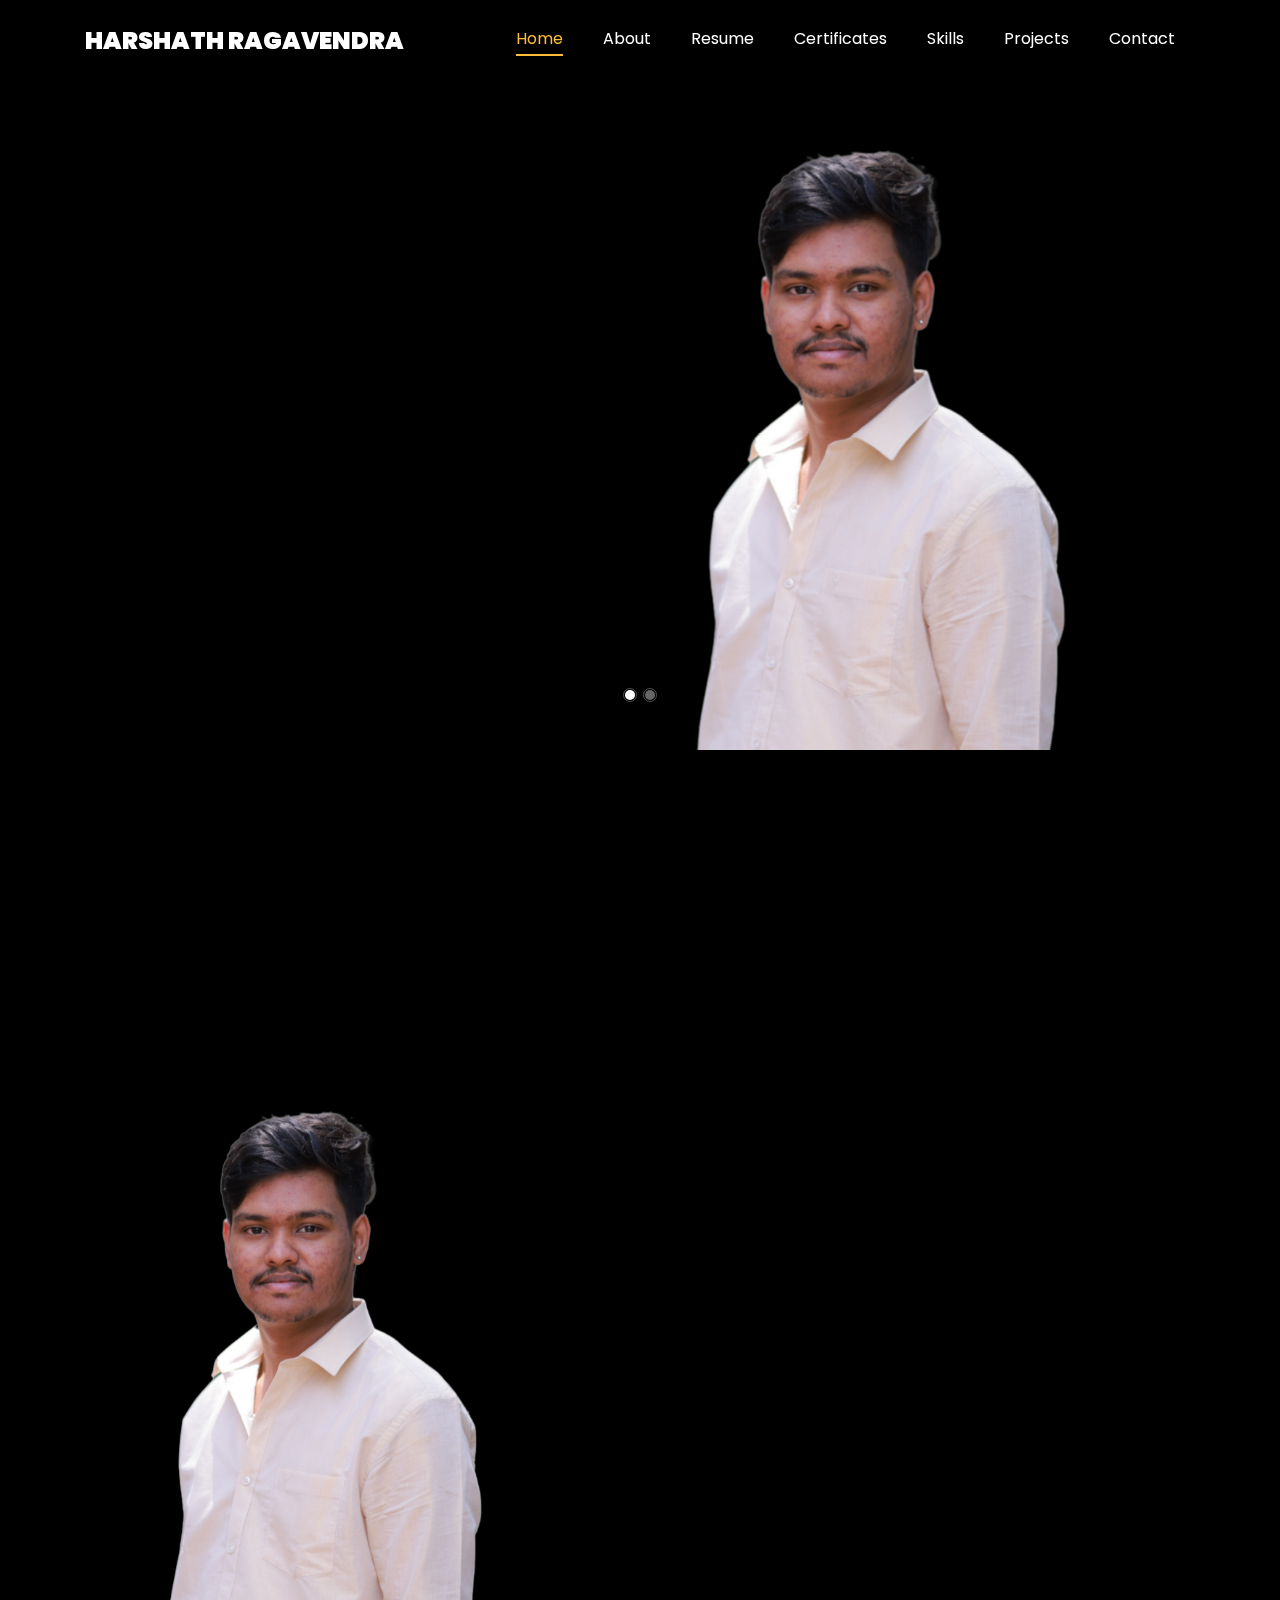
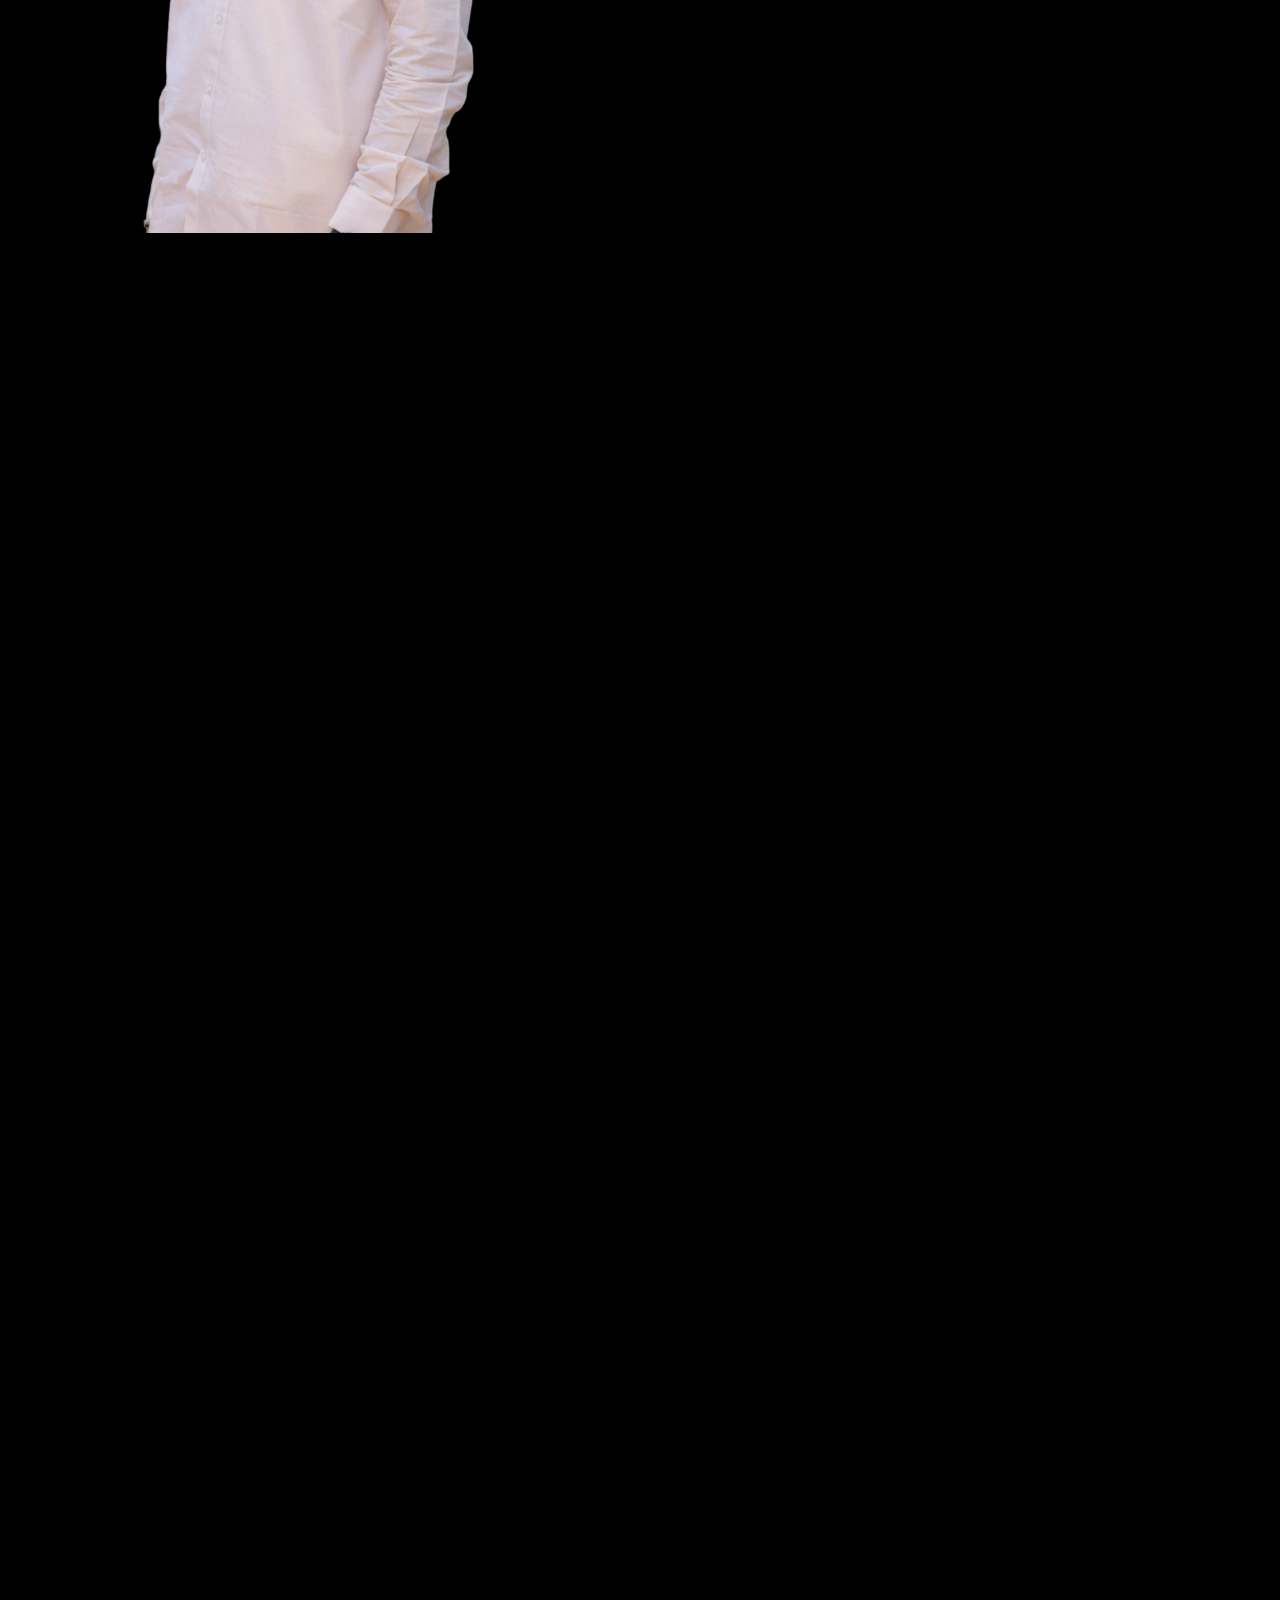
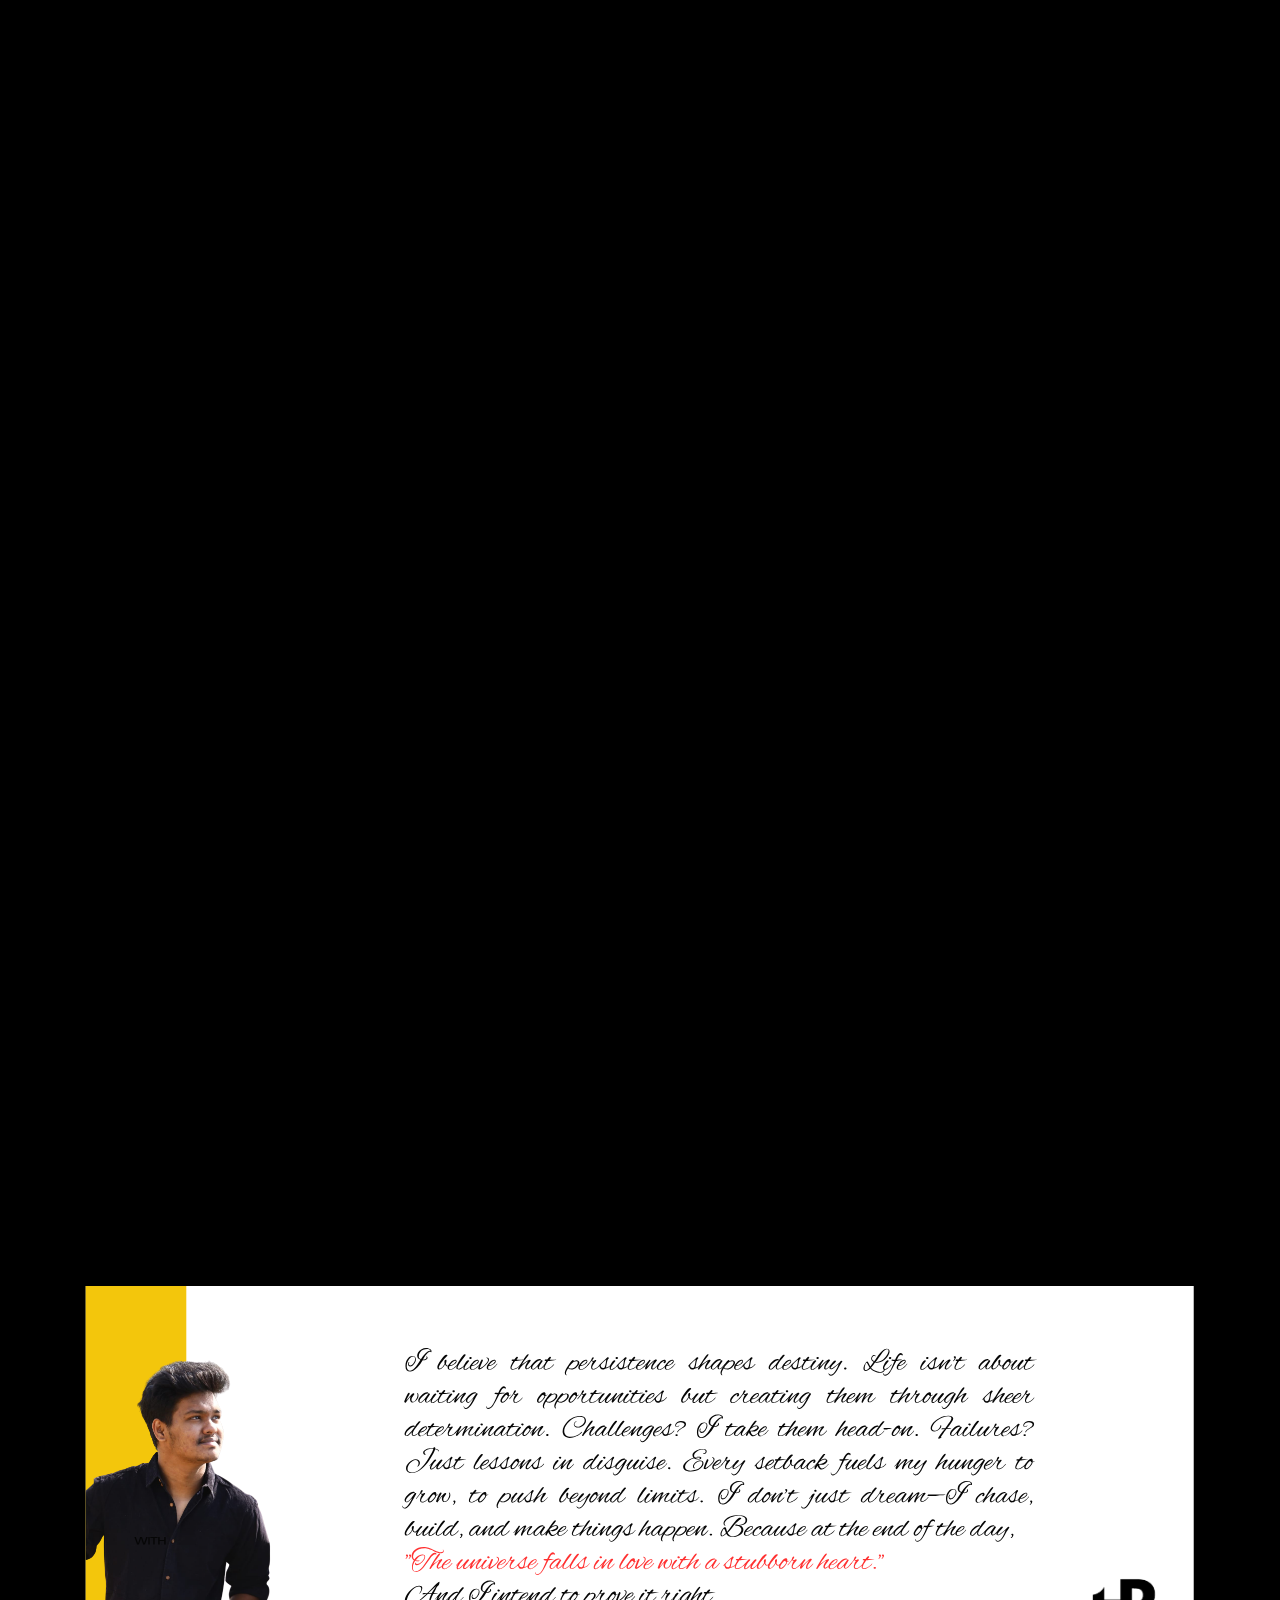
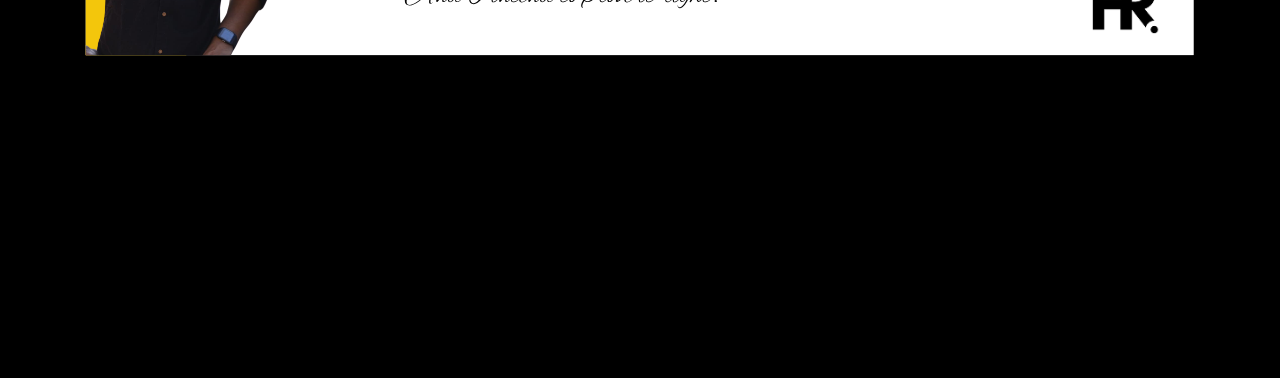
==== commit ad9a2986: "icon commit" ====
--- a/index.html
+++ b/index.html
@@ -1,7 +1,7 @@
 <!DOCTYPE html>
 <html lang="en">
   <head>
-    <title>Clark - Free Bootstrap 4 Template by Colorlib</title>
+    <title>Harshath Ragavendra - Portfolio</title>
     <meta charset="utf-8">
     <meta name="viewport" content="width=device-width, initial-scale=1, shrink-to-fit=no">
     
@@ -502,7 +502,18 @@
 
   <!-- loader -->
   <div id="ftco-loader" class="show fullscreen"><svg class="circular" width="48px" height="48px"><circle class="path-bg" cx="24" cy="24" r="22" fill="none" stroke-width="4" stroke="#eeeeee"/><circle class="path" cx="24" cy="24" r="22" fill="none" stroke-width="4" stroke-miterlimit="10" stroke="#F96D00"/></svg></div>
-
+  <script src="https://code.jquery.com/jquery-3.6.0.min.js"></script>
+  <script src="https://code.jquery.com/jquery-3.6.0.min.js"></script>
+<script>
+    $(document).ready(function () {
+        // Close navbar only when clicking a nav-link
+        $(".navbar-nav a").click(function () {
+            $(".navbar-collapse").collapse("hide"); 
+        });
+    });
+</script>
+
+  
 
   <script src="js/jquery.min.js"></script>
   <script src="js/jquery-migrate-3.0.1.min.js"></script>
@@ -520,4 +531,4 @@
   <script src="js/main.js"></script>
     
   </body>
-</html>+</html>
--- a/css/style.css
+++ b/css/style.css
@@ -107,7 +107,12 @@
 
   
  
-  
+.hero {
+  height: auto !important; /* Ensures content is scrollable */
+  min-height: 100vh; /* Keeps the section full screen but allows scrolling */
+  overflow: auto; /* Allows scrolling inside the section */
+}
+
   
   
   
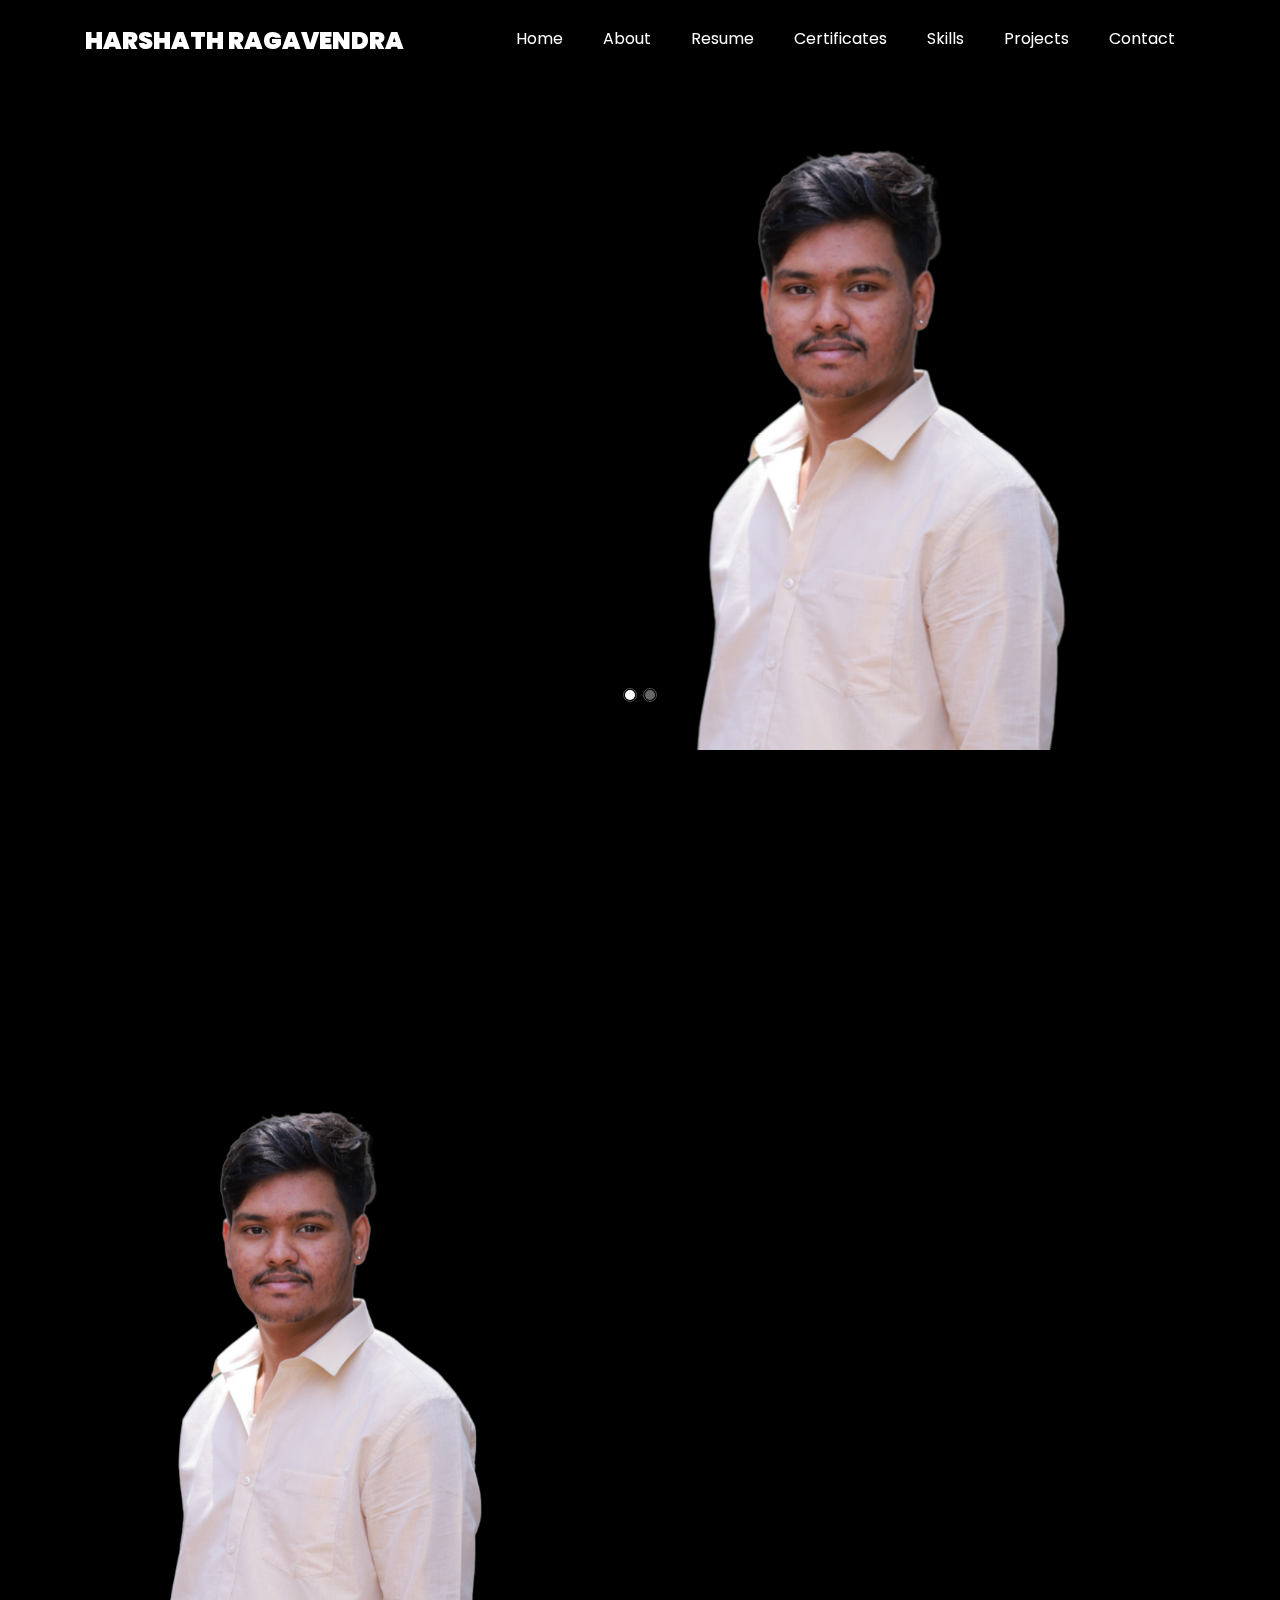
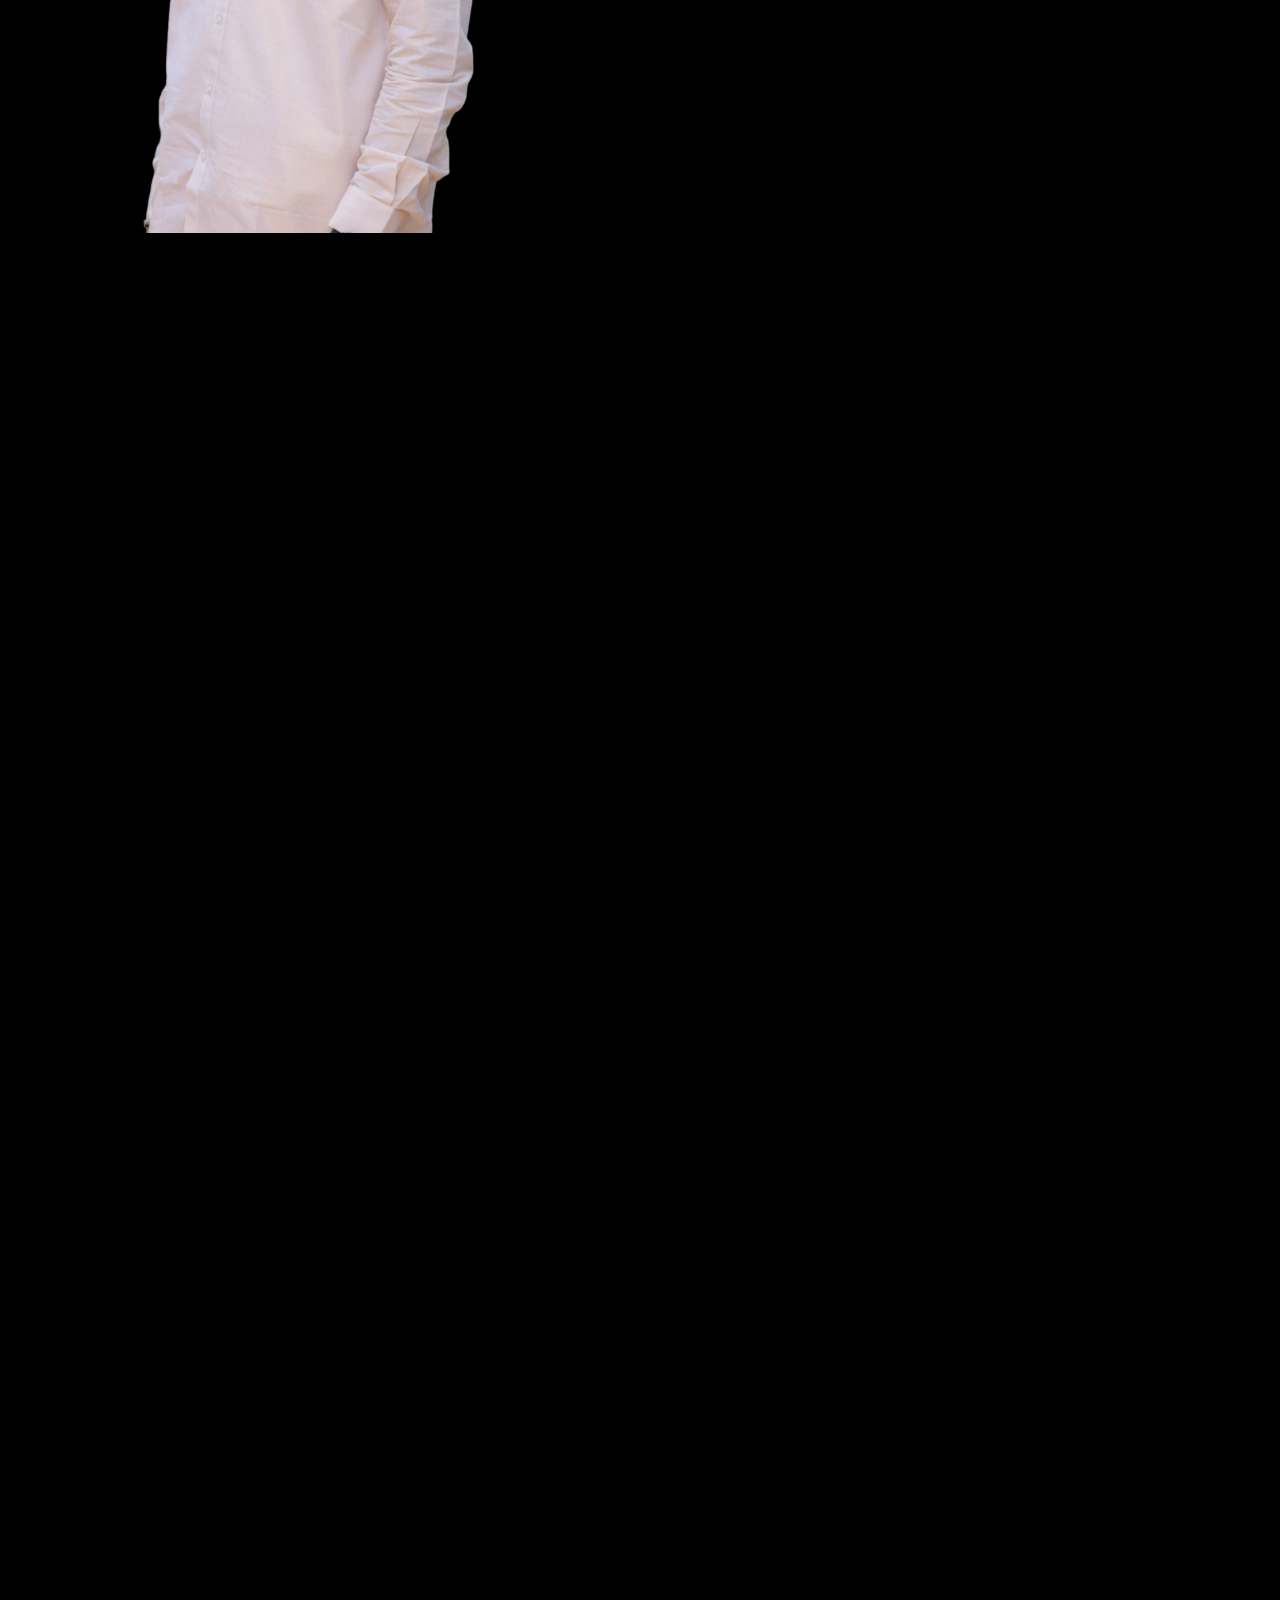
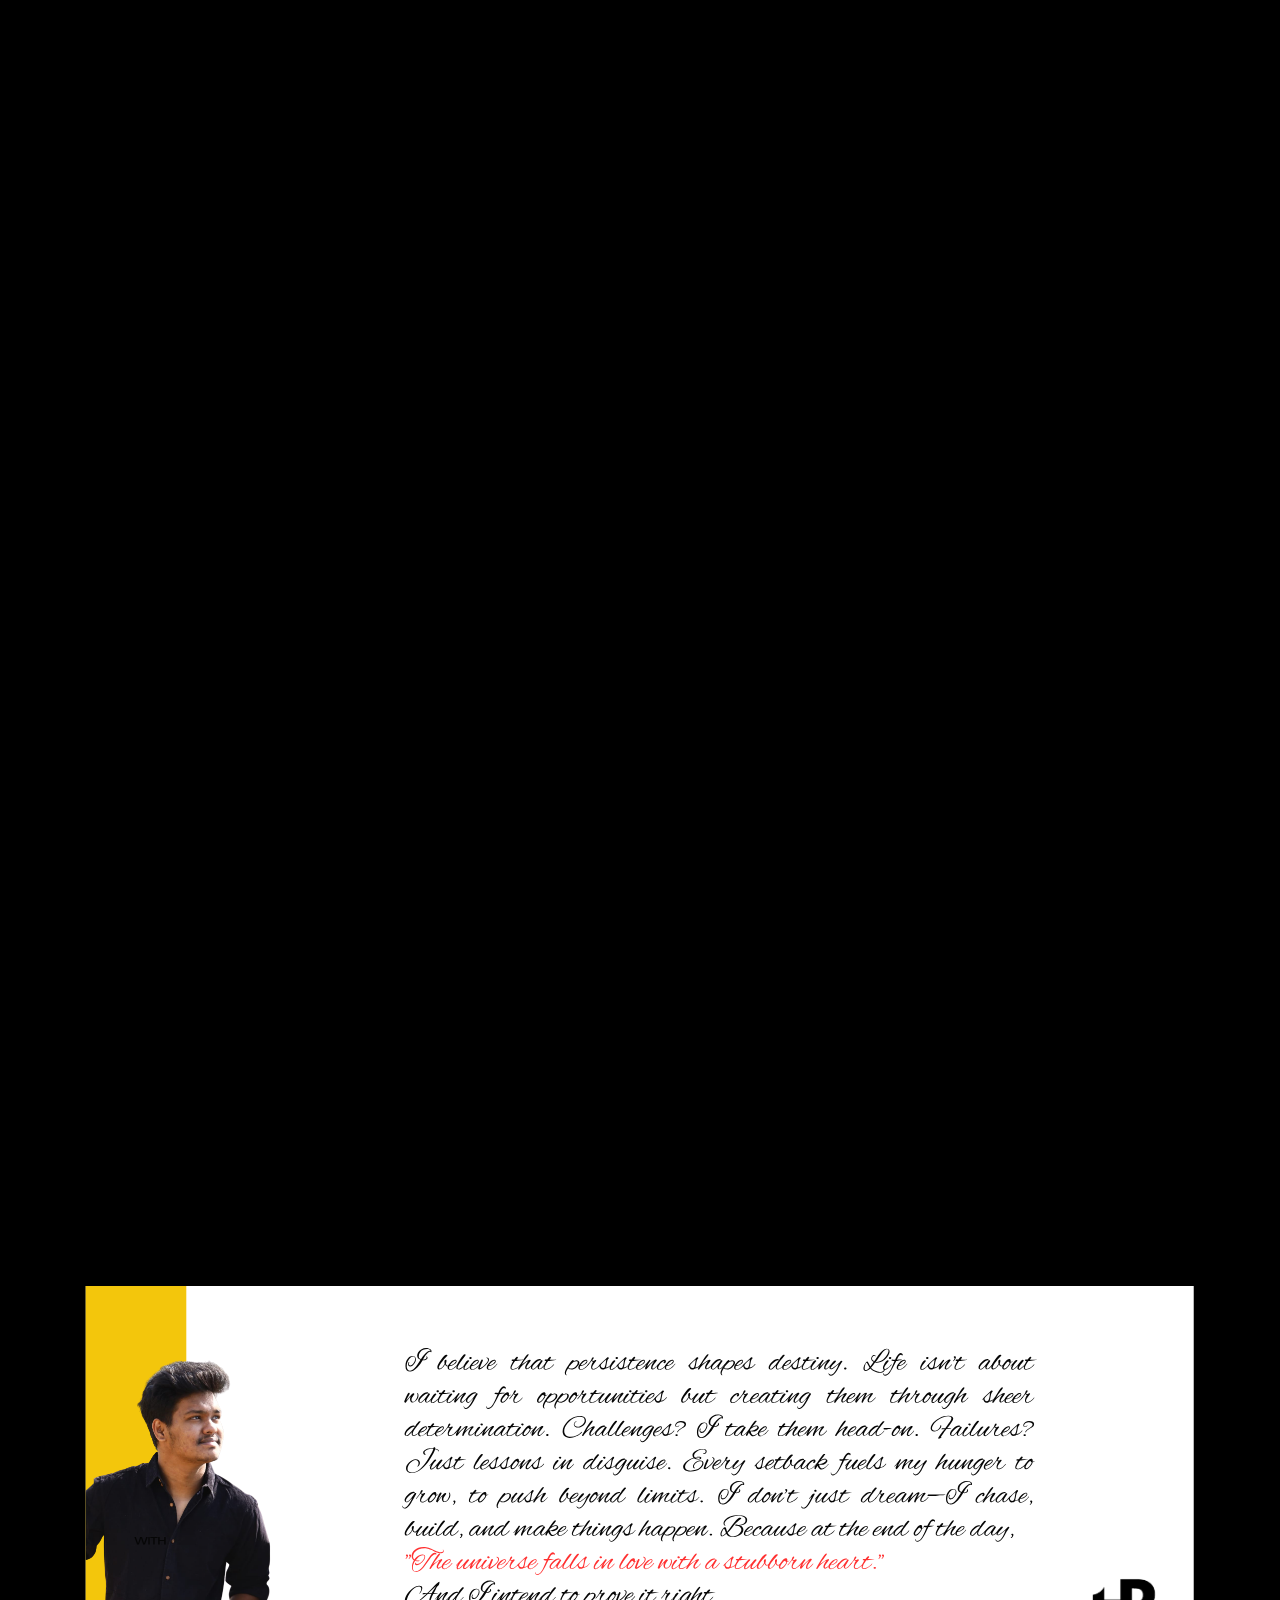
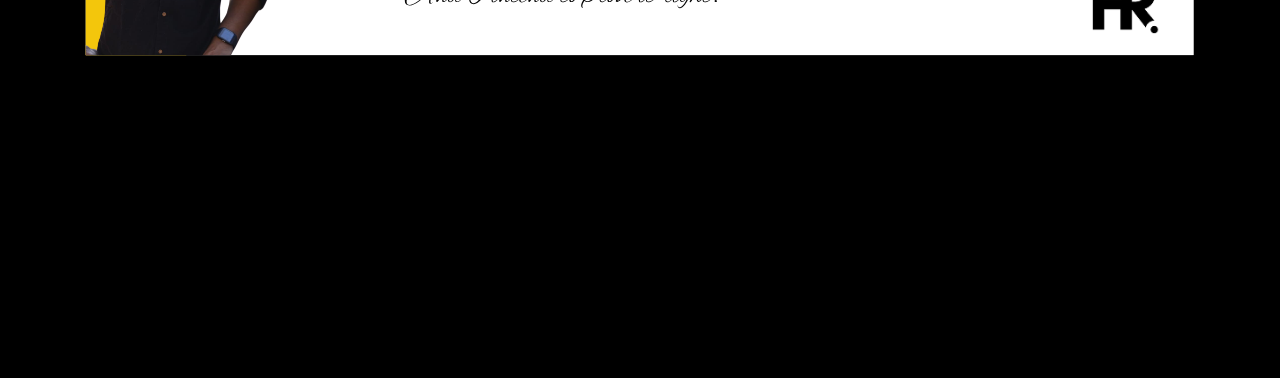
==== commit aae717f0: "icon commit" ====
--- a/index.html
+++ b/index.html
@@ -1,7 +1,7 @@
 <!DOCTYPE html>
 <html lang="en">
   <head>
-    <title>Harshath Ragavendra - Portfolio</title>
+    <title>Harshath Ragavendra V</title>
     <meta charset="utf-8">
     <meta name="viewport" content="width=device-width, initial-scale=1, shrink-to-fit=no">
     
@@ -23,7 +23,7 @@
     <link rel="stylesheet" href="css/style.css">
 	<link href="images/hr logo title.png" rel="icon">
   </head>
-  <body data-spy="scroll" data-target=".site-navbar-target" data-offset="300">
+  <body  data-target=".site-navbar-target" data-offset="300">
 	  
 	  
     <nav class="navbar navbar-expand-lg navbar-dark ftco_navbar ftco-navbar-light site-navbar-target" id="ftco-navbar">
@@ -288,7 +288,7 @@
 			  <div class="col-6 col-lg-3 col-md-4 col-sm-6 mb-4" data-aos="zoom-in" data-aos-delay="150">
 				<div class="skill-item" style="animation: bounceIn 1.2s ease;">
 				  <img src="images/c-1.svg" alt="C Programming" class="img-fluid" style="width: 50px; height: 50px;">
-				  <p class="mt-2">C Programming</p>
+				  <p class="mt-2">C</p>
 				</div>
 			  </div>
 		
@@ -511,6 +511,20 @@
             $(".navbar-collapse").collapse("hide"); 
         });
     });
+
+	document.addEventListener("DOMContentLoaded", function () {
+    document.querySelectorAll('.nav-link').forEach(anchor => {
+        anchor.addEventListener('click', function (e) {
+            e.preventDefault();
+            const targetId = this.getAttribute('href');
+            const targetElement = document.querySelector(targetId);
+            if (targetElement) {
+                targetElement.scrollIntoView({ behavior: "smooth" });
+            }
+        });
+    });
+});
+
 </script>
 
   
--- a/css/style.css
+++ b/css/style.css
@@ -41,6 +41,7 @@
   box-sizing: border-box; }
 
 
+ 
 
 
 
